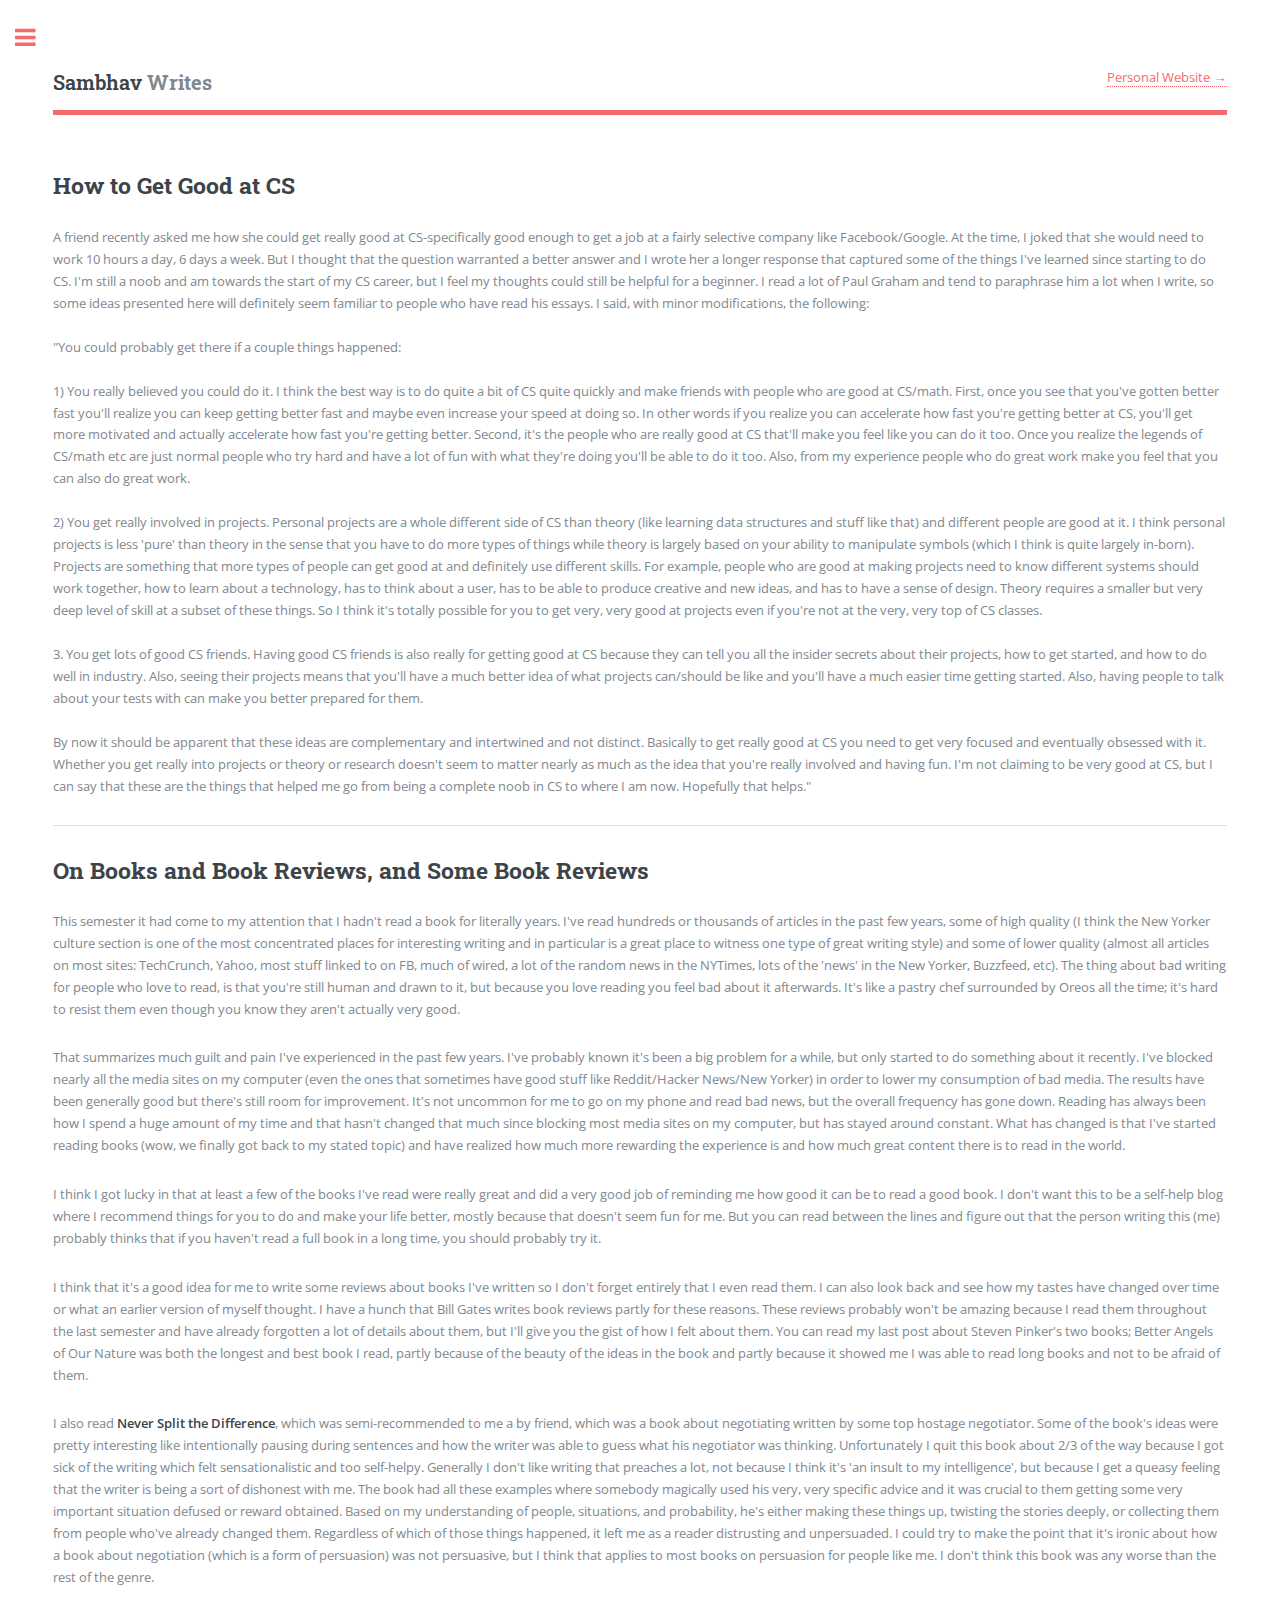
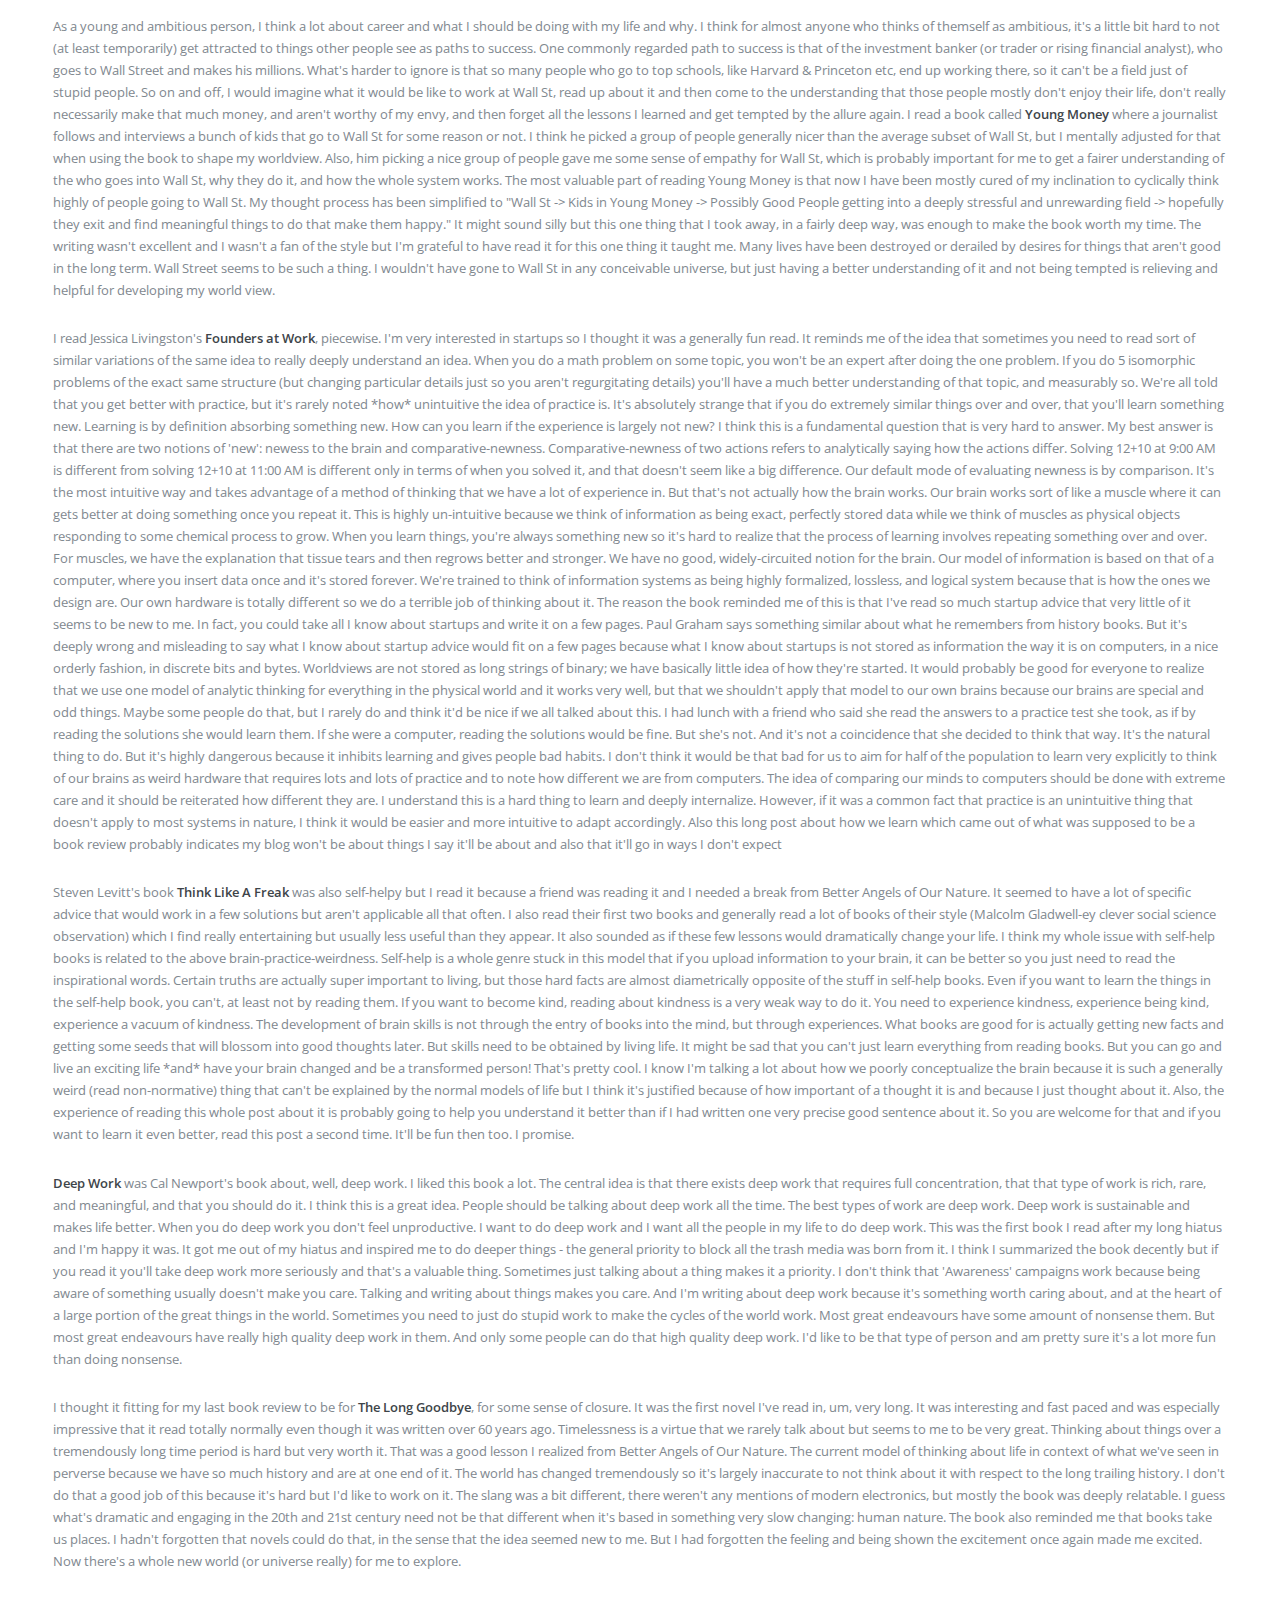
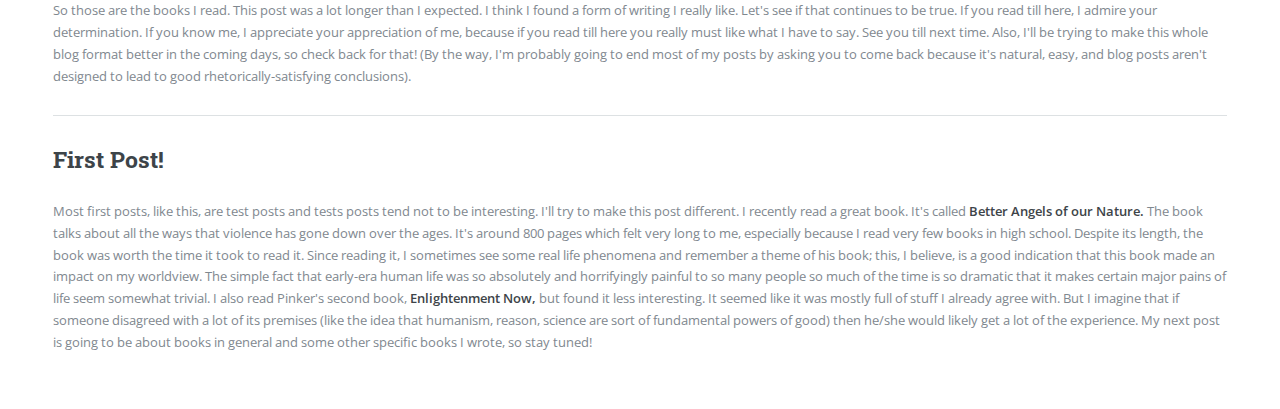
==== notes/allposts.html @ 5a4e6170 "fix" ====
<!DOCTYPE HTML>
<!--
	Editorial by HTML5 UP
	html5up.net | @ajlkn
	Free for personal and commercial use under the CCA 3.0 license (html5up.net/license)
-->
<html>
	<head>
		<title>Sambhav Writes</title>
		<meta charset="utf-8" />
		<meta name="viewport" content="width=device-width, initial-scale=1, user-scalable=no" />
		<!--[if lte IE 8]><script src="assets/js/ie/html5shiv.js"></script><![endif]-->
		<link rel="stylesheet" href="assets/css/main.css" />
		<!--[if lte IE 9]><link rel="stylesheet" href="assets/css/ie9.css" /><![endif]-->
		<!--[if lte IE 8]><link rel="stylesheet" href="assets/css/ie8.css" /><![endif]-->
		<link rel="icon" type="img/ico" href="images/sw.png">
	</head>
	<body>

		<!-- Wrapper -->
			<div id="wrapper">

				<!-- Main -->
					<div id="main">
						<div class="inner">

							<!-- Header -->
								<header id="header">
									<h3 href="" class="logo"><strong>Sambhav</strong> Writes</h3>
									<ul class="icons">
										<li><a href="../index.html">Personal Website →</a></li>
									</ul>
								</header>

							<!-- Content -->
								<section>
				<h2 id="post3">How to Get Good at CS</h2>
				<p>A friend recently asked me how she could get really good at CS-specifically good enough to get a job at a fairly selective company like Facebook/Google. At the time, I joked that she would need to work 10 hours a day, 6 days a week. But I thought that the question warranted a better answer and I wrote her a longer response that captured some of the things I've learned since starting to do CS. I'm still a noob and am towards the start of my CS career, but I feel my thoughts could still be helpful for a beginner. I read a lot of Paul Graham and tend to paraphrase him a lot when I write, so some ideas presented here will definitely seem familiar to people who have read his essays. I said, with minor modifications, the following:
				<br/><br/>
					"You could probably get there if a couple things happened:
				<br/><br/>
					1) You really believed you could do it. I think the best way is to do quite a bit of CS quite quickly and make friends with people who are good at CS/math. First, once you see that you've gotten better fast you'll realize you can keep getting better fast and maybe even increase your speed at doing so. In other words if you realize you can accelerate how fast you're getting better at CS, you'll get more motivated and actually accelerate how fast you're getting better. Second, it's the people who are really good at CS that'll make you feel like you can do it too. Once you realize the legends of CS/math etc are just normal people who try hard and have a lot of fun with what they're doing you'll be able to do it too. Also, from my experience people who do great work make you feel that you can also do great work.
					<br/><br/>
					2) You get really involved in projects. Personal projects are a whole different side of CS than theory (like learning data structures and stuff like that) and different people are good at it. I think personal projects is less 'pure' than theory in the sense that you have to do more types of things while theory is largely based on your ability to manipulate symbols (which I think is quite largely in-born). Projects are something that more types of people can get good at and definitely use different skills. For example, people who are good at making projects need to know different systems should work together, how to learn about a technology, has to think about a user, has to be able to produce creative and new ideas, and has to have a sense of design. Theory requires a smaller but very deep level of skill at a subset of these things. So I think it's totally possible for you to get very, very good at projects even if you're not at the very, very top of CS classes. 
					<br/><br/>
					3. You get lots of good CS friends. Having good CS friends is also really for getting good at CS because they can tell you all the insider secrets about their projects, how to get started, and how to do well in industry. Also, seeing their projects means that you'll have a much better idea of what projects can/should be like and you'll have a much easier time getting started. Also, having people to talk about your tests with can make you better prepared for them. 
					<br/><br/>
					By now it should be apparent that these ideas are complementary and intertwined and not distinct. Basically to get really good at CS you need to get very focused and eventually obsessed with it. Whether you get really into projects or theory or research doesn't seem to matter nearly as much as the idea that you're really involved and having fun. I'm not claiming to be very good at CS, but I can say that these are the things that helped me go from being a complete noob in CS to where I am now. Hopefully that helps."
				</p>
				<hr>
				<h2 id="post2">On Books and Book Reviews, and Some Book Reviews </h2>
						<p>This semester it had come to my attention that I hadn't read a book for literally years. I've read hundreds or thousands of articles in the past few years, some of high quality (I think the New Yorker culture section is one of the most concentrated places for interesting writing and in particular is a great place to witness one type of great writing style) and some of lower quality (almost all articles on most sites: TechCrunch, Yahoo, most stuff linked to on FB, much of wired, a lot of the random news in the NYTimes, lots of the 'news' in the New Yorker, Buzzfeed, etc). The thing about bad writing for people who love to read, is that you're still human and drawn to it, but because you love reading you feel bad about it afterwards. It's like a pastry chef surrounded by Oreos all the time; it's hard to resist them even though you know they aren't actually very good. </p>
						<p>That summarizes much guilt and pain I've experienced in the past few years. I've probably known it's been a big problem for a while, but only started to do something about it recently. I've blocked nearly all the media sites on my computer (even the ones that sometimes have good stuff like Reddit/Hacker News/New Yorker) in order to lower my consumption of bad media. The results have been generally good but there's still room for improvement. It's not uncommon for me to go on my phone and read bad news, but the overall frequency has gone down. Reading has always been how I spend a huge amount of my time and that hasn't changed that much since blocking most media sites on my computer, but has stayed around constant. What has changed is that I've started reading books (wow, we finally got back to my stated topic) and have realized how much more rewarding the experience is and how much great content there is to read in the world. </p>
						<p>I think I got lucky in that at least a few of the books I've read were really great and did a very good job of reminding me how good it can be to read a good book. I don't want this to be a self-help blog where I recommend things for you to do and make your life better, mostly because that doesn't seem fun for me. But you can read between the lines and figure out that the person writing this (me) probably thinks that if you haven't read a full book in a long time, you should probably try it. </p>
						<p>I think that it's a good idea for me to write some reviews about books I've written so I don't forget entirely that I even read them. I can also look back and see how my tastes have changed over time or what an earlier version of myself thought. I have a hunch that Bill Gates writes book reviews partly for these reasons. These reviews probably won't be amazing because I read them throughout the last semester and have already forgotten a lot of details about them, but I'll give you the gist of how I felt about them. You can read my last post about Steven Pinker's two books; Better Angels of Our Nature was both the longest and best book I read, partly because of the beauty of the ideas in the book and partly because it showed me I was able to read long books and not to be afraid of them.</p> 
						<p>I also read <b>Never Split the Difference</b>, which was semi-recommended to me a by friend, which was a book about negotiating written by some top hostage negotiator. Some of the book's ideas were pretty interesting like intentionally pausing during sentences and how the writer was able to guess what his negotiator was thinking. Unfortunately I quit this book about 2/3 of the way because I got sick of the writing which felt sensationalistic and too self-helpy. Generally I don't like writing that preaches a lot, not because I think it's 'an insult to my intelligence', but because I get a queasy feeling that the writer is being a sort of dishonest with me. The book had all these examples where somebody magically used his very, very specific advice and it was crucial to them getting some very important situation defused or reward obtained. Based on my understanding of people, situations, and probability, he's either making these things up, twisting the stories deeply, or collecting them from people who've already changed them. Regardless of which of those things happened, it left me as a reader distrusting and unpersuaded. I could try to make the point that it's ironic about how a book about negotiation (which is a form of persuasion) was not persuasive, but I think that applies to most books on persuasion for people like me. I don't think this book was any worse than the rest of the genre.</p>

						<p>As a young and ambitious person, I think a lot about career and what I should be doing with my life and why. I think for almost anyone who thinks of themself as ambitious, it's a little bit hard to not (at least temporarily) get attracted to things other people see as paths to success. One commonly regarded path to success is that of the investment banker (or trader or rising financial analyst), who goes to Wall Street and makes his millions. What's harder to ignore is that so many people who go to top schools, like Harvard & Princeton etc, end up working there, so it can't be a field just of stupid people. So on and off, I would imagine what it would be like to work at Wall St, read up about it and then come to the understanding that those people mostly don't enjoy their life, don't really necessarily make that much money, and aren't worthy of my envy, and then forget all the lessons I learned and get tempted by the allure again. I read a book called <b>Young Money</b> where a journalist follows and interviews a bunch of kids that go to Wall St for some reason or not. I think he picked a group of people generally nicer than the average subset of Wall St, but I mentally adjusted for that when using the book to shape my worldview. Also, him picking a nice group of people gave me some sense of empathy for Wall St, which is probably important for me to get a fairer understanding of the who goes into Wall St, why they do it, and how the whole system works. The most valuable part of reading Young Money is that now I have been mostly cured of my inclination to cyclically think highly of people going to Wall St. My thought process has been simplified to "Wall St -> Kids in Young Money -> Possibly Good People getting into a deeply stressful and unrewarding field -> hopefully they exit and find meaningful things to do that make them happy." It might sound silly but this one thing that I took away, in a fairly deep way, was enough to make the book worth my time. The writing wasn't excellent and I wasn't a fan of the style but I'm grateful to have read it for this one thing it taught me. Many lives have been destroyed or derailed by desires for things that aren't good in the long term. Wall Street seems to be such a thing. I wouldn't have gone to Wall St in any conceivable universe, but just having a better understanding of it and not being tempted is relieving and helpful for developing my world view.</p>

						<p>I read Jessica Livingston's <b>Founders at Work</b>, piecewise. I'm very interested in startups so I thought it was a generally fun read. It reminds me of the idea that sometimes you need to read sort of similar variations of the same idea to really deeply understand an idea. When you do a math problem on some topic, you won't be an expert after doing the one problem. If you do 5 isomorphic problems of the exact same structure (but changing particular details just so you aren't regurgitating details) you'll have a much better understanding of that topic, and measurably so. We're all told that you get better with practice, but it's rarely noted *how* unintuitive the idea of practice is. It's absolutely strange that if you do extremely similar things over and over, that you'll learn something new. Learning is by definition absorbing something new. How can you learn if the experience is largely not new? I think this is a fundamental question that is very hard to answer. My best answer is that there are two notions of 'new': newess to the brain and comparative-newness. Comparative-newness of two actions refers to analytically saying how the actions differ. Solving 12+10 at 9:00 AM is different from solving 12+10 at 11:00 AM is different only in terms of when you solved it, and that doesn't seem like a big difference. Our default mode of evaluating newness is by comparison. It's the most intuitive way and takes advantage of a method of thinking that we have a lot of experience in. But that's not actually how the brain works. Our brain works sort of like a muscle where it can gets better at doing something once you repeat it. This is highly un-intuitive because we think of information as being exact, perfectly stored data while we think of muscles as physical objects responding to some chemical process to grow. When you learn things, you're always something new so it's hard to realize that the process of learning involves repeating something over and over. For muscles, we have the explanation that tissue tears and then regrows better and stronger. We have no good, widely-circuited notion for the brain. Our model of information is based on that of a computer, where you insert data once and it's stored forever. We're trained to think of information systems as being highly formalized, lossless, and logical system because that is how the ones we design are. Our own hardware is totally different so we do a terrible job of thinking about it. The reason the book reminded me of this is that I've read so much startup advice that very little of it seems to be new to me. In fact, you could take all I know about startups and write it on a few pages. Paul Graham says something similar about what he remembers from history books. But it's deeply wrong and misleading to say what I know about startup advice would fit on a few pages because what I know about startups is not stored as information the way it is on computers, in a nice orderly fashion, in discrete bits and bytes. Worldviews are not stored as long strings of binary; we have basically little idea of how they're started. It would probably be good for everyone to realize that we use one model of analytic thinking for everything in the physical world and it works very well, but that we shouldn't apply that model to our own brains because our brains are special and odd things. Maybe some people do that, but I rarely do and think it'd be nice if we all talked about this. I had lunch with a friend who said she read the answers to a practice test she took, as if by reading the solutions she would learn them. If she were a computer, reading the solutions would be fine. But she's not. And it's not a coincidence that she decided to think that way. It's the natural thing to do. But it's highly dangerous because it inhibits learning and gives people bad habits. I don't think it would be that bad for us to aim for half of the population to learn very explicitly to think of our brains as weird hardware that requires lots and lots of practice and to note how different we are from computers. The idea of comparing our minds to computers should be done with extreme care and it should be reiterated how different they are. I understand this is a hard thing to learn and deeply internalize. However, if it was a common fact that practice is an unintuitive thing that doesn't apply to most systems in nature, I think it would be easier and more intuitive to adapt accordingly. Also this long post about how we learn which came out of what was supposed to be a book review probably indicates my blog won't be about things I say it'll be about and also that it'll go in ways I don't expect</p>

						<p>Steven Levitt's book <b>Think Like A Freak</b> was also self-helpy but I read it because a friend was reading it and I needed a break from Better Angels of Our Nature. It seemed to have a lot of specific advice that would work in a few solutions but aren't applicable all that often. I also read their first two books and generally read a lot of books of their style (Malcolm Gladwell-ey clever social science observation) which I find really entertaining but usually less useful than they appear. It also sounded as if these few lessons would dramatically change your life. I think my whole issue with self-help books is related to the above brain-practice-weirdness. Self-help is a whole genre stuck in this model that if you upload information to your brain, it can be better so you just need to read the inspirational words. Certain truths are actually super important to living, but those hard facts are almost diametrically opposite of the stuff in self-help books. Even if you want to learn the things in the self-help book, you can't, at least not by reading them. If you want to become kind, reading about kindness is a very weak way to do it. You need to experience kindness, experience being kind, experience a vacuum of kindness. The development of brain skills is not through the entry of books into the mind, but through experiences. What books are good for is actually getting new facts and getting some seeds that will blossom into good thoughts later. But skills need to be obtained by living life. It might be sad that you can't just learn everything from reading books. But you can go and live an exciting life *and* have your brain changed and be a transformed person! That's pretty cool. I know I'm talking a lot about how we poorly conceptualize the brain because it is such a generally weird (read non-normative) thing that can't be explained by the normal models of life but I think it's justified because of how important of a thought it is and because I just thought about it. Also, the experience of reading this whole post about it is probably going to help you understand it better than if I had written one very precise good sentence about it. So you are welcome for that and if you want to learn it even better, read this post a second time. It'll be fun then too. I promise.
						</p>

						<p><b>Deep Work</b> was Cal Newport's book about, well, deep work. I liked this book a lot. The central idea is that there exists deep work that requires full concentration, that that type of work is rich, rare, and meaningful, and that you should do it. I think this is a great idea. People should be talking about deep work all the time. The best types of work are deep work. Deep work is sustainable and makes life better. When you do deep work you don't feel unproductive. I want to do deep work and I want all the people in my life to do deep work. This was the first book I read after my long hiatus and I'm happy it was. It got me out of my hiatus and inspired me to do deeper things - the general priority to block all the trash media was born from it. I think I summarized the book decently but if you read it you'll take deep work more seriously and that's a valuable thing. Sometimes just talking about a thing makes it a priority. I don't think that 'Awareness' campaigns work because being aware of something usually doesn't make you care. Talking and writing about things makes you care. And I'm writing about deep work because it's something worth caring about, and at the heart of a large portion of the great things in the world. Sometimes you need to just do stupid work to make the cycles of the world work. Most great endeavours have some amount of nonsense them. But most great endeavours have really high quality deep work in them. And only some people can do that high quality deep work. I'd like to be that type of person and am pretty sure it's a lot more fun than doing nonsense. </p>
						<p>I thought it fitting for my last book review to be for <b>The Long Goodbye</b>, for some sense of closure. It was the first novel I've read in, um, very long. It was interesting and fast paced and was especially impressive that it read totally normally even though it was written over 60 years ago. Timelessness is a virtue that we rarely talk about but seems to me to be very great. Thinking about things over a tremendously long time period is hard but very worth it. That was a good lesson I realized from Better Angels of Our Nature. The current model of thinking about life in context of what we've seen in perverse because we have so much history and are at one end of it. The world has changed tremendously so it's largely inaccurate to not think about it with respect to the long trailing history. I don't do that a good job of this because it's hard but I'd like to work on it. The slang was a bit different, there weren't any mentions of modern electronics, but mostly the book was deeply relatable. I guess what's dramatic and engaging in the 20th and 21st century need not be that different when it's based in something very slow changing: human nature. The book also reminded me that books take us places. I hadn't forgotten that novels could do that, in the sense that the idea seemed new to me. But I had forgotten the feeling and being shown the excitement once again made me excited. Now there's a whole new world (or universe really) for me to explore.</p>
						<p>So those are the books I read. This post was a lot longer than I expected. I think I found a form of writing I really like. Let's see if that continues to be true. If you read till here, I admire your determination. If you know me, I appreciate your appreciation of me, because if you read till here you really must like what I have to say. See you till next time. Also, I'll be trying to make this whole blog format better in the coming days, so check back for that! (By the way, I'm probably going to end most of my posts by asking you to come back because it's natural, easy, and blog posts aren't designed to lead to good rhetorically-satisfying conclusions).</p>
							<hr>
				<h2 id="post1">First Post!</h2>
						<p>Most first posts, like this, are test posts and tests posts tend not to be interesting. I'll try to make this post different. I recently read a great book. It's called <b>Better Angels of our Nature.</b> The book talks about all the ways that violence has gone down over the ages. It's around 800 pages which felt very long to me, especially because I read very few books in high school. Despite its length, the book was worth the time it took to read it. Since reading it, I sometimes see some real life phenomena and remember a theme of his book; this, I believe, is a good indication that this book made an impact on my worldview. The simple fact that early-era human life was so absolutely and horrifyingly painful to so many people so much of the time is so dramatic that it makes certain major pains of life seem somewhat trivial. I also read Pinker's second book, <b>Enlightenment Now,</b> but found it less interesting. It seemed like it was mostly full of stuff I already agree with.  But I imagine that if someone disagreed with a lot of its premises (like the idea that humanism, reason, science are sort of fundamental powers of good) then he/she would likely get a lot of the experience. My next post is going to be about books in general and some other specific books I wrote, so stay tuned!</p>


								</section>

						</div>
					</div>

				<!-- Sidebar -->
					<div id="sidebar">
						<div class="inner">

							<!-- Menu -->
								<nav id="menu">
									<header class="major">
										<h2>Some Posts</h2>
									</header>
									<ul>
										<li><a href="#post3"><strong>How to Get Good at CS</strong></a></li>
										<li><a href="#post2"><strong>On Books and Book Reviews, and Some Book Reviews</strong></a></li>
										<li><a href="#post1"><strong>First Post</strong></a></li>
									</ul>
								</nav>

				
							<!-- Section -->
								<section>
									<header class="major">
										<h2>About</h2>
									</header>
									<p>I'm Sambhav. I study computer science at UC Berkeley. This is my blog where I write things. If you actually want to know more about me, you should read the blog posts here. Inquiries, rants, thoughts, fanmail, and confessions can be addressed to <br/> sambhav . reddy @ gmail . com</p>
								</section>

							<!-- Footer -->
								<footer id="footer">
									<p>HTML5 UP</p>
								</footer>

						</div>
					</div>

			</div>

		<!-- Scripts -->
			<script src="assets/js/jquery.min.js"></script>
			<script src="assets/js/skel.min.js"></script>
			<script src="assets/js/util.js"></script>
			<!--[if lte IE 8]><script src="assets/js/ie/respond.min.js"></script><![endif]-->
			<script src="assets/js/main.js"></script>

	</body>
</html>
---- notes/assets/css/main.css ----
@import url(font-awesome.min.css);
@import url("https://fonts.googleapis.com/css?family=Open+Sans:400,600,400italic,600italic|Roboto+Slab:400,700");

/*
	Editorial by HTML5 UP
	html5up.net | @ajlkn
	Free for personal and commercial use under the CCA 3.0 license (html5up.net/license)
*/

/* Reset */

	html, body, div, span, applet, object, iframe, h1, h2, h3, h4, h5, h6, p, blockquote, pre, a, abbr, acronym, address, big, cite, code, del, dfn, em, img, ins, kbd, q, s, samp, small, strike, strong, sub, sup, tt, var, b, u, i, center, dl, dt, dd, ol, ul, li, fieldset, form, label, legend, table, caption, tbody, tfoot, thead, tr, th, td, article, aside, canvas, details, embed, figure, figcaption, footer, header, hgroup, menu, nav, output, ruby, section, summary, time, mark, audio, video {
		margin: 0;
		padding: 0;
		border: 0;
		font-size: 100%;
		font: inherit;
		vertical-align: baseline;
	}

	article, aside, details, figcaption, figure, footer, header, hgroup, menu, nav, section {
		display: block;
	}

	body {
		line-height: 1;
	}

	ol, ul {
		list-style: none;
	}

	blockquote, q {
		quotes: none;
	}

	blockquote:before, blockquote:after, q:before, q:after {
		content: '';
		content: none;
	}

	table {
		border-collapse: collapse;
		border-spacing: 0;
	}

	body {
		-webkit-text-size-adjust: none;
	}

/* Box Model */

	*, *:before, *:after {
		-moz-box-sizing: border-box;
		-webkit-box-sizing: border-box;
		box-sizing: border-box;
	}

/* Grid */

	.row {
		border-bottom: solid 1px transparent;
		-moz-box-sizing: border-box;
		-webkit-box-sizing: border-box;
		box-sizing: border-box;
	}

	.row > * {
		float: left;
		-moz-box-sizing: border-box;
		-webkit-box-sizing: border-box;
		box-sizing: border-box;
	}

	.row:after, .row:before {
		content: '';
		display: block;
		clear: both;
		height: 0;
	}

	.row.uniform > * > :first-child {
		margin-top: 0;
	}

	.row.uniform > * > :last-child {
		margin-bottom: 0;
	}

	.row.\30 \25 > * {
		padding: 0 0 0 0em;
	}

	.row.\30 \25 {
		margin: 0 0 -1px 0em;
	}

	.row.uniform.\30 \25 > * {
		padding: 0em 0 0 0em;
	}

	.row.uniform.\30 \25 {
		margin: 0em 0 -1px 0em;
	}

	.row > * {
		padding: 0 0 0 1.5em;
	}

	.row {
		margin: 0 0 -1px -1.5em;
	}

	.row.uniform > * {
		padding: 1.5em 0 0 1.5em;
	}

	.row.uniform {
		margin: -1.5em 0 -1px -1.5em;
	}

	.row.\32 00\25 > * {
		padding: 0 0 0 3em;
	}

	.row.\32 00\25 {
		margin: 0 0 -1px -3em;
	}

	.row.uniform.\32 00\25 > * {
		padding: 3em 0 0 3em;
	}

	.row.uniform.\32 00\25 {
		margin: -3em 0 -1px -3em;
	}

	.row.\31 50\25 > * {
		padding: 0 0 0 2.25em;
	}

	.row.\31 50\25 {
		margin: 0 0 -1px -2.25em;
	}

	.row.uniform.\31 50\25 > * {
		padding: 2.25em 0 0 2.25em;
	}

	.row.uniform.\31 50\25 {
		margin: -2.25em 0 -1px -2.25em;
	}

	.row.\35 0\25 > * {
		padding: 0 0 0 0.75em;
	}

	.row.\35 0\25 {
		margin: 0 0 -1px -0.75em;
	}

	.row.uniform.\35 0\25 > * {
		padding: 0.75em 0 0 0.75em;
	}

	.row.uniform.\35 0\25 {
		margin: -0.75em 0 -1px -0.75em;
	}

	.row.\32 5\25 > * {
		padding: 0 0 0 0.375em;
	}

	.row.\32 5\25 {
		margin: 0 0 -1px -0.375em;
	}

	.row.uniform.\32 5\25 > * {
		padding: 0.375em 0 0 0.375em;
	}

	.row.uniform.\32 5\25 {
		margin: -0.375em 0 -1px -0.375em;
	}

	.\31 2u, .\31 2u\24 {
		width: 100%;
		clear: none;
		margin-left: 0;
	}

	.\31 1u, .\31 1u\24 {
		width: 91.6666666667%;
		clear: none;
		margin-left: 0;
	}

	.\31 0u, .\31 0u\24 {
		width: 83.3333333333%;
		clear: none;
		margin-left: 0;
	}

	.\39 u, .\39 u\24 {
		width: 75%;
		clear: none;
		margin-left: 0;
	}

	.\38 u, .\38 u\24 {
		width: 66.6666666667%;
		clear: none;
		margin-left: 0;
	}

	.\37 u, .\37 u\24 {
		width: 58.3333333333%;
		clear: none;
		margin-left: 0;
	}

	.\36 u, .\36 u\24 {
		width: 50%;
		clear: none;
		margin-left: 0;
	}

	.\35 u, .\35 u\24 {
		width: 41.6666666667%;
		clear: none;
		margin-left: 0;
	}

	.\34 u, .\34 u\24 {
		width: 33.3333333333%;
		clear: none;
		margin-left: 0;
	}

	.\33 u, .\33 u\24 {
		width: 25%;
		clear: none;
		margin-left: 0;
	}

	.\32 u, .\32 u\24 {
		width: 16.6666666667%;
		clear: none;
		margin-left: 0;
	}

	.\31 u, .\31 u\24 {
		width: 8.3333333333%;
		clear: none;
		margin-left: 0;
	}

	.\31 2u\24 + *,
	.\31 1u\24 + *,
	.\31 0u\24 + *,
	.\39 u\24 + *,
	.\38 u\24 + *,
	.\37 u\24 + *,
	.\36 u\24 + *,
	.\35 u\24 + *,
	.\34 u\24 + *,
	.\33 u\24 + *,
	.\32 u\24 + *,
	.\31 u\24 + * {
		clear: left;
	}

	.\-11u {
		margin-left: 91.66667%;
	}

	.\-10u {
		margin-left: 83.33333%;
	}

	.\-9u {
		margin-left: 75%;
	}

	.\-8u {
		margin-left: 66.66667%;
	}

	.\-7u {
		margin-left: 58.33333%;
	}

	.\-6u {
		margin-left: 50%;
	}

	.\-5u {
		margin-left: 41.66667%;
	}

	.\-4u {
		margin-left: 33.33333%;
	}

	.\-3u {
		margin-left: 25%;
	}

	.\-2u {
		margin-left: 16.66667%;
	}

	.\-1u {
		margin-left: 8.33333%;
	}

	@media screen and (max-width: 1680px) {

		.row > * {
			padding: 0 0 0 1.5em;
		}

		.row {
			margin: 0 0 -1px -1.5em;
		}

		.row.uniform > * {
			padding: 1.5em 0 0 1.5em;
		}

		.row.uniform {
			margin: -1.5em 0 -1px -1.5em;
		}

		.row.\32 00\25 > * {
			padding: 0 0 0 3em;
		}

		.row.\32 00\25 {
			margin: 0 0 -1px -3em;
		}

		.row.uniform.\32 00\25 > * {
			padding: 3em 0 0 3em;
		}

		.row.uniform.\32 00\25 {
			margin: -3em 0 -1px -3em;
		}

		.row.\31 50\25 > * {
			padding: 0 0 0 2.25em;
		}

		.row.\31 50\25 {
			margin: 0 0 -1px -2.25em;
		}

		.row.uniform.\31 50\25 > * {
			padding: 2.25em 0 0 2.25em;
		}

		.row.uniform.\31 50\25 {
			margin: -2.25em 0 -1px -2.25em;
		}

		.row.\35 0\25 > * {
			padding: 0 0 0 0.75em;
		}

		.row.\35 0\25 {
			margin: 0 0 -1px -0.75em;
		}

		.row.uniform.\35 0\25 > * {
			padding: 0.75em 0 0 0.75em;
		}

		.row.uniform.\35 0\25 {
			margin: -0.75em 0 -1px -0.75em;
		}

		.row.\32 5\25 > * {
			padding: 0 0 0 0.375em;
		}

		.row.\32 5\25 {
			margin: 0 0 -1px -0.375em;
		}

		.row.uniform.\32 5\25 > * {
			padding: 0.375em 0 0 0.375em;
		}

		.row.uniform.\32 5\25 {
			margin: -0.375em 0 -1px -0.375em;
		}

		.\31 2u\28xlarge\29, .\31 2u\24\28xlarge\29 {
			width: 100%;
			clear: none;
			margin-left: 0;
		}

		.\31 1u\28xlarge\29, .\31 1u\24\28xlarge\29 {
			width: 91.6666666667%;
			clear: none;
			margin-left: 0;
		}

		.\31 0u\28xlarge\29, .\31 0u\24\28xlarge\29 {
			width: 83.3333333333%;
			clear: none;
			margin-left: 0;
		}

		.\39 u\28xlarge\29, .\39 u\24\28xlarge\29 {
			width: 75%;
			clear: none;
			margin-left: 0;
		}

		.\38 u\28xlarge\29, .\38 u\24\28xlarge\29 {
			width: 66.6666666667%;
			clear: none;
			margin-left: 0;
		}

		.\37 u\28xlarge\29, .\37 u\24\28xlarge\29 {
			width: 58.3333333333%;
			clear: none;
			margin-left: 0;
		}

		.\36 u\28xlarge\29, .\36 u\24\28xlarge\29 {
			width: 50%;
			clear: none;
			margin-left: 0;
		}

		.\35 u\28xlarge\29, .\35 u\24\28xlarge\29 {
			width: 41.6666666667%;
			clear: none;
			margin-left: 0;
		}

		.\34 u\28xlarge\29, .\34 u\24\28xlarge\29 {
			width: 33.3333333333%;
			clear: none;
			margin-left: 0;
		}

		.\33 u\28xlarge\29, .\33 u\24\28xlarge\29 {
			width: 25%;
			clear: none;
			margin-left: 0;
		}

		.\32 u\28xlarge\29, .\32 u\24\28xlarge\29 {
			width: 16.6666666667%;
			clear: none;
			margin-left: 0;
		}

		.\31 u\28xlarge\29, .\31 u\24\28xlarge\29 {
			width: 8.3333333333%;
			clear: none;
			margin-left: 0;
		}

		.\31 2u\24\28xlarge\29 + *,
		.\31 1u\24\28xlarge\29 + *,
		.\31 0u\24\28xlarge\29 + *,
		.\39 u\24\28xlarge\29 + *,
		.\38 u\24\28xlarge\29 + *,
		.\37 u\24\28xlarge\29 + *,
		.\36 u\24\28xlarge\29 + *,
		.\35 u\24\28xlarge\29 + *,
		.\34 u\24\28xlarge\29 + *,
		.\33 u\24\28xlarge\29 + *,
		.\32 u\24\28xlarge\29 + *,
		.\31 u\24\28xlarge\29 + * {
			clear: left;
		}

		.\-11u\28xlarge\29 {
			margin-left: 91.66667%;
		}

		.\-10u\28xlarge\29 {
			margin-left: 83.33333%;
		}

		.\-9u\28xlarge\29 {
			margin-left: 75%;
		}

		.\-8u\28xlarge\29 {
			margin-left: 66.66667%;
		}

		.\-7u\28xlarge\29 {
			margin-left: 58.33333%;
		}

		.\-6u\28xlarge\29 {
			margin-left: 50%;
		}

		.\-5u\28xlarge\29 {
			margin-left: 41.66667%;
		}

		.\-4u\28xlarge\29 {
			margin-left: 33.33333%;
		}

		.\-3u\28xlarge\29 {
			margin-left: 25%;
		}

		.\-2u\28xlarge\29 {
			margin-left: 16.66667%;
		}

		.\-1u\28xlarge\29 {
			margin-left: 8.33333%;
		}

	}

	@media screen and (max-width: 1280px) {

		.row > * {
			padding: 0 0 0 1.5em;
		}

		.row {
			margin: 0 0 -1px -1.5em;
		}

		.row.uniform > * {
			padding: 1.5em 0 0 1.5em;
		}

		.row.uniform {
			margin: -1.5em 0 -1px -1.5em;
		}

		.row.\32 00\25 > * {
			padding: 0 0 0 3em;
		}

		.row.\32 00\25 {
			margin: 0 0 -1px -3em;
		}

		.row.uniform.\32 00\25 > * {
			padding: 3em 0 0 3em;
		}

		.row.uniform.\32 00\25 {
			margin: -3em 0 -1px -3em;
		}

		.row.\31 50\25 > * {
			padding: 0 0 0 2.25em;
		}

		.row.\31 50\25 {
			margin: 0 0 -1px -2.25em;
		}

		.row.uniform.\31 50\25 > * {
			padding: 2.25em 0 0 2.25em;
		}

		.row.uniform.\31 50\25 {
			margin: -2.25em 0 -1px -2.25em;
		}

		.row.\35 0\25 > * {
			padding: 0 0 0 0.75em;
		}

		.row.\35 0\25 {
			margin: 0 0 -1px -0.75em;
		}

		.row.uniform.\35 0\25 > * {
			padding: 0.75em 0 0 0.75em;
		}

		.row.uniform.\35 0\25 {
			margin: -0.75em 0 -1px -0.75em;
		}

		.row.\32 5\25 > * {
			padding: 0 0 0 0.375em;
		}

		.row.\32 5\25 {
			margin: 0 0 -1px -0.375em;
		}

		.row.uniform.\32 5\25 > * {
			padding: 0.375em 0 0 0.375em;
		}

		.row.uniform.\32 5\25 {
			margin: -0.375em 0 -1px -0.375em;
		}

		.\31 2u\28large\29, .\31 2u\24\28large\29 {
			width: 100%;
			clear: none;
			margin-left: 0;
		}

		.\31 1u\28large\29, .\31 1u\24\28large\29 {
			width: 91.6666666667%;
			clear: none;
			margin-left: 0;
		}

		.\31 0u\28large\29, .\31 0u\24\28large\29 {
			width: 83.3333333333%;
			clear: none;
			margin-left: 0;
		}

		.\39 u\28large\29, .\39 u\24\28large\29 {
			width: 75%;
			clear: none;
			margin-left: 0;
		}

		.\38 u\28large\29, .\38 u\24\28large\29 {
			width: 66.6666666667%;
			clear: none;
			margin-left: 0;
		}

		.\37 u\28large\29, .\37 u\24\28large\29 {
			width: 58.3333333333%;
			clear: none;
			margin-left: 0;
		}

		.\36 u\28large\29, .\36 u\24\28large\29 {
			width: 50%;
			clear: none;
			margin-left: 0;
		}

		.\35 u\28large\29, .\35 u\24\28large\29 {
			width: 41.6666666667%;
			clear: none;
			margin-left: 0;
		}

		.\34 u\28large\29, .\34 u\24\28large\29 {
			width: 33.3333333333%;
			clear: none;
			margin-left: 0;
		}

		.\33 u\28large\29, .\33 u\24\28large\29 {
			width: 25%;
			clear: none;
			margin-left: 0;
		}

		.\32 u\28large\29, .\32 u\24\28large\29 {
			width: 16.6666666667%;
			clear: none;
			margin-left: 0;
		}

		.\31 u\28large\29, .\31 u\24\28large\29 {
			width: 8.3333333333%;
			clear: none;
			margin-left: 0;
		}

		.\31 2u\24\28large\29 + *,
		.\31 1u\24\28large\29 + *,
		.\31 0u\24\28large\29 + *,
		.\39 u\24\28large\29 + *,
		.\38 u\24\28large\29 + *,
		.\37 u\24\28large\29 + *,
		.\36 u\24\28large\29 + *,
		.\35 u\24\28large\29 + *,
		.\34 u\24\28large\29 + *,
		.\33 u\24\28large\29 + *,
		.\32 u\24\28large\29 + *,
		.\31 u\24\28large\29 + * {
			clear: left;
		}

		.\-11u\28large\29 {
			margin-left: 91.66667%;
		}

		.\-10u\28large\29 {
			margin-left: 83.33333%;
		}

		.\-9u\28large\29 {
			margin-left: 75%;
		}

		.\-8u\28large\29 {
			margin-left: 66.66667%;
		}

		.\-7u\28large\29 {
			margin-left: 58.33333%;
		}

		.\-6u\28large\29 {
			margin-left: 50%;
		}

		.\-5u\28large\29 {
			margin-left: 41.66667%;
		}

		.\-4u\28large\29 {
			margin-left: 33.33333%;
		}

		.\-3u\28large\29 {
			margin-left: 25%;
		}

		.\-2u\28large\29 {
			margin-left: 16.66667%;
		}

		.\-1u\28large\29 {
			margin-left: 8.33333%;
		}

	}

	@media screen and (max-width: 980px) {

		.row > * {
			padding: 0 0 0 1.5em;
		}

		.row {
			margin: 0 0 -1px -1.5em;
		}

		.row.uniform > * {
			padding: 1.5em 0 0 1.5em;
		}

		.row.uniform {
			margin: -1.5em 0 -1px -1.5em;
		}

		.row.\32 00\25 > * {
			padding: 0 0 0 3em;
		}

		.row.\32 00\25 {
			margin: 0 0 -1px -3em;
		}

		.row.uniform.\32 00\25 > * {
			padding: 3em 0 0 3em;
		}

		.row.uniform.\32 00\25 {
			margin: -3em 0 -1px -3em;
		}

		.row.\31 50\25 > * {
			padding: 0 0 0 2.25em;
		}

		.row.\31 50\25 {
			margin: 0 0 -1px -2.25em;
		}

		.row.uniform.\31 50\25 > * {
			padding: 2.25em 0 0 2.25em;
		}

		.row.uniform.\31 50\25 {
			margin: -2.25em 0 -1px -2.25em;
		}

		.row.\35 0\25 > * {
			padding: 0 0 0 0.75em;
		}

		.row.\35 0\25 {
			margin: 0 0 -1px -0.75em;
		}

		.row.uniform.\35 0\25 > * {
			padding: 0.75em 0 0 0.75em;
		}

		.row.uniform.\35 0\25 {
			margin: -0.75em 0 -1px -0.75em;
		}

		.row.\32 5\25 > * {
			padding: 0 0 0 0.375em;
		}

		.row.\32 5\25 {
			margin: 0 0 -1px -0.375em;
		}

		.row.uniform.\32 5\25 > * {
			padding: 0.375em 0 0 0.375em;
		}

		.row.uniform.\32 5\25 {
			margin: -0.375em 0 -1px -0.375em;
		}

		.\31 2u\28medium\29, .\31 2u\24\28medium\29 {
			width: 100%;
			clear: none;
			margin-left: 0;
		}

		.\31 1u\28medium\29, .\31 1u\24\28medium\29 {
			width: 91.6666666667%;
			clear: none;
			margin-left: 0;
		}

		.\31 0u\28medium\29, .\31 0u\24\28medium\29 {
			width: 83.3333333333%;
			clear: none;
			margin-left: 0;
		}

		.\39 u\28medium\29, .\39 u\24\28medium\29 {
			width: 75%;
			clear: none;
			margin-left: 0;
		}

		.\38 u\28medium\29, .\38 u\24\28medium\29 {
			width: 66.6666666667%;
			clear: none;
			margin-left: 0;
		}

		.\37 u\28medium\29, .\37 u\24\28medium\29 {
			width: 58.3333333333%;
			clear: none;
			margin-left: 0;
		}

		.\36 u\28medium\29, .\36 u\24\28medium\29 {
			width: 50%;
			clear: none;
			margin-left: 0;
		}

		.\35 u\28medium\29, .\35 u\24\28medium\29 {
			width: 41.6666666667%;
			clear: none;
			margin-left: 0;
		}

		.\34 u\28medium\29, .\34 u\24\28medium\29 {
			width: 33.3333333333%;
			clear: none;
			margin-left: 0;
		}

		.\33 u\28medium\29, .\33 u\24\28medium\29 {
			width: 25%;
			clear: none;
			margin-left: 0;
		}

		.\32 u\28medium\29, .\32 u\24\28medium\29 {
			width: 16.6666666667%;
			clear: none;
			margin-left: 0;
		}

		.\31 u\28medium\29, .\31 u\24\28medium\29 {
			width: 8.3333333333%;
			clear: none;
			margin-left: 0;
		}

		.\31 2u\24\28medium\29 + *,
		.\31 1u\24\28medium\29 + *,
		.\31 0u\24\28medium\29 + *,
		.\39 u\24\28medium\29 + *,
		.\38 u\24\28medium\29 + *,
		.\37 u\24\28medium\29 + *,
		.\36 u\24\28medium\29 + *,
		.\35 u\24\28medium\29 + *,
		.\34 u\24\28medium\29 + *,
		.\33 u\24\28medium\29 + *,
		.\32 u\24\28medium\29 + *,
		.\31 u\24\28medium\29 + * {
			clear: left;
		}

		.\-11u\28medium\29 {
			margin-left: 91.66667%;
		}

		.\-10u\28medium\29 {
			margin-left: 83.33333%;
		}

		.\-9u\28medium\29 {
			margin-left: 75%;
		}

		.\-8u\28medium\29 {
			margin-left: 66.66667%;
		}

		.\-7u\28medium\29 {
			margin-left: 58.33333%;
		}

		.\-6u\28medium\29 {
			margin-left: 50%;
		}

		.\-5u\28medium\29 {
			margin-left: 41.66667%;
		}

		.\-4u\28medium\29 {
			margin-left: 33.33333%;
		}

		.\-3u\28medium\29 {
			margin-left: 25%;
		}

		.\-2u\28medium\29 {
			margin-left: 16.66667%;
		}

		.\-1u\28medium\29 {
			margin-left: 8.33333%;
		}

	}

	@media screen and (max-width: 736px) {

		.row > * {
			padding: 0 0 0 1.5em;
		}

		.row {
			margin: 0 0 -1px -1.5em;
		}

		.row.uniform > * {
			padding: 1.5em 0 0 1.5em;
		}

		.row.uniform {
			margin: -1.5em 0 -1px -1.5em;
		}

		.row.\32 00\25 > * {
			padding: 0 0 0 3em;
		}

		.row.\32 00\25 {
			margin: 0 0 -1px -3em;
		}

		.row.uniform.\32 00\25 > * {
			padding: 3em 0 0 3em;
		}

		.row.uniform.\32 00\25 {
			margin: -3em 0 -1px -3em;
		}

		.row.\31 50\25 > * {
			padding: 0 0 0 2.25em;
		}

		.row.\31 50\25 {
			margin: 0 0 -1px -2.25em;
		}

		.row.uniform.\31 50\25 > * {
			padding: 2.25em 0 0 2.25em;
		}

		.row.uniform.\31 50\25 {
			margin: -2.25em 0 -1px -2.25em;
		}

		.row.\35 0\25 > * {
			padding: 0 0 0 0.75em;
		}

		.row.\35 0\25 {
			margin: 0 0 -1px -0.75em;
		}

		.row.uniform.\35 0\25 > * {
			padding: 0.75em 0 0 0.75em;
		}

		.row.uniform.\35 0\25 {
			margin: -0.75em 0 -1px -0.75em;
		}

		.row.\32 5\25 > * {
			padding: 0 0 0 0.375em;
		}

		.row.\32 5\25 {
			margin: 0 0 -1px -0.375em;
		}

		.row.uniform.\32 5\25 > * {
			padding: 0.375em 0 0 0.375em;
		}

		.row.uniform.\32 5\25 {
			margin: -0.375em 0 -1px -0.375em;
		}

		.\31 2u\28small\29, .\31 2u\24\28small\29 {
			width: 100%;
			clear: none;
			margin-left: 0;
		}

		.\31 1u\28small\29, .\31 1u\24\28small\29 {
			width: 91.6666666667%;
			clear: none;
			margin-left: 0;
		}

		.\31 0u\28small\29, .\31 0u\24\28small\29 {
			width: 83.3333333333%;
			clear: none;
			margin-left: 0;
		}

		.\39 u\28small\29, .\39 u\24\28small\29 {
			width: 75%;
			clear: none;
			margin-left: 0;
		}

		.\38 u\28small\29, .\38 u\24\28small\29 {
			width: 66.6666666667%;
			clear: none;
			margin-left: 0;
		}

		.\37 u\28small\29, .\37 u\24\28small\29 {
			width: 58.3333333333%;
			clear: none;
			margin-left: 0;
		}

		.\36 u\28small\29, .\36 u\24\28small\29 {
			width: 50%;
			clear: none;
			margin-left: 0;
		}

		.\35 u\28small\29, .\35 u\24\28small\29 {
			width: 41.6666666667%;
			clear: none;
			margin-left: 0;
		}

		.\34 u\28small\29, .\34 u\24\28small\29 {
			width: 33.3333333333%;
			clear: none;
			margin-left: 0;
		}

		.\33 u\28small\29, .\33 u\24\28small\29 {
			width: 25%;
			clear: none;
			margin-left: 0;
		}

		.\32 u\28small\29, .\32 u\24\28small\29 {
			width: 16.6666666667%;
			clear: none;
			margin-left: 0;
		}

		.\31 u\28small\29, .\31 u\24\28small\29 {
			width: 8.3333333333%;
			clear: none;
			margin-left: 0;
		}

		.\31 2u\24\28small\29 + *,
		.\31 1u\24\28small\29 + *,
		.\31 0u\24\28small\29 + *,
		.\39 u\24\28small\29 + *,
		.\38 u\24\28small\29 + *,
		.\37 u\24\28small\29 + *,
		.\36 u\24\28small\29 + *,
		.\35 u\24\28small\29 + *,
		.\34 u\24\28small\29 + *,
		.\33 u\24\28small\29 + *,
		.\32 u\24\28small\29 + *,
		.\31 u\24\28small\29 + * {
			clear: left;
		}

		.\-11u\28small\29 {
			margin-left: 91.66667%;
		}

		.\-10u\28small\29 {
			margin-left: 83.33333%;
		}

		.\-9u\28small\29 {
			margin-left: 75%;
		}

		.\-8u\28small\29 {
			margin-left: 66.66667%;
		}

		.\-7u\28small\29 {
			margin-left: 58.33333%;
		}

		.\-6u\28small\29 {
			margin-left: 50%;
		}

		.\-5u\28small\29 {
			margin-left: 41.66667%;
		}

		.\-4u\28small\29 {
			margin-left: 33.33333%;
		}

		.\-3u\28small\29 {
			margin-left: 25%;
		}

		.\-2u\28small\29 {
			margin-left: 16.66667%;
		}

		.\-1u\28small\29 {
			margin-left: 8.33333%;
		}

	}

	@media screen and (max-width: 480px) {

		.row > * {
			padding: 0 0 0 1.5em;
		}

		.row {
			margin: 0 0 -1px -1.5em;
		}

		.row.uniform > * {
			padding: 1.5em 0 0 1.5em;
		}

		.row.uniform {
			margin: -1.5em 0 -1px -1.5em;
		}

		.row.\32 00\25 > * {
			padding: 0 0 0 3em;
		}

		.row.\32 00\25 {
			margin: 0 0 -1px -3em;
		}

		.row.uniform.\32 00\25 > * {
			padding: 3em 0 0 3em;
		}

		.row.uniform.\32 00\25 {
			margin: -3em 0 -1px -3em;
		}

		.row.\31 50\25 > * {
			padding: 0 0 0 2.25em;
		}

		.row.\31 50\25 {
			margin: 0 0 -1px -2.25em;
		}

		.row.uniform.\31 50\25 > * {
			padding: 2.25em 0 0 2.25em;
		}

		.row.uniform.\31 50\25 {
			margin: -2.25em 0 -1px -2.25em;
		}

		.row.\35 0\25 > * {
			padding: 0 0 0 0.75em;
		}

		.row.\35 0\25 {
			margin: 0 0 -1px -0.75em;
		}

		.row.uniform.\35 0\25 > * {
			padding: 0.75em 0 0 0.75em;
		}

		.row.uniform.\35 0\25 {
			margin: -0.75em 0 -1px -0.75em;
		}

		.row.\32 5\25 > * {
			padding: 0 0 0 0.375em;
		}

		.row.\32 5\25 {
			margin: 0 0 -1px -0.375em;
		}

		.row.uniform.\32 5\25 > * {
			padding: 0.375em 0 0 0.375em;
		}

		.row.uniform.\32 5\25 {
			margin: -0.375em 0 -1px -0.375em;
		}

		.\31 2u\28xsmall\29, .\31 2u\24\28xsmall\29 {
			width: 100%;
			clear: none;
			margin-left: 0;
		}

		.\31 1u\28xsmall\29, .\31 1u\24\28xsmall\29 {
			width: 91.6666666667%;
			clear: none;
			margin-left: 0;
		}

		.\31 0u\28xsmall\29, .\31 0u\24\28xsmall\29 {
			width: 83.3333333333%;
			clear: none;
			margin-left: 0;
		}

		.\39 u\28xsmall\29, .\39 u\24\28xsmall\29 {
			width: 75%;
			clear: none;
			margin-left: 0;
		}

		.\38 u\28xsmall\29, .\38 u\24\28xsmall\29 {
			width: 66.6666666667%;
			clear: none;
			margin-left: 0;
		}

		.\37 u\28xsmall\29, .\37 u\24\28xsmall\29 {
			width: 58.3333333333%;
			clear: none;
			margin-left: 0;
		}

		.\36 u\28xsmall\29, .\36 u\24\28xsmall\29 {
			width: 50%;
			clear: none;
			margin-left: 0;
		}

		.\35 u\28xsmall\29, .\35 u\24\28xsmall\29 {
			width: 41.6666666667%;
			clear: none;
			margin-left: 0;
		}

		.\34 u\28xsmall\29, .\34 u\24\28xsmall\29 {
			width: 33.3333333333%;
			clear: none;
			margin-left: 0;
		}

		.\33 u\28xsmall\29, .\33 u\24\28xsmall\29 {
			width: 25%;
			clear: none;
			margin-left: 0;
		}

		.\32 u\28xsmall\29, .\32 u\24\28xsmall\29 {
			width: 16.6666666667%;
			clear: none;
			margin-left: 0;
		}

		.\31 u\28xsmall\29, .\31 u\24\28xsmall\29 {
			width: 8.3333333333%;
			clear: none;
			margin-left: 0;
		}

		.\31 2u\24\28xsmall\29 + *,
		.\31 1u\24\28xsmall\29 + *,
		.\31 0u\24\28xsmall\29 + *,
		.\39 u\24\28xsmall\29 + *,
		.\38 u\24\28xsmall\29 + *,
		.\37 u\24\28xsmall\29 + *,
		.\36 u\24\28xsmall\29 + *,
		.\35 u\24\28xsmall\29 + *,
		.\34 u\24\28xsmall\29 + *,
		.\33 u\24\28xsmall\29 + *,
		.\32 u\24\28xsmall\29 + *,
		.\31 u\24\28xsmall\29 + * {
			clear: left;
		}

		.\-11u\28xsmall\29 {
			margin-left: 91.66667%;
		}

		.\-10u\28xsmall\29 {
			margin-left: 83.33333%;
		}

		.\-9u\28xsmall\29 {
			margin-left: 75%;
		}

		.\-8u\28xsmall\29 {
			margin-left: 66.66667%;
		}

		.\-7u\28xsmall\29 {
			margin-left: 58.33333%;
		}

		.\-6u\28xsmall\29 {
			margin-left: 50%;
		}

		.\-5u\28xsmall\29 {
			margin-left: 41.66667%;
		}

		.\-4u\28xsmall\29 {
			margin-left: 33.33333%;
		}

		.\-3u\28xsmall\29 {
			margin-left: 25%;
		}

		.\-2u\28xsmall\29 {
			margin-left: 16.66667%;
		}

		.\-1u\28xsmall\29 {
			margin-left: 8.33333%;
		}

	}

	@media screen and (max-width: 360px) {

		.row > * {
			padding: 0 0 0 1.5em;
		}

		.row {
			margin: 0 0 -1px -1.5em;
		}

		.row.uniform > * {
			padding: 1.5em 0 0 1.5em;
		}

		.row.uniform {
			margin: -1.5em 0 -1px -1.5em;
		}

		.row.\32 00\25 > * {
			padding: 0 0 0 3em;
		}

		.row.\32 00\25 {
			margin: 0 0 -1px -3em;
		}

		.row.uniform.\32 00\25 > * {
			padding: 3em 0 0 3em;
		}

		.row.uniform.\32 00\25 {
			margin: -3em 0 -1px -3em;
		}

		.row.\31 50\25 > * {
			padding: 0 0 0 2.25em;
		}

		.row.\31 50\25 {
			margin: 0 0 -1px -2.25em;
		}

		.row.uniform.\31 50\25 > * {
			padding: 2.25em 0 0 2.25em;
		}

		.row.uniform.\31 50\25 {
			margin: -2.25em 0 -1px -2.25em;
		}

		.row.\35 0\25 > * {
			padding: 0 0 0 0.75em;
		}

		.row.\35 0\25 {
			margin: 0 0 -1px -0.75em;
		}

		.row.uniform.\35 0\25 > * {
			padding: 0.75em 0 0 0.75em;
		}

		.row.uniform.\35 0\25 {
			margin: -0.75em 0 -1px -0.75em;
		}

		.row.\32 5\25 > * {
			padding: 0 0 0 0.375em;
		}

		.row.\32 5\25 {
			margin: 0 0 -1px -0.375em;
		}

		.row.uniform.\32 5\25 > * {
			padding: 0.375em 0 0 0.375em;
		}

		.row.uniform.\32 5\25 {
			margin: -0.375em 0 -1px -0.375em;
		}

		.\31 2u\28xxsmall\29, .\31 2u\24\28xxsmall\29 {
			width: 100%;
			clear: none;
			margin-left: 0;
		}

		.\31 1u\28xxsmall\29, .\31 1u\24\28xxsmall\29 {
			width: 91.6666666667%;
			clear: none;
			margin-left: 0;
		}

		.\31 0u\28xxsmall\29, .\31 0u\24\28xxsmall\29 {
			width: 83.3333333333%;
			clear: none;
			margin-left: 0;
		}

		.\39 u\28xxsmall\29, .\39 u\24\28xxsmall\29 {
			width: 75%;
			clear: none;
			margin-left: 0;
		}

		.\38 u\28xxsmall\29, .\38 u\24\28xxsmall\29 {
			width: 66.6666666667%;
			clear: none;
			margin-left: 0;
		}

		.\37 u\28xxsmall\29, .\37 u\24\28xxsmall\29 {
			width: 58.3333333333%;
			clear: none;
			margin-left: 0;
		}

		.\36 u\28xxsmall\29, .\36 u\24\28xxsmall\29 {
			width: 50%;
			clear: none;
			margin-left: 0;
		}

		.\35 u\28xxsmall\29, .\35 u\24\28xxsmall\29 {
			width: 41.6666666667%;
			clear: none;
			margin-left: 0;
		}

		.\34 u\28xxsmall\29, .\34 u\24\28xxsmall\29 {
			width: 33.3333333333%;
			clear: none;
			margin-left: 0;
		}

		.\33 u\28xxsmall\29, .\33 u\24\28xxsmall\29 {
			width: 25%;
			clear: none;
			margin-left: 0;
		}

		.\32 u\28xxsmall\29, .\32 u\24\28xxsmall\29 {
			width: 16.6666666667%;
			clear: none;
			margin-left: 0;
		}

		.\31 u\28xxsmall\29, .\31 u\24\28xxsmall\29 {
			width: 8.3333333333%;
			clear: none;
			margin-left: 0;
		}

		.\31 2u\24\28xxsmall\29 + *,
		.\31 1u\24\28xxsmall\29 + *,
		.\31 0u\24\28xxsmall\29 + *,
		.\39 u\24\28xxsmall\29 + *,
		.\38 u\24\28xxsmall\29 + *,
		.\37 u\24\28xxsmall\29 + *,
		.\36 u\24\28xxsmall\29 + *,
		.\35 u\24\28xxsmall\29 + *,
		.\34 u\24\28xxsmall\29 + *,
		.\33 u\24\28xxsmall\29 + *,
		.\32 u\24\28xxsmall\29 + *,
		.\31 u\24\28xxsmall\29 + * {
			clear: left;
		}

		.\-11u\28xxsmall\29 {
			margin-left: 91.66667%;
		}

		.\-10u\28xxsmall\29 {
			margin-left: 83.33333%;
		}

		.\-9u\28xxsmall\29 {
			margin-left: 75%;
		}

		.\-8u\28xxsmall\29 {
			margin-left: 66.66667%;
		}

		.\-7u\28xxsmall\29 {
			margin-left: 58.33333%;
		}

		.\-6u\28xxsmall\29 {
			margin-left: 50%;
		}

		.\-5u\28xxsmall\29 {
			margin-left: 41.66667%;
		}

		.\-4u\28xxsmall\29 {
			margin-left: 33.33333%;
		}

		.\-3u\28xxsmall\29 {
			margin-left: 25%;
		}

		.\-2u\28xxsmall\29 {
			margin-left: 16.66667%;
		}

		.\-1u\28xxsmall\29 {
			margin-left: 8.33333%;
		}

	}

	@media screen and (min-width: 1681px) {

		.row > * {
			padding: 0 0 0 1.5em;
		}

		.row {
			margin: 0 0 -1px -1.5em;
		}

		.row.uniform > * {
			padding: 1.5em 0 0 1.5em;
		}

		.row.uniform {
			margin: -1.5em 0 -1px -1.5em;
		}

		.row.\32 00\25 > * {
			padding: 0 0 0 3em;
		}

		.row.\32 00\25 {
			margin: 0 0 -1px -3em;
		}

		.row.uniform.\32 00\25 > * {
			padding: 3em 0 0 3em;
		}

		.row.uniform.\32 00\25 {
			margin: -3em 0 -1px -3em;
		}

		.row.\31 50\25 > * {
			padding: 0 0 0 2.25em;
		}

		.row.\31 50\25 {
			margin: 0 0 -1px -2.25em;
		}

		.row.uniform.\31 50\25 > * {
			padding: 2.25em 0 0 2.25em;
		}

		.row.uniform.\31 50\25 {
			margin: -2.25em 0 -1px -2.25em;
		}

		.row.\35 0\25 > * {
			padding: 0 0 0 0.75em;
		}

		.row.\35 0\25 {
			margin: 0 0 -1px -0.75em;
		}

		.row.uniform.\35 0\25 > * {
			padding: 0.75em 0 0 0.75em;
		}

		.row.uniform.\35 0\25 {
			margin: -0.75em 0 -1px -0.75em;
		}

		.row.\32 5\25 > * {
			padding: 0 0 0 0.375em;
		}

		.row.\32 5\25 {
			margin: 0 0 -1px -0.375em;
		}

		.row.uniform.\32 5\25 > * {
			padding: 0.375em 0 0 0.375em;
		}

		.row.uniform.\32 5\25 {
			margin: -0.375em 0 -1px -0.375em;
		}

		.\31 2u\28xlarge-to-max\29, .\31 2u\24\28xlarge-to-max\29 {
			width: 100%;
			clear: none;
			margin-left: 0;
		}

		.\31 1u\28xlarge-to-max\29, .\31 1u\24\28xlarge-to-max\29 {
			width: 91.6666666667%;
			clear: none;
			margin-left: 0;
		}

		.\31 0u\28xlarge-to-max\29, .\31 0u\24\28xlarge-to-max\29 {
			width: 83.3333333333%;
			clear: none;
			margin-left: 0;
		}

		.\39 u\28xlarge-to-max\29, .\39 u\24\28xlarge-to-max\29 {
			width: 75%;
			clear: none;
			margin-left: 0;
		}

		.\38 u\28xlarge-to-max\29, .\38 u\24\28xlarge-to-max\29 {
			width: 66.6666666667%;
			clear: none;
			margin-left: 0;
		}

		.\37 u\28xlarge-to-max\29, .\37 u\24\28xlarge-to-max\29 {
			width: 58.3333333333%;
			clear: none;
			margin-left: 0;
		}

		.\36 u\28xlarge-to-max\29, .\36 u\24\28xlarge-to-max\29 {
			width: 50%;
			clear: none;
			margin-left: 0;
		}

		.\35 u\28xlarge-to-max\29, .\35 u\24\28xlarge-to-max\29 {
			width: 41.6666666667%;
			clear: none;
			margin-left: 0;
		}

		.\34 u\28xlarge-to-max\29, .\34 u\24\28xlarge-to-max\29 {
			width: 33.3333333333%;
			clear: none;
			margin-left: 0;
		}

		.\33 u\28xlarge-to-max\29, .\33 u\24\28xlarge-to-max\29 {
			width: 25%;
			clear: none;
			margin-left: 0;
		}

		.\32 u\28xlarge-to-max\29, .\32 u\24\28xlarge-to-max\29 {
			width: 16.6666666667%;
			clear: none;
			margin-left: 0;
		}

		.\31 u\28xlarge-to-max\29, .\31 u\24\28xlarge-to-max\29 {
			width: 8.3333333333%;
			clear: none;
			margin-left: 0;
		}

		.\31 2u\24\28xlarge-to-max\29 + *,
		.\31 1u\24\28xlarge-to-max\29 + *,
		.\31 0u\24\28xlarge-to-max\29 + *,
		.\39 u\24\28xlarge-to-max\29 + *,
		.\38 u\24\28xlarge-to-max\29 + *,
		.\37 u\24\28xlarge-to-max\29 + *,
		.\36 u\24\28xlarge-to-max\29 + *,
		.\35 u\24\28xlarge-to-max\29 + *,
		.\34 u\24\28xlarge-to-max\29 + *,
		.\33 u\24\28xlarge-to-max\29 + *,
		.\32 u\24\28xlarge-to-max\29 + *,
		.\31 u\24\28xlarge-to-max\29 + * {
			clear: left;
		}

		.\-11u\28xlarge-to-max\29 {
			margin-left: 91.66667%;
		}

		.\-10u\28xlarge-to-max\29 {
			margin-left: 83.33333%;
		}

		.\-9u\28xlarge-to-max\29 {
			margin-left: 75%;
		}

		.\-8u\28xlarge-to-max\29 {
			margin-left: 66.66667%;
		}

		.\-7u\28xlarge-to-max\29 {
			margin-left: 58.33333%;
		}

		.\-6u\28xlarge-to-max\29 {
			margin-left: 50%;
		}

		.\-5u\28xlarge-to-max\29 {
			margin-left: 41.66667%;
		}

		.\-4u\28xlarge-to-max\29 {
			margin-left: 33.33333%;
		}

		.\-3u\28xlarge-to-max\29 {
			margin-left: 25%;
		}

		.\-2u\28xlarge-to-max\29 {
			margin-left: 16.66667%;
		}

		.\-1u\28xlarge-to-max\29 {
			margin-left: 8.33333%;
		}

	}

	@media screen and (min-width: 481px) and (max-width: 1680px) {

		.row > * {
			padding: 0 0 0 1.5em;
		}

		.row {
			margin: 0 0 -1px -1.5em;
		}

		.row.uniform > * {
			padding: 1.5em 0 0 1.5em;
		}

		.row.uniform {
			margin: -1.5em 0 -1px -1.5em;
		}

		.row.\32 00\25 > * {
			padding: 0 0 0 3em;
		}

		.row.\32 00\25 {
			margin: 0 0 -1px -3em;
		}

		.row.uniform.\32 00\25 > * {
			padding: 3em 0 0 3em;
		}

		.row.uniform.\32 00\25 {
			margin: -3em 0 -1px -3em;
		}

		.row.\31 50\25 > * {
			padding: 0 0 0 2.25em;
		}

		.row.\31 50\25 {
			margin: 0 0 -1px -2.25em;
		}

		.row.uniform.\31 50\25 > * {
			padding: 2.25em 0 0 2.25em;
		}

		.row.uniform.\31 50\25 {
			margin: -2.25em 0 -1px -2.25em;
		}

		.row.\35 0\25 > * {
			padding: 0 0 0 0.75em;
		}

		.row.\35 0\25 {
			margin: 0 0 -1px -0.75em;
		}

		.row.uniform.\35 0\25 > * {
			padding: 0.75em 0 0 0.75em;
		}

		.row.uniform.\35 0\25 {
			margin: -0.75em 0 -1px -0.75em;
		}

		.row.\32 5\25 > * {
			padding: 0 0 0 0.375em;
		}

		.row.\32 5\25 {
			margin: 0 0 -1px -0.375em;
		}

		.row.uniform.\32 5\25 > * {
			padding: 0.375em 0 0 0.375em;
		}

		.row.uniform.\32 5\25 {
			margin: -0.375em 0 -1px -0.375em;
		}

		.\31 2u\28small-to-xlarge\29, .\31 2u\24\28small-to-xlarge\29 {
			width: 100%;
			clear: none;
			margin-left: 0;
		}

		.\31 1u\28small-to-xlarge\29, .\31 1u\24\28small-to-xlarge\29 {
			width: 91.6666666667%;
			clear: none;
			margin-left: 0;
		}

		.\31 0u\28small-to-xlarge\29, .\31 0u\24\28small-to-xlarge\29 {
			width: 83.3333333333%;
			clear: none;
			margin-left: 0;
		}

		.\39 u\28small-to-xlarge\29, .\39 u\24\28small-to-xlarge\29 {
			width: 75%;
			clear: none;
			margin-left: 0;
		}

		.\38 u\28small-to-xlarge\29, .\38 u\24\28small-to-xlarge\29 {
			width: 66.6666666667%;
			clear: none;
			margin-left: 0;
		}

		.\37 u\28small-to-xlarge\29, .\37 u\24\28small-to-xlarge\29 {
			width: 58.3333333333%;
			clear: none;
			margin-left: 0;
		}

		.\36 u\28small-to-xlarge\29, .\36 u\24\28small-to-xlarge\29 {
			width: 50%;
			clear: none;
			margin-left: 0;
		}

		.\35 u\28small-to-xlarge\29, .\35 u\24\28small-to-xlarge\29 {
			width: 41.6666666667%;
			clear: none;
			margin-left: 0;
		}

		.\34 u\28small-to-xlarge\29, .\34 u\24\28small-to-xlarge\29 {
			width: 33.3333333333%;
			clear: none;
			margin-left: 0;
		}

		.\33 u\28small-to-xlarge\29, .\33 u\24\28small-to-xlarge\29 {
			width: 25%;
			clear: none;
			margin-left: 0;
		}

		.\32 u\28small-to-xlarge\29, .\32 u\24\28small-to-xlarge\29 {
			width: 16.6666666667%;
			clear: none;
			margin-left: 0;
		}

		.\31 u\28small-to-xlarge\29, .\31 u\24\28small-to-xlarge\29 {
			width: 8.3333333333%;
			clear: none;
			margin-left: 0;
		}

		.\31 2u\24\28small-to-xlarge\29 + *,
		.\31 1u\24\28small-to-xlarge\29 + *,
		.\31 0u\24\28small-to-xlarge\29 + *,
		.\39 u\24\28small-to-xlarge\29 + *,
		.\38 u\24\28small-to-xlarge\29 + *,
		.\37 u\24\28small-to-xlarge\29 + *,
		.\36 u\24\28small-to-xlarge\29 + *,
		.\35 u\24\28small-to-xlarge\29 + *,
		.\34 u\24\28small-to-xlarge\29 + *,
		.\33 u\24\28small-to-xlarge\29 + *,
		.\32 u\24\28small-to-xlarge\29 + *,
		.\31 u\24\28small-to-xlarge\29 + * {
			clear: left;
		}

		.\-11u\28small-to-xlarge\29 {
			margin-left: 91.66667%;
		}

		.\-10u\28small-to-xlarge\29 {
			margin-left: 83.33333%;
		}

		.\-9u\28small-to-xlarge\29 {
			margin-left: 75%;
		}

		.\-8u\28small-to-xlarge\29 {
			margin-left: 66.66667%;
		}

		.\-7u\28small-to-xlarge\29 {
			margin-left: 58.33333%;
		}

		.\-6u\28small-to-xlarge\29 {
			margin-left: 50%;
		}

		.\-5u\28small-to-xlarge\29 {
			margin-left: 41.66667%;
		}

		.\-4u\28small-to-xlarge\29 {
			margin-left: 33.33333%;
		}

		.\-3u\28small-to-xlarge\29 {
			margin-left: 25%;
		}

		.\-2u\28small-to-xlarge\29 {
			margin-left: 16.66667%;
		}

		.\-1u\28small-to-xlarge\29 {
			margin-left: 8.33333%;
		}

	}

/* Basic */

	@-ms-viewport {
		width: device-width;
	}

	body {
		-ms-overflow-style: scrollbar;
	}

	@media screen and (max-width: 480px) {

		html, body {
			min-width: 320px;
		}

	}

	body {
		background: #ffffff;
	}

		body.is-loading *, body.is-loading *:before, body.is-loading *:after, body.is-resizing *, body.is-resizing *:before, body.is-resizing *:after {
			-moz-animation: none !important;
			-webkit-animation: none !important;
			-ms-animation: none !important;
			animation: none !important;
			-moz-transition: none !important;
			-webkit-transition: none !important;
			-ms-transition: none !important;
			transition: none !important;
		}

/* Type */

	body, input, select, textarea {
		color: #7f888f;
		font-family: "Open Sans", sans-serif;
		font-size: 13pt;
		font-weight: 400;
		line-height: 1.65;
	}

		@media screen and (max-width: 1680px) {

			body, input, select, textarea {
				font-size: 11pt;
			}

		}

		@media screen and (max-width: 1280px) {

			body, input, select, textarea {
				font-size: 10pt;
			}

		}

		@media screen and (max-width: 360px) {

			body, input, select, textarea {
				font-size: 9pt;
			}

		}

	a {
		-moz-transition: color 0.2s ease-in-out, border-bottom-color 0.2s ease-in-out;
		-webkit-transition: color 0.2s ease-in-out, border-bottom-color 0.2s ease-in-out;
		-ms-transition: color 0.2s ease-in-out, border-bottom-color 0.2s ease-in-out;
		transition: color 0.2s ease-in-out, border-bottom-color 0.2s ease-in-out;
		border-bottom: dotted 1px;
		color: #f56a6a;
		text-decoration: none;
	}

		a:hover {
			border-bottom-color: #f56a6a;
			color: #f56a6a !important;
		}

			a:hover strong {
				color: inherit;
			}

	strong, b {
		color: #3d4449;
		font-weight: 600;
	}

	em, i {
		font-style: italic;
	}

	p {
		margin: 0 0 2em 0;
	}

	h1, h2, h3, h4, h5, h6 {
		color: #3d4449;
		font-family: "Roboto Slab", serif;
		font-weight: 700;
		line-height: 1.5;
		margin: 0 0 1em 0;
	}

		h1 a, h2 a, h3 a, h4 a, h5 a, h6 a {
			color: inherit;
			text-decoration: none;
		}

	h1 {
		font-size: 4em;
		margin: 0 0 0.5em 0;
		line-height: 1.3;
	}

	h2 {
		font-size: 1.75em;
	}

	h3 {
		font-size: 1.25em;
	}

	h4 {
		font-size: 1.1em;
	}

	h5 {
		font-size: 0.9em;
	}

	h6 {
		font-size: 0.7em;
	}

	@media screen and (max-width: 1680px) {

		h1 {
			font-size: 3.5em;
		}

	}

	@media screen and (max-width: 980px) {

		h1 {
			font-size: 3.25em;
		}

	}

	@media screen and (max-width: 736px) {

		h1 {
			font-size: 2em;
			line-height: 1.4;
		}

		h2 {
			font-size: 1.5em;
		}

	}

	sub {
		font-size: 0.8em;
		position: relative;
		top: 0.5em;
	}

	sup {
		font-size: 0.8em;
		position: relative;
		top: -0.5em;
	}

	blockquote {
		border-left: solid 3px rgba(210, 215, 217, 0.75);
		font-style: italic;
		margin: 0 0 2em 0;
		padding: 0.5em 0 0.5em 2em;
	}

	code {
		background: rgba(230, 235, 237, 0.25);
		border-radius: 0.375em;
		border: solid 1px rgba(210, 215, 217, 0.75);
		font-family: "Courier New", monospace;
		font-size: 0.9em;
		margin: 0 0.25em;
		padding: 0.25em 0.65em;
	}

	pre {
		-webkit-overflow-scrolling: touch;
		font-family: "Courier New", monospace;
		font-size: 0.9em;
		margin: 0 0 2em 0;
	}

		pre code {
			display: block;
			line-height: 1.75;
			padding: 1em 1.5em;
			overflow-x: auto;
		}

	hr {
		border: 0;
		border-bottom: solid 1px rgba(210, 215, 217, 0.75);
		margin: 2em 0;
	}

		hr.major {
			margin: 3em 0;
		}

	.align-left {
		text-align: left;
	}

	.align-center {
		text-align: center;
	}

	.align-right {
		text-align: right;
	}

/* Section/Article */

	section.special, article.special {
		text-align: center;
	}

	header p {
		font-family: "Roboto Slab", serif;
		font-size: 1em;
		font-weight: 400;
		letter-spacing: 0.075em;
		margin-top: -0.5em;
		text-transform: uppercase;
	}

	header.major > :last-child {
		border-bottom: solid 3px #f56a6a;
		display: inline-block;
		margin: 0 0 2em 0;
		padding: 0 0.75em 0.5em 0;
	}

	header.main > :last-child {
		margin: 0 0 1em 0;
	}

/* Form */

	form {
		margin: 0 0 2em 0;
	}

	label {
		color: #3d4449;
		display: block;
		font-size: 0.9em;
		font-weight: 600;
		margin: 0 0 1em 0;
	}

	input[type="text"],
	input[type="password"],
	input[type="email"],
	input[type="tel"],
	input[type="search"],
	input[type="url"],
	select,
	textarea {
		-moz-appearance: none;
		-webkit-appearance: none;
		-ms-appearance: none;
		appearance: none;
		background: #ffffff;
		border-radius: 0.375em;
		border: none;
		border: solid 1px rgba(210, 215, 217, 0.75);
		color: inherit;
		display: block;
		outline: 0;
		padding: 0 1em;
		text-decoration: none;
		width: 100%;
	}

		input[type="text"]:invalid,
		input[type="password"]:invalid,
		input[type="email"]:invalid,
		input[type="tel"]:invalid,
		input[type="search"]:invalid,
		input[type="url"]:invalid,
		select:invalid,
		textarea:invalid {
			box-shadow: none;
		}

		input[type="text"]:focus,
		input[type="password"]:focus,
		input[type="email"]:focus,
		input[type="tel"]:focus,
		input[type="search"]:focus,
		input[type="url"]:focus,
		select:focus,
		textarea:focus {
			border-color: #f56a6a;
			box-shadow: 0 0 0 1px #f56a6a;
		}

	.select-wrapper {
		text-decoration: none;
		display: block;
		position: relative;
	}

		.select-wrapper:before {
			-moz-osx-font-smoothing: grayscale;
			-webkit-font-smoothing: antialiased;
			font-family: FontAwesome;
			font-style: normal;
			font-weight: normal;
			text-transform: none !important;
		}

		.select-wrapper:before {
			color: rgba(210, 215, 217, 0.75);
			content: '\f078';
			display: block;
			height: 2.75em;
			line-height: 2.75em;
			pointer-events: none;
			position: absolute;
			right: 0;
			text-align: center;
			top: 0;
			width: 2.75em;
		}

		.select-wrapper select::-ms-expand {
			display: none;
		}

	input[type="text"],
	input[type="password"],
	input[type="email"],
	input[type="tel"],
	input[type="search"],
	input[type="url"],
	select {
		height: 2.75em;
	}

	textarea {
		padding: 0.75em 1em;
	}

	input[type="checkbox"],
	input[type="radio"] {
		-moz-appearance: none;
		-webkit-appearance: none;
		-ms-appearance: none;
		appearance: none;
		display: block;
		float: left;
		margin-right: -2em;
		opacity: 0;
		width: 1em;
		z-index: -1;
	}

		input[type="checkbox"] + label,
		input[type="radio"] + label {
			text-decoration: none;
			color: #7f888f;
			cursor: pointer;
			display: inline-block;
			font-size: 1em;
			font-weight: 400;
			padding-left: 2.4em;
			padding-right: 0.75em;
			position: relative;
		}

			input[type="checkbox"] + label:before,
			input[type="radio"] + label:before {
				-moz-osx-font-smoothing: grayscale;
				-webkit-font-smoothing: antialiased;
				font-family: FontAwesome;
				font-style: normal;
				font-weight: normal;
				text-transform: none !important;
			}

			input[type="checkbox"] + label:before,
			input[type="radio"] + label:before {
				background: #ffffff;
				border-radius: 0.375em;
				border: solid 1px rgba(210, 215, 217, 0.75);
				content: '';
				display: inline-block;
				height: 1.65em;
				left: 0;
				line-height: 1.58125em;
				position: absolute;
				text-align: center;
				top: 0;
				width: 1.65em;
			}

		input[type="checkbox"]:checked + label:before,
		input[type="radio"]:checked + label:before {
			background: #3d4449;
			border-color: #3d4449;
			color: #ffffff;
			content: '\f00c';
		}

		input[type="checkbox"]:focus + label:before,
		input[type="radio"]:focus + label:before {
			border-color: #f56a6a;
			box-shadow: 0 0 0 1px #f56a6a;
		}

	input[type="checkbox"] + label:before {
		border-radius: 0.375em;
	}

	input[type="radio"] + label:before {
		border-radius: 100%;
	}

	::-webkit-input-placeholder {
		color: #9fa3a6 !important;
		opacity: 1.0;
	}

	:-moz-placeholder {
		color: #9fa3a6 !important;
		opacity: 1.0;
	}

	::-moz-placeholder {
		color: #9fa3a6 !important;
		opacity: 1.0;
	}

	:-ms-input-placeholder {
		color: #9fa3a6 !important;
		opacity: 1.0;
	}

	.formerize-placeholder {
		color: #9fa3a6 !important;
		opacity: 1.0;
	}

/* Box */

	.box {
		border-radius: 0.375em;
		border: solid 1px rgba(210, 215, 217, 0.75);
		margin-bottom: 2em;
		padding: 1.5em;
	}

		.box > :last-child,
		.box > :last-child > :last-child,
		.box > :last-child > :last-child > :last-child {
			margin-bottom: 0;
		}

		.box.alt {
			border: 0;
			border-radius: 0;
			padding: 0;
		}

/* Icon */

	.icon {
		text-decoration: none;
		border-bottom: none;
		position: relative;
	}

		.icon:before {
			-moz-osx-font-smoothing: grayscale;
			-webkit-font-smoothing: antialiased;
			font-family: FontAwesome;
			font-style: normal;
			font-weight: normal;
			text-transform: none !important;
		}

		.icon > .label {
			display: none;
		}

/* Image */

	.image {
		border-radius: 0.375em;
		border: 0;
		display: inline-block;
		position: relative;
	}

		.image img {
			border-radius: 0.375em;
			display: block;
		}

		.image.left, .image.right {
			max-width: 40%;
		}

			.image.left img, .image.right img {
				width: 100%;
			}

		.image.left {
			float: left;
			padding: 0 1.5em 1em 0;
			top: 0.25em;
		}

		.image.right {
			float: right;
			padding: 0 0 1em 1.5em;
			top: 0.25em;
		}

		.image.fit {
			display: block;
			margin: 0 0 2em 0;
			width: 100%;
		}

			.image.fit img {
				width: 100%;
			}

		.image.main {
			display: block;
			margin: 0 0 3em 0;
			width: 100%;
		}

			.image.main img {
				width: 100%;
			}

	a.image {
		overflow: hidden;
	}

		a.image img {
			-moz-transition: -moz-transform 0.2s ease;
			-webkit-transition: -webkit-transform 0.2s ease;
			-ms-transition: -ms-transform 0.2s ease;
			transition: transform 0.2s ease;
		}

		a.image:hover img {
			-moz-transform: scale(1.075);
			-webkit-transform: scale(1.075);
			-ms-transform: scale(1.075);
			transform: scale(1.075);
		}

/* List */

	ol {
		list-style: decimal;
		margin: 0 0 2em 0;
		padding-left: 1.25em;
	}

		ol li {
			padding-left: 0.25em;
		}

	ul {
		list-style: disc;
		margin: 0 0 2em 0;
		padding-left: 1em;
	}

		ul li {
			padding-left: 0.5em;
		}

		ul.alt {
			list-style: none;
			padding-left: 0;
		}

			ul.alt li {
				border-top: solid 1px rgba(210, 215, 217, 0.75);
				padding: 0.5em 0;
			}

				ul.alt li:first-child {
					border-top: 0;
					padding-top: 0;
				}

		ul.icons {
			cursor: default;
			list-style: none;
			padding-left: 0;
		}

			ul.icons li {
				display: inline-block;
				padding: 0 1em 0 0;
			}

				ul.icons li:last-child {
					padding-right: 0;
				}

				ul.icons li .icon {
					color: inherit;
				}

					ul.icons li .icon:before {
						font-size: 1.25em;
					}

		ul.contact {
			list-style: none;
			padding: 0;
		}

			ul.contact li {
				text-decoration: none;
				border-top: solid 1px rgba(210, 215, 217, 0.75);
				margin: 1.5em 0 0 0;
				padding: 1.5em 0 0 3em;
				position: relative;
			}

				ul.contact li:before {
					-moz-osx-font-smoothing: grayscale;
					-webkit-font-smoothing: antialiased;
					font-family: FontAwesome;
					font-style: normal;
					font-weight: normal;
					text-transform: none !important;
				}

				ul.contact li:before {
					color: #f56a6a;
					display: inline-block;
					font-size: 1.5em;
					height: 1.125em;
					left: 0;
					line-height: 1.125em;
					position: absolute;
					text-align: center;
					top: 1em;
					width: 1.5em;
				}

				ul.contact li:first-child {
					border-top: 0;
					margin-top: 0;
					padding-top: 0;
				}

					ul.contact li:first-child:before {
						top: 0;
					}

				ul.contact li a {
					color: inherit;
				}

		ul.actions {
			cursor: default;
			list-style: none;
			padding-left: 0;
		}

			ul.actions li {
				display: inline-block;
				padding: 0 1em 0 0;
				vertical-align: middle;
			}

				ul.actions li:last-child {
					padding-right: 0;
				}

			ul.actions.small li {
				padding: 0 0.5em 0 0;
			}

			ul.actions.vertical li {
				display: block;
				padding: 1em 0 0 0;
			}

				ul.actions.vertical li:first-child {
					padding-top: 0;
				}

				ul.actions.vertical li > * {
					margin-bottom: 0;
				}

			ul.actions.vertical.small li {
				padding: 0.5em 0 0 0;
			}

				ul.actions.vertical.small li:first-child {
					padding-top: 0;
				}

			ul.actions.fit {
				display: table;
				margin-left: -1em;
				padding: 0;
				table-layout: fixed;
				width: calc(100% + 1em);
			}

				ul.actions.fit li {
					display: table-cell;
					padding: 0 0 0 1em;
				}

					ul.actions.fit li > * {
						margin-bottom: 0;
					}

				ul.actions.fit.small {
					margin-left: -0.5em;
					width: calc(100% + 0.5em);
				}

					ul.actions.fit.small li {
						padding: 0 0 0 0.5em;
					}

		ul.pagination {
			cursor: default;
			list-style: none;
			padding-left: 0;
		}

			ul.pagination li {
				display: inline-block;
				padding-left: 0;
				vertical-align: middle;
			}

				ul.pagination li > .page {
					-moz-transition: background-color 0.2s ease-in-out, color 0.2s ease-in-out;
					-webkit-transition: background-color 0.2s ease-in-out, color 0.2s ease-in-out;
					-ms-transition: background-color 0.2s ease-in-out, color 0.2s ease-in-out;
					transition: background-color 0.2s ease-in-out, color 0.2s ease-in-out;
					border-bottom: 0;
					border-radius: 0.375em;
					display: inline-block;
					font-size: 0.8em;
					font-weight: 600;
					height: 2em;
					line-height: 2em;
					margin: 0 0.125em;
					min-width: 2em;
					padding: 0 0.5em;
					text-align: center;
				}

					ul.pagination li > .page.active {
						background-color: #f56a6a;
						color: #ffffff !important;
					}

						ul.pagination li > .page.active:hover {
							background-color: #f67878;
						}

						ul.pagination li > .page.active:active {
							background-color: #f45c5c;
						}

				ul.pagination li:first-child {
					padding-right: 0.75em;
				}

				ul.pagination li:last-child {
					padding-left: 0.75em;
				}

			@media screen and (max-width: 480px) {

				ul.pagination li:nth-child(n+2):nth-last-child(n+2) {
					display: none;
				}

				ul.pagination li:first-child {
					padding-right: 0;
				}

			}

	dl {
		margin: 0 0 2em 0;
	}

		dl dt {
			display: block;
			font-weight: 600;
			margin: 0 0 1em 0;
		}

		dl dd {
			margin-left: 2em;
		}

/* Table */

	.table-wrapper {
		-webkit-overflow-scrolling: touch;
		overflow-x: auto;
	}

	table {
		margin: 0 0 2em 0;
		width: 100%;
	}

		table tbody tr {
			border: solid 1px rgba(210, 215, 217, 0.75);
			border-left: 0;
			border-right: 0;
		}

			table tbody tr:nth-child(2n + 1) {
				background-color: rgba(230, 235, 237, 0.25);
			}

		table td {
			padding: 0.75em 0.75em;
		}

		table th {
			color: #3d4449;
			font-size: 0.9em;
			font-weight: 600;
			padding: 0 0.75em 0.75em 0.75em;
			text-align: left;
		}

		table thead {
			border-bottom: solid 2px rgba(210, 215, 217, 0.75);
		}

		table tfoot {
			border-top: solid 2px rgba(210, 215, 217, 0.75);
		}

		table.alt {
			border-collapse: separate;
		}

			table.alt tbody tr td {
				border: solid 1px rgba(210, 215, 217, 0.75);
				border-left-width: 0;
				border-top-width: 0;
			}

				table.alt tbody tr td:first-child {
					border-left-width: 1px;
				}

			table.alt tbody tr:first-child td {
				border-top-width: 1px;
			}

			table.alt thead {
				border-bottom: 0;
			}

			table.alt tfoot {
				border-top: 0;
			}

/* Button */

	input[type="submit"],
	input[type="reset"],
	input[type="button"],
	button,
	.button {
		-moz-appearance: none;
		-webkit-appearance: none;
		-ms-appearance: none;
		appearance: none;
		-moz-transition: background-color 0.2s ease-in-out, color 0.2s ease-in-out;
		-webkit-transition: background-color 0.2s ease-in-out, color 0.2s ease-in-out;
		-ms-transition: background-color 0.2s ease-in-out, color 0.2s ease-in-out;
		transition: background-color 0.2s ease-in-out, color 0.2s ease-in-out;
		background-color: transparent;
		border-radius: 0.375em;
		border: 0;
		box-shadow: inset 0 0 0 2px #f56a6a;
		color: #f56a6a !important;
		cursor: pointer;
		display: inline-block;
		font-family: "Roboto Slab", serif;
		font-size: 0.8em;
		font-weight: 700;
		height: 3.5em;
		letter-spacing: 0.075em;
		line-height: 3.5em;
		padding: 0 2.25em;
		text-align: center;
		text-decoration: none;
		text-transform: uppercase;
		white-space: nowrap;
	}

		input[type="submit"]:hover,
		input[type="reset"]:hover,
		input[type="button"]:hover,
		button:hover,
		.button:hover {
			background-color: rgba(245, 106, 106, 0.05);
		}

		input[type="submit"]:active,
		input[type="reset"]:active,
		input[type="button"]:active,
		button:active,
		.button:active {
			background-color: rgba(245, 106, 106, 0.15);
		}

		input[type="submit"].icon:before,
		input[type="reset"].icon:before,
		input[type="button"].icon:before,
		button.icon:before,
		.button.icon:before {
			margin-right: 0.5em;
		}

		input[type="submit"].fit,
		input[type="reset"].fit,
		input[type="button"].fit,
		button.fit,
		.button.fit {
			display: block;
			margin: 0 0 1em 0;
			width: 100%;
		}

		input[type="submit"].small,
		input[type="reset"].small,
		input[type="button"].small,
		button.small,
		.button.small {
			font-size: 0.6em;
		}

		input[type="submit"].big,
		input[type="reset"].big,
		input[type="button"].big,
		button.big,
		.button.big {
			font-size: 1em;
			height: 3.65em;
			line-height: 3.65em;
		}

		input[type="submit"].special,
		input[type="reset"].special,
		input[type="button"].special,
		button.special,
		.button.special {
			background-color: #f56a6a;
			box-shadow: none;
			color: #ffffff !important;
		}

			input[type="submit"].special:hover,
			input[type="reset"].special:hover,
			input[type="button"].special:hover,
			button.special:hover,
			.button.special:hover {
				background-color: #f67878;
			}

			input[type="submit"].special:active,
			input[type="reset"].special:active,
			input[type="button"].special:active,
			button.special:active,
			.button.special:active {
				background-color: #f45c5c;
			}

		input[type="submit"].disabled, input[type="submit"]:disabled,
		input[type="reset"].disabled,
		input[type="reset"]:disabled,
		input[type="button"].disabled,
		input[type="button"]:disabled,
		button.disabled,
		button:disabled,
		.button.disabled,
		.button:disabled {
			-moz-pointer-events: none;
			-webkit-pointer-events: none;
			-ms-pointer-events: none;
			pointer-events: none;
			opacity: 0.25;
		}

/* Mini Posts */

	.mini-posts article {
		border-top: solid 1px rgba(210, 215, 217, 0.75);
		margin-top: 2em;
		padding-top: 2em;
	}

		.mini-posts article .image {
			display: block;
			margin: 0 0 1.5em 0;
		}

			.mini-posts article .image img {
				display: block;
				width: 100%;
			}

		.mini-posts article:first-child {
			border-top: 0;
			margin-top: 0;
			padding-top: 0;
		}

/* Features */

	.features {
		display: -moz-flex;
		display: -webkit-flex;
		display: -ms-flex;
		display: flex;
		-moz-flex-wrap: wrap;
		-webkit-flex-wrap: wrap;
		-ms-flex-wrap: wrap;
		flex-wrap: wrap;
		margin: 0 0 2em -3em;
		width: calc(100% + 3em);
	}

		.features article {
			-moz-align-items: center;
			-webkit-align-items: center;
			-ms-align-items: center;
			align-items: center;
			display: -moz-flex;
			display: -webkit-flex;
			display: -ms-flex;
			display: flex;
			margin: 0 0 3em 3em;
			position: relative;
			width: calc(50% - 3em);
		}

			.features article:nth-child(2n - 1) {
				margin-right: 1.5em;
			}

			.features article:nth-child(2n) {
				margin-left: 1.5em;
			}

			.features article:nth-last-child(1), .features article:nth-last-child(2) {
				margin-bottom: 0;
			}

			.features article .icon {
				-moz-flex-grow: 0;
				-webkit-flex-grow: 0;
				-ms-flex-grow: 0;
				flex-grow: 0;
				-moz-flex-shrink: 0;
				-webkit-flex-shrink: 0;
				-ms-flex-shrink: 0;
				flex-shrink: 0;
				display: block;
				height: 10em;
				line-height: 10em;
				margin: 0 2em 0 0;
				text-align: center;
				width: 10em;
			}

				.features article .icon:before {
					color: #f56a6a;
					font-size: 2.75rem;
					position: relative;
					top: 0.05em;
				}

				.features article .icon:after {
					-moz-transform: rotate(45deg);
					-webkit-transform: rotate(45deg);
					-ms-transform: rotate(45deg);
					transform: rotate(45deg);
					border-radius: 0.25rem;
					border: solid 2px rgba(210, 215, 217, 0.75);
					content: '';
					display: block;
					height: 7em;
					left: 50%;
					margin: -3.5em 0 0 -3.5em;
					position: absolute;
					top: 50%;
					width: 7em;
				}

			.features article .content {
				-moz-flex-grow: 1;
				-webkit-flex-grow: 1;
				-ms-flex-grow: 1;
				flex-grow: 1;
				-moz-flex-shrink: 1;
				-webkit-flex-shrink: 1;
				-ms-flex-shrink: 1;
				flex-shrink: 1;
				width: 100%;
			}

				.features article .content > :last-child {
					margin-bottom: 0;
				}

		@media screen and (max-width: 980px) {

			.features {
				margin: 0 0 2em 0;
				width: 100%;
			}

				.features article {
					margin: 0 0 3em 0;
					width: 100%;
				}

					.features article:nth-child(2n - 1) {
						margin-right: 0;
					}

					.features article:nth-child(2n) {
						margin-left: 0;
					}

					.features article:nth-last-child(1), .features article:nth-last-child(2) {
						margin-bottom: 3em;
					}

					.features article:last-child {
						margin-bottom: 0;
					}

					.features article .icon {
						height: 8em;
						line-height: 8em;
						width: 8em;
					}

						.features article .icon:before {
							font-size: 2.25rem;
						}

						.features article .icon:after {
							height: 6em;
							margin: -3em 0 0 -3em;
							width: 6em;
						}

		}

		@media screen and (max-width: 480px) {

			.features article {
				-moz-flex-direction: column;
				-webkit-flex-direction: column;
				-ms-flex-direction: column;
				flex-direction: column;
				-moz-align-items: -moz-flex-start;
				-webkit-align-items: -webkit-flex-start;
				-ms-align-items: -ms-flex-start;
				align-items: flex-start;
			}

				.features article .icon {
					height: 6em;
					line-height: 6em;
					margin: 0 0 1.5em 0;
					width: 6em;
				}

					.features article .icon:before {
						font-size: 1.5rem;
					}

					.features article .icon:after {
						height: 4em;
						margin: -2em 0 0 -2em;
						width: 4em;
					}

		}

		@media screen and (max-width: 480px) {

			.features article .icon:before {
				font-size: 1.25rem;
			}

		}

/* Posts */

	.posts {
		display: -moz-flex;
		display: -webkit-flex;
		display: -ms-flex;
		display: flex;
		-moz-flex-wrap: wrap;
		-webkit-flex-wrap: wrap;
		-ms-flex-wrap: wrap;
		flex-wrap: wrap;
		margin: 0 0 2em -6em;
		width: calc(100% + 6em);
	}

		.posts article {
			-moz-flex-grow: 0;
			-webkit-flex-grow: 0;
			-ms-flex-grow: 0;
			flex-grow: 0;
			-moz-flex-shrink: 1;
			-webkit-flex-shrink: 1;
			-ms-flex-shrink: 1;
			flex-shrink: 1;
			margin: 0 0 6em 6em;
			position: relative;
			width: calc(33.33333% - 6em);
		}

			.posts article:before {
				background: rgba(210, 215, 217, 0.75);
				content: '';
				display: block;
				height: calc(100% + 6em);
				left: -3em;
				position: absolute;
				top: 0;
				width: 1px;
			}

			.posts article:after {
				background: rgba(210, 215, 217, 0.75);
				bottom: -3em;
				content: '';
				display: block;
				height: 1px;
				position: absolute;
				right: 0;
				width: calc(100% + 6em);
			}

			.posts article > :last-child {
				margin-bottom: 0;
			}

			.posts article .image {
				display: block;
				margin: 0 0 2em 0;
			}

				.posts article .image img {
					display: block;
					width: 100%;
				}

		@media screen and (min-width: 1681px) {

			.posts article:nth-child(3n + 1):before {
				display: none;
			}

			.posts article:nth-child(3n + 1):after {
				width: 100%;
			}

			.posts article:nth-last-child(1), .posts article:nth-last-child(2), .posts article:nth-last-child(3) {
				margin-bottom: 0;
			}

				.posts article:nth-last-child(1):before, .posts article:nth-last-child(2):before, .posts article:nth-last-child(3):before {
					height: 100%;
				}

				.posts article:nth-last-child(1):after, .posts article:nth-last-child(2):after, .posts article:nth-last-child(3):after {
					display: none;
				}

		}

		@media screen and (max-width: 1680px) {

			.posts article {
				width: calc(50% - 6em);
			}

				.posts article:nth-last-child(3) {
					margin-bottom: 6em;
				}

		}

		@media screen and (min-width: 481px) and (max-width: 1680px) {

			.posts article:nth-child(2n + 1):before {
				display: none;
			}

			.posts article:nth-child(2n + 1):after {
				width: 100%;
			}

			.posts article:nth-last-child(1), .posts article:nth-last-child(2) {
				margin-bottom: 0;
			}

				.posts article:nth-last-child(1):before, .posts article:nth-last-child(2):before {
					height: 100%;
				}

				.posts article:nth-last-child(1):after, .posts article:nth-last-child(2):after {
					display: none;
				}

		}

		@media screen and (max-width: 736px) {

			.posts {
				margin: 0 0 2em -4.5em;
				width: calc(100% + 4.5em);
			}

				.posts article {
					margin: 0 0 4.5em 4.5em;
					width: calc(50% - 4.5em);
				}

					.posts article:before {
						height: calc(100% + 4.5em);
						left: -2.25em;
					}

					.posts article:after {
						bottom: -2.25em;
						width: calc(100% + 4.5em);
					}

					.posts article:nth-last-child(3) {
						margin-bottom: 4.5em;
					}

		}

		@media screen and (max-width: 480px) {

			.posts {
				margin: 0 0 2em 0;
				width: 100%;
			}

				.posts article {
					margin: 0 0 4.5em 0;
					width: 100%;
				}

					.posts article:before {
						display: none;
					}

					.posts article:after {
						width: 100%;
					}

					.posts article:last-child {
						margin-bottom: 0;
					}

						.posts article:last-child:after {
							display: none;
						}

		}

/* Wrapper */

	#wrapper {
		display: -moz-flex;
		display: -webkit-flex;
		display: -ms-flex;
		display: flex;
		-moz-flex-direction: row-reverse;
		-webkit-flex-direction: row-reverse;
		-ms-flex-direction: row-reverse;
		flex-direction: row-reverse;
		min-height: 100vh;
	}

/* Main */

	#main {
		-moz-flex-grow: 1;
		-webkit-flex-grow: 1;
		-ms-flex-grow: 1;
		flex-grow: 1;
		-moz-flex-shrink: 1;
		-webkit-flex-shrink: 1;
		-ms-flex-shrink: 1;
		flex-shrink: 1;
		width: 100%;
	}

		#main > .inner {
			padding: 0 6em 0.1em 6em ;
			margin: 0 auto;
			max-width: 110em;
		}

			#main > .inner > section {
				padding: 6em 0 4em 0 ;
				border-top: solid 2px rgba(210, 215, 217, 0.75);
			}

				#main > .inner > section:first-of-type {
					border-top: 0 !important;
				}

		@media screen and (max-width: 1680px) {

			#main > .inner {
				padding: 0 5em 0.1em 5em ;
			}

				#main > .inner > section {
					padding: 5em 0 3em 0 ;
				}

		}

		@media screen and (max-width: 1280px) {

			#main > .inner {
				padding: 0 4em 0.1em 4em ;
			}

				#main > .inner > section {
					padding: 4em 0 2em 0 ;
				}

		}

		@media screen and (max-width: 736px) {

			#main > .inner {
				padding: 0 2em 0.1em 2em ;
			}

				#main > .inner > section {
					padding: 3em 0 1em 0 ;
				}

		}

/* Sidebar */

	#search form {
		text-decoration: none;
		position: relative;
	}

		#search form:before {
			-moz-osx-font-smoothing: grayscale;
			-webkit-font-smoothing: antialiased;
			font-family: FontAwesome;
			font-style: normal;
			font-weight: normal;
			text-transform: none !important;
		}

		#search form:before {
			-moz-transform: scaleX(-1);
			-webkit-transform: scaleX(-1);
			-ms-transform: scaleX(-1);
			transform: scaleX(-1);
			color: #7f888f;
			content: '\f002';
			cursor: default;
			display: block;
			font-size: 1.5em;
			height: 2em;
			line-height: 2em;
			opacity: 0.325;
			position: absolute;
			right: 0;
			text-align: center;
			top: 0;
			width: 2em;
		}

		#search form input[type="text"] {
			padding-right: 2.75em;
		}

	#sidebar {
		-moz-flex-grow: 0;
		-webkit-flex-grow: 0;
		-ms-flex-grow: 0;
		flex-grow: 0;
		-moz-flex-shrink: 0;
		-webkit-flex-shrink: 0;
		-ms-flex-shrink: 0;
		flex-shrink: 0;
		-moz-transition: margin-left 0.5s ease, box-shadow 0.5s ease;
		-webkit-transition: margin-left 0.5s ease, box-shadow 0.5s ease;
		-ms-transition: margin-left 0.5s ease, box-shadow 0.5s ease;
		transition: margin-left 0.5s ease, box-shadow 0.5s ease;
		background-color: #f5f6f7;
		font-size: 0.9em;
		position: relative;
		width: 26em;
	}

		#sidebar h2 {
			font-size: 1.38889em;
		}

		#sidebar > .inner {
			padding: 2.22222em 2.22222em 2.44444em 2.22222em ;
			position: relative;
			width: 26em;
		}

			#sidebar > .inner > * {
				border-bottom: solid 2px rgba(210, 215, 217, 0.75);
				margin: 0 0 3.5em 0;
				padding: 0 0 3.5em 0;
			}

				#sidebar > .inner > * > :last-child {
					margin-bottom: 0;
				}

				#sidebar > .inner > *:last-child {
					border-bottom: 0;
					margin-bottom: 0;
					padding-bottom: 0;
				}

			#sidebar > .inner > .alt {
				background-color: #eff1f2;
				border-bottom: 0;
				margin: -2.22222em 0 4.44444em -2.22222em;
				padding: 2.22222em;
				width: calc(100% + 4.44444em);
			}

		#sidebar .toggle {
			text-decoration: none;
			-moz-transition: left 0.5s ease;
			-webkit-transition: left 0.5s ease;
			-ms-transition: left 0.5s ease;
			transition: left 0.5s ease;
			-webkit-tap-highlight-color: rgba(255, 255, 255, 0);
			border: 0;
			display: block;
			height: 7.5em;
			left: 26em;
			line-height: 7.5em;
			outline: 0;
			overflow: hidden;
			position: absolute;
			text-align: center;
			text-indent: 7.5em;
			top: 0;
			width: 6em;
			z-index: 10000;
		}

			#sidebar .toggle:before {
				-moz-osx-font-smoothing: grayscale;
				-webkit-font-smoothing: antialiased;
				font-family: FontAwesome;
				font-style: normal;
				font-weight: normal;
				text-transform: none !important;
			}

			#sidebar .toggle:before {
				content: '\f0c9';
				font-size: 2rem;
				height: inherit;
				left: 0;
				line-height: inherit;
				position: absolute;
				text-indent: 0;
				top: 0;
				width: inherit;
			}

		#sidebar.inactive {
			margin-left: -26em;
		}

		@media screen and (max-width: 1680px) {

			#sidebar {
				width: 24em;
			}

				#sidebar > .inner {
					padding: 1.66667em 1.66667em 1.33333em 1.66667em ;
					width: 24em;
				}

					#sidebar > .inner > .alt {
						margin: -1.66667em 0 3.33333em -1.66667em;
						padding: 1.66667em;
						width: calc(100% + 3.33333em);
					}

				#sidebar .toggle {
					height: 6.25em;
					left: 24em;
					line-height: 6.25em;
					text-indent: 5em;
					width: 5em;
				}

					#sidebar .toggle:before {
						font-size: 1.5rem;
					}

				#sidebar.inactive {
					margin-left: -24em;
				}

		}

		@media screen and (max-width: 1280px) {

			#sidebar {
				box-shadow: 0 0 5em 0 rgba(0, 0, 0, 0.175);
				height: 100%;
				left: 0;
				position: fixed;
				top: 0;
				z-index: 10000;
			}

				#sidebar.inactive {
					box-shadow: none;
				}

				#sidebar > .inner {
					-webkit-overflow-scrolling: touch;
					height: 100%;
					left: 0;
					overflow-x: hidden;
					overflow-y: auto;
					position: absolute;
					top: 0;
				}

					#sidebar > .inner:after {
						content: '';
						display: block;
						height: 4em;
						width: 100%;
					}

				#sidebar .toggle {
					text-indent: 6em;
					width: 6em;
				}

					#sidebar .toggle:before {
						font-size: 1.5rem;
						margin-left: -0.4375em;
					}

				body.is-loading #sidebar {
					display: none;
				}

		}

		@media screen and (max-width: 736px) {

			#sidebar .toggle {
				text-indent: 7.25em;
				width: 7.25em;
			}

				#sidebar .toggle:before {
					color: #7f888f;
					margin-left: -0.0625em;
					margin-top: -0.25em;
					font-size: 1.1rem;
					z-index: 1;
				}

				#sidebar .toggle:after {
					background: rgba(222, 225, 226, 0.75);
					border-radius: 0.375em;
					content: '';
					height: 3.5em;
					left: 1em;
					position: absolute;
					top: 1em;
					width: 5em;
				}

		}

/* Header */

	#header {
		display: -moz-flex;
		display: -webkit-flex;
		display: -ms-flex;
		display: flex;
		border-bottom: solid 5px #f56a6a;
		padding: 6em 0 1em 0;
		position: relative;
	}

		#header > * {
			-moz-flex: 1;
			-webkit-flex: 1;
			-ms-flex: 1;
			flex: 1;
			margin-bottom: 0;
		}

		#header .logo {
			border-bottom: 0;
			color: inherit;
			font-family: "Roboto Slab", serif;
			font-size: 1.5em;
		}

		#header .icons {
			text-align: right;
		}

		@media screen and (max-width: 1680px) {

			#header {
				padding-top: 5em;
			}

		}

		@media screen and (max-width: 736px) {

			#header {
				padding-top: 6.5em;
			}

				#header .logo {
					font-size: 1.25em;
					margin: 0;
				}

				#header .icons {
					height: 5em;
					line-height: 5em;
					position: absolute;
					right: -0.5em;
					top: 0;
				}

		}

/* Banner */

	#banner {
		padding: 6em 0 4em 0 ;
		display: -moz-flex;
		display: -webkit-flex;
		display: -ms-flex;
		display: flex;
	}

		#banner h1 {
			margin-top: -0.125em;
		}

		#banner .content {
			-moz-flex-grow: 1;
			-webkit-flex-grow: 1;
			-ms-flex-grow: 1;
			flex-grow: 1;
			-moz-flex-shrink: 1;
			-webkit-flex-shrink: 1;
			-ms-flex-shrink: 1;
			flex-shrink: 1;
			width: 50%;
		}

		#banner .image {
			-moz-flex-grow: 0;
			-webkit-flex-grow: 0;
			-ms-flex-grow: 0;
			flex-grow: 0;
			-moz-flex-shrink: 0;
			-webkit-flex-shrink: 0;
			-ms-flex-shrink: 0;
			flex-shrink: 0;
			display: block;
			margin: 0 0 2em 4em;
			width: 50%;
		}

			#banner .image img {
				height: 100%;
				-moz-object-fit: cover;
				-webkit-object-fit: cover;
				-ms-object-fit: cover;
				object-fit: cover;
				-moz-object-position: center;
				-webkit-object-position: center;
				-ms-object-position: center;
				object-position: center;
				width: 100%;
			}

		@media screen and (orientation: portrait) {

			#banner {
				-moz-flex-direction: column-reverse;
				-webkit-flex-direction: column-reverse;
				-ms-flex-direction: column-reverse;
				flex-direction: column-reverse;
			}

				#banner h1 br {
					display: none;
				}

				#banner .content {
					-moz-flex-grow: 0;
					-webkit-flex-grow: 0;
					-ms-flex-grow: 0;
					flex-grow: 0;
					-moz-flex-shrink: 0;
					-webkit-flex-shrink: 0;
					-ms-flex-shrink: 0;
					flex-shrink: 0;
					width: 100%;
				}

				#banner .image {
					-moz-flex-grow: 0;
					-webkit-flex-grow: 0;
					-ms-flex-grow: 0;
					flex-grow: 0;
					-moz-flex-shrink: 0;
					-webkit-flex-shrink: 0;
					-ms-flex-shrink: 0;
					flex-shrink: 0;
					margin: 0 0 4em 0;
					height: 25em;
					max-height: 50vh;
					min-height: 18em;
					width: 100%;
				}

		}

		@media screen and (orientation: portrait) and (max-width: 480px) {

			#banner .image {
				max-height: 35vh;
			}

		}

/* Footer */

	#footer .copyright {
		color: #9fa3a6;
		font-size: 0.9em;
	}

		#footer .copyright a {
			color: inherit;
		}

/* Menu */

	#menu ul {
		-moz-user-select: none;
		-webkit-user-select: none;
		-ms-user-select: none;
		user-select: none;
		color: #3d4449;
		font-family: "Roboto Slab", serif;
		font-family: 400;
		letter-spacing: 0.075em;
		list-style: none;
		margin-bottom: 0;
		padding: 0;
		text-transform: uppercase;
	}

		#menu ul a, #menu ul span {
			border-bottom: 0;
			color: inherit;
			cursor: pointer;
			display: block;
			font-size: 0.9em;
			padding: 0.625em 0;
		}

			#menu ul a:hover, #menu ul span:hover {
				color: #f56a6a;
			}

			#menu ul a.opener, #menu ul span.opener {
				-moz-transition: color 0.2s ease-in-out;
				-webkit-transition: color 0.2s ease-in-out;
				-ms-transition: color 0.2s ease-in-out;
				transition: color 0.2s ease-in-out;
				text-decoration: none;
				-webkit-tap-highlight-color: rgba(255, 255, 255, 0);
				position: relative;
			}

				#menu ul a.opener:before, #menu ul span.opener:before {
					-moz-osx-font-smoothing: grayscale;
					-webkit-font-smoothing: antialiased;
					font-family: FontAwesome;
					font-style: normal;
					font-weight: normal;
					text-transform: none !important;
				}

				#menu ul a.opener:before, #menu ul span.opener:before {
					-moz-transition: color 0.2s ease-in-out, -moz-transform 0.2s ease-in-out;
					-webkit-transition: color 0.2s ease-in-out, -webkit-transform 0.2s ease-in-out;
					-ms-transition: color 0.2s ease-in-out, -ms-transform 0.2s ease-in-out;
					transition: color 0.2s ease-in-out, transform 0.2s ease-in-out;
					color: #9fa3a6;
					content: '\f078';
					position: absolute;
					right: 0;
				}

				#menu ul a.opener:hover:before, #menu ul span.opener:hover:before {
					color: #f56a6a;
				}

				#menu ul a.opener.active + ul, #menu ul span.opener.active + ul {
					display: block;
				}

				#menu ul a.opener.active:before, #menu ul span.opener.active:before {
					-moz-transform: rotate(-180deg);
					-webkit-transform: rotate(-180deg);
					-ms-transform: rotate(-180deg);
					transform: rotate(-180deg);
				}

	#menu > ul > li {
		border-top: solid 1px rgba(210, 215, 217, 0.75);
		margin: 0.5em 0 0 0;
		padding: 0.5em 0 0 0;
	}

		#menu > ul > li > ul {
			color: #9fa3a6;
			display: none;
			margin: 0.5em 0 1.5em 0;
			padding-left: 1em;
		}

			#menu > ul > li > ul a, #menu > ul > li > ul span {
				font-size: 0.8em;
			}

			#menu > ul > li > ul > li {
				margin: 0.125em 0 0 0;
				padding: 0.125em 0 0 0;
			}

		#menu > ul > li:first-child {
			border-top: 0;
			margin-top: 0;
			padding-top: 0;
		}
---- notes/assets/css/ie9.css ----
/*
	Editorial by HTML5 UP
	html5up.net | @ajlkn
	Free for personal and commercial use under the CCA 3.0 license (html5up.net/license)
*/

/* Features */

	.features:after {
		clear: both;
		content: '';
		display: block;
	}

	.features article {
		float: left;
	}

		.features article:after {
			clear: both;
			content: '';
			display: block;
		}

		.features article .icon {
			float: left;
		}

/* Posts */

	.posts:after {
		clear: both;
		content: '';
		display: block;
	}

	.posts article {
		float: left;
	}

/* Main */

	#main {
		padding-left: 24em;
	}

/* Sidebar */

	#sidebar {
		position: absolute;
		top: 0;
		left: 0;
		min-height: 100%;
		width: 24em;
	}

/* Banner */

	#banner:after {
		clear: both;
		content: '';
		display: block;
	}

	#banner .content {
		float: left;
		padding-right: 4em;
	}

	#banner .image {
		float: left;
		margin-left: 0;
	}
---- notes/assets/css/ie8.css ----
/*
	Editorial by HTML5 UP
	html5up.net | @ajlkn
	Free for personal and commercial use under the CCA 3.0 license (html5up.net/license)
*/

/* Button */

	input[type="submit"],
	input[type="reset"],
	input[type="button"],
	button,
	.button {
		border: solid 2px #f56a6a;
	}

/* Posts */

	.posts article {
		width: 40%;
	}
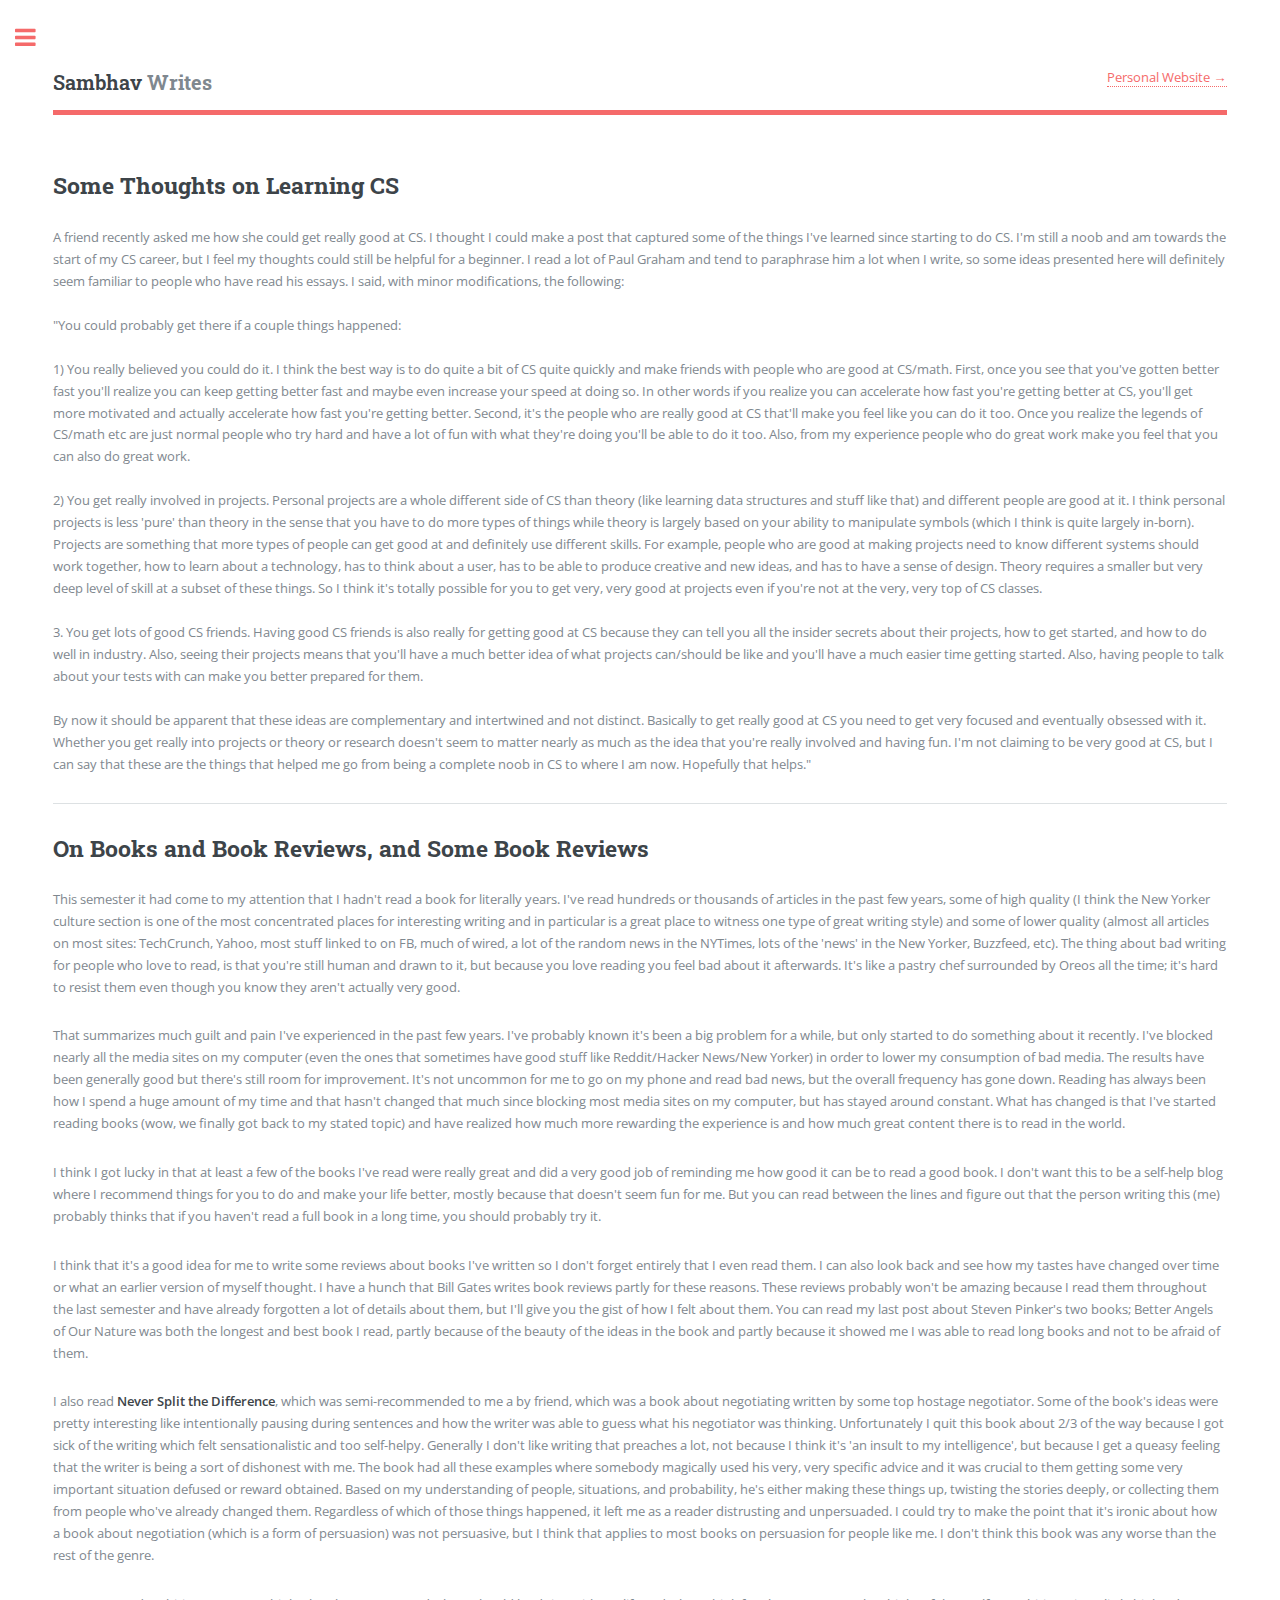
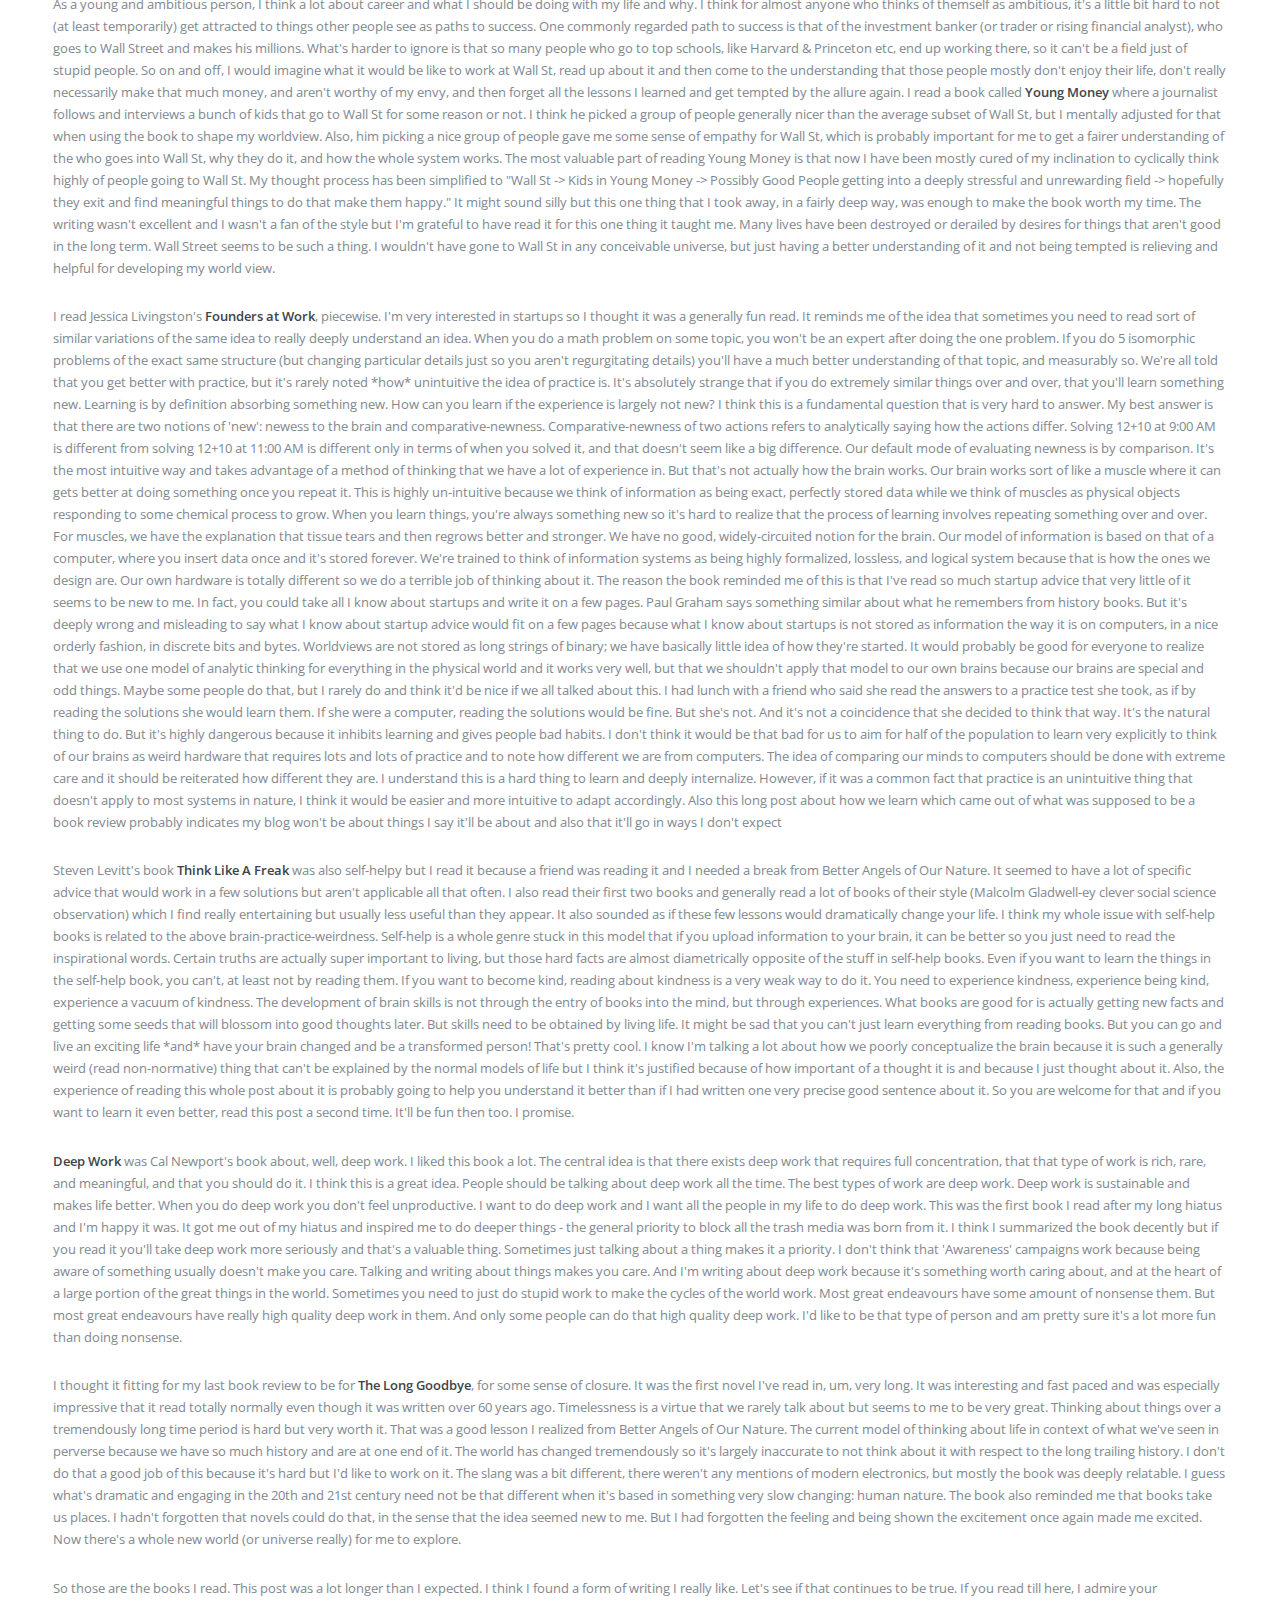
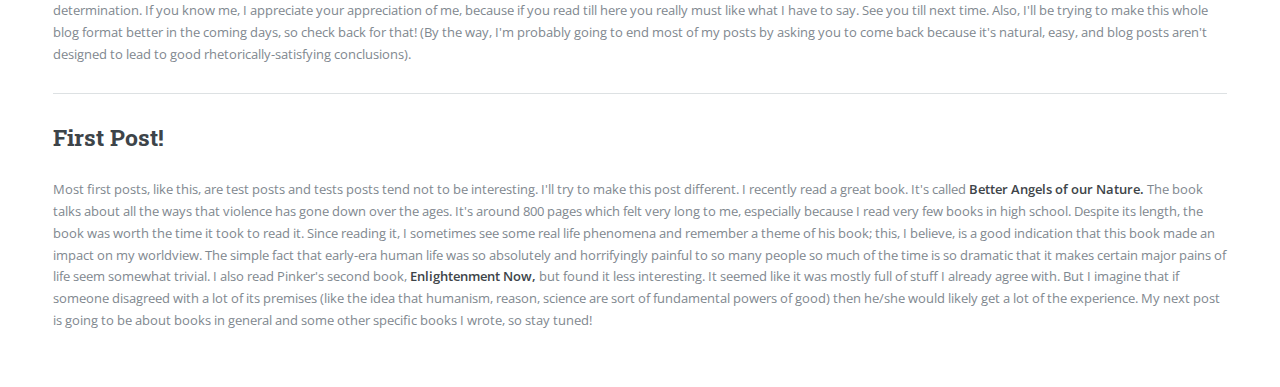
==== commit 5ef21165: "title fix" ====
--- a/notes/allposts.html
+++ b/notes/allposts.html
@@ -34,8 +34,8 @@
 
 							<!-- Content -->
 								<section>
-				<h2 id="post3">How to Get Good at CS</h2>
-				<p>A friend recently asked me how she could get really good at CS-specifically good enough to get a job at a fairly selective company like Facebook/Google. At the time, I joked that she would need to work 10 hours a day, 6 days a week. But I thought that the question warranted a better answer and I wrote her a longer response that captured some of the things I've learned since starting to do CS. I'm still a noob and am towards the start of my CS career, but I feel my thoughts could still be helpful for a beginner. I read a lot of Paul Graham and tend to paraphrase him a lot when I write, so some ideas presented here will definitely seem familiar to people who have read his essays. I said, with minor modifications, the following:
+				<h2 id="post3">Some Thoughts on Learning CS</h2>
+				<p>A friend recently asked me how she could get really good at CS. I thought I could make a post that captured some of the things I've learned since starting to do CS. I'm still a noob and am towards the start of my CS career, but I feel my thoughts could still be helpful for a beginner. I read a lot of Paul Graham and tend to paraphrase him a lot when I write, so some ideas presented here will definitely seem familiar to people who have read his essays. I said, with minor modifications, the following:
 				<br/><br/>
 					"You could probably get there if a couple things happened:
 				<br/><br/>
@@ -85,7 +85,7 @@
 										<h2>Some Posts</h2>
 									</header>
 									<ul>
-										<li><a href="#post3"><strong>How to Get Good at CS</strong></a></li>
+										<li><a href="#post3"><strong>Some Thoughts on Learning CS</strong></a></li>
 										<li><a href="#post2"><strong>On Books and Book Reviews, and Some Book Reviews</strong></a></li>
 										<li><a href="#post1"><strong>First Post</strong></a></li>
 									</ul>
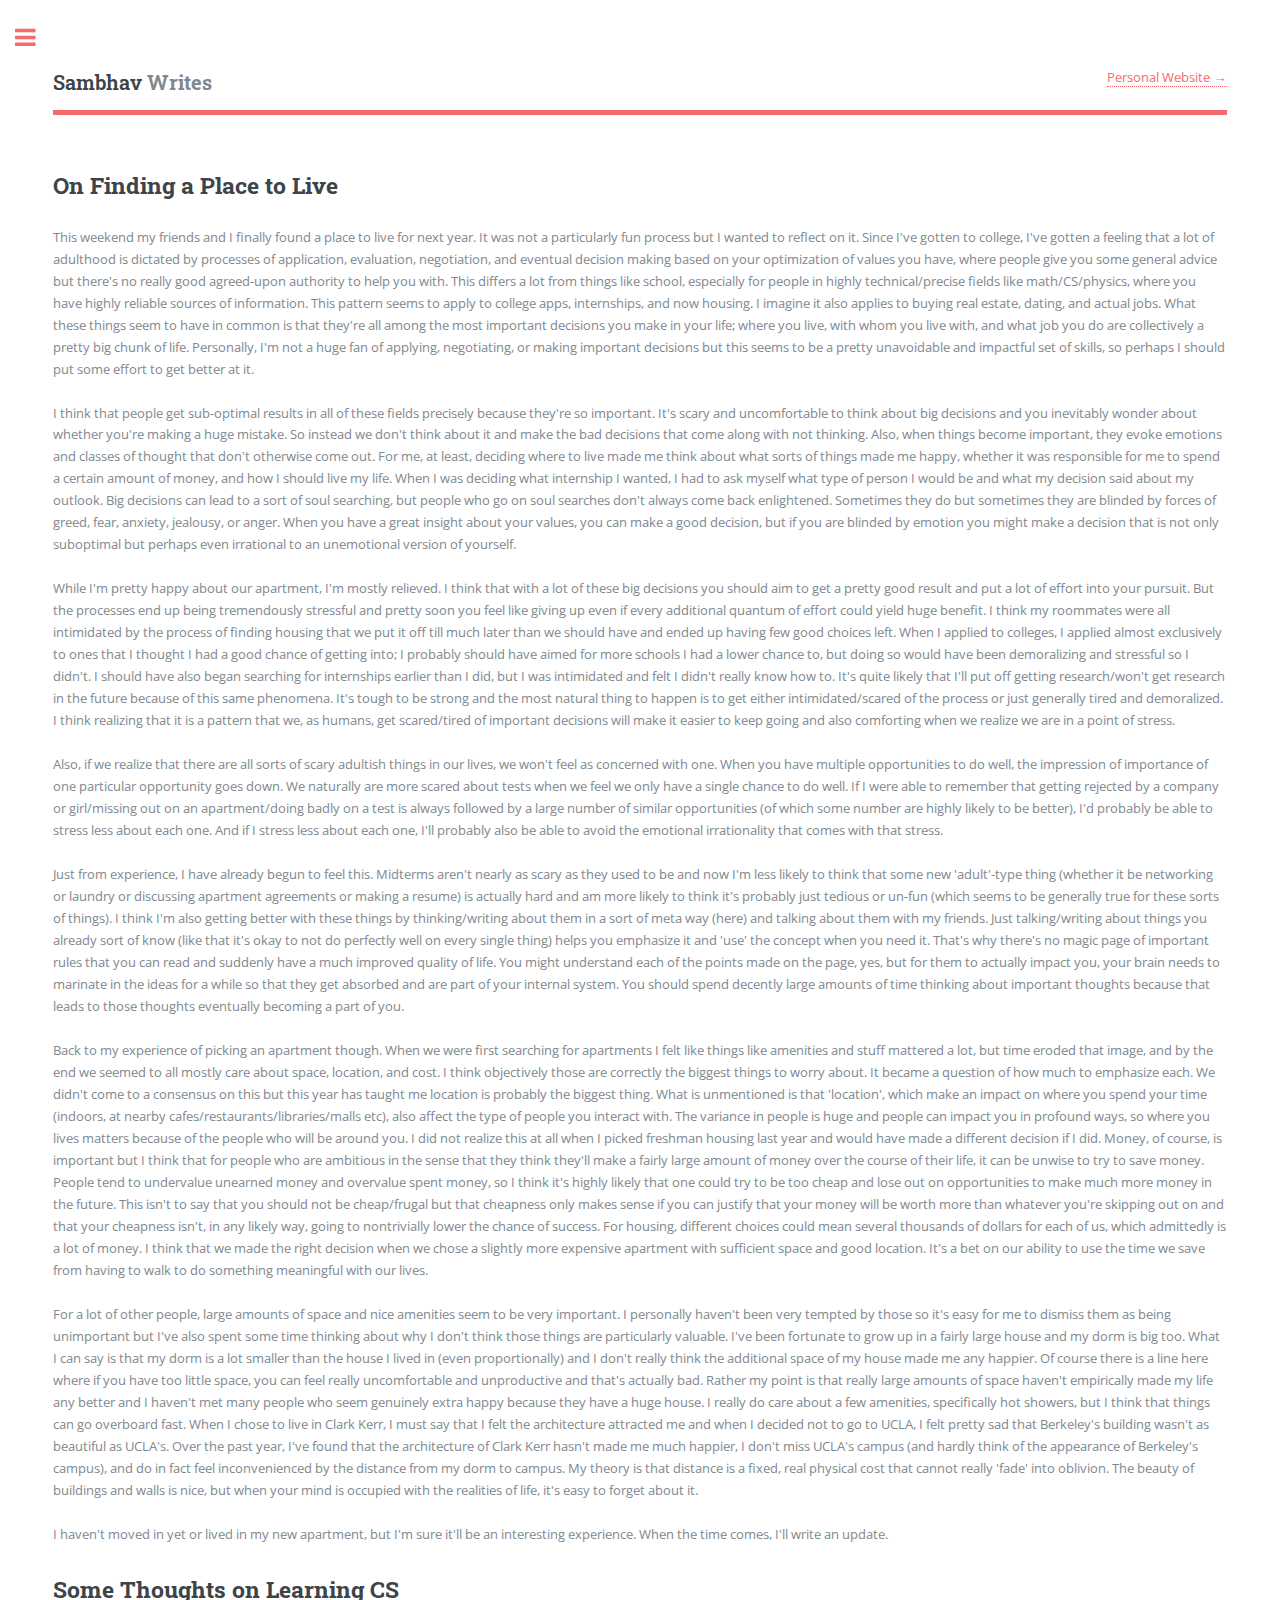
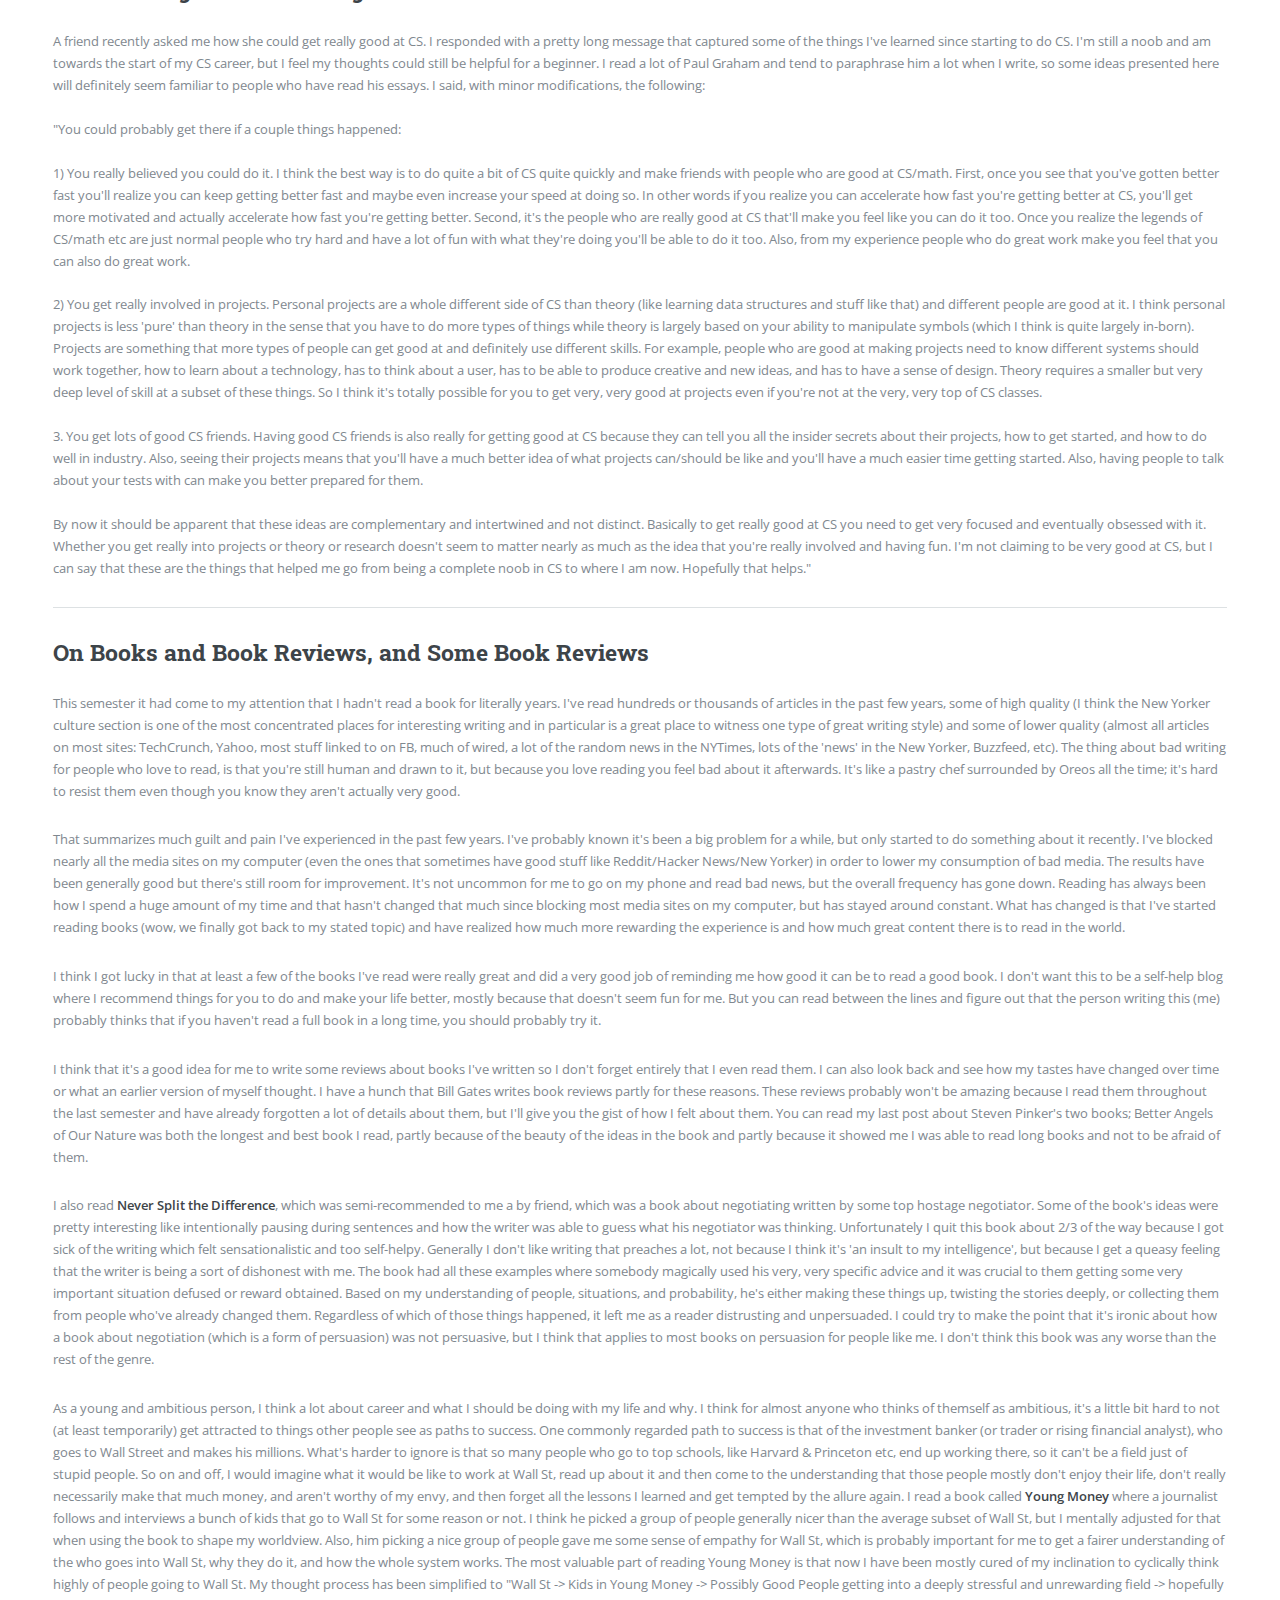
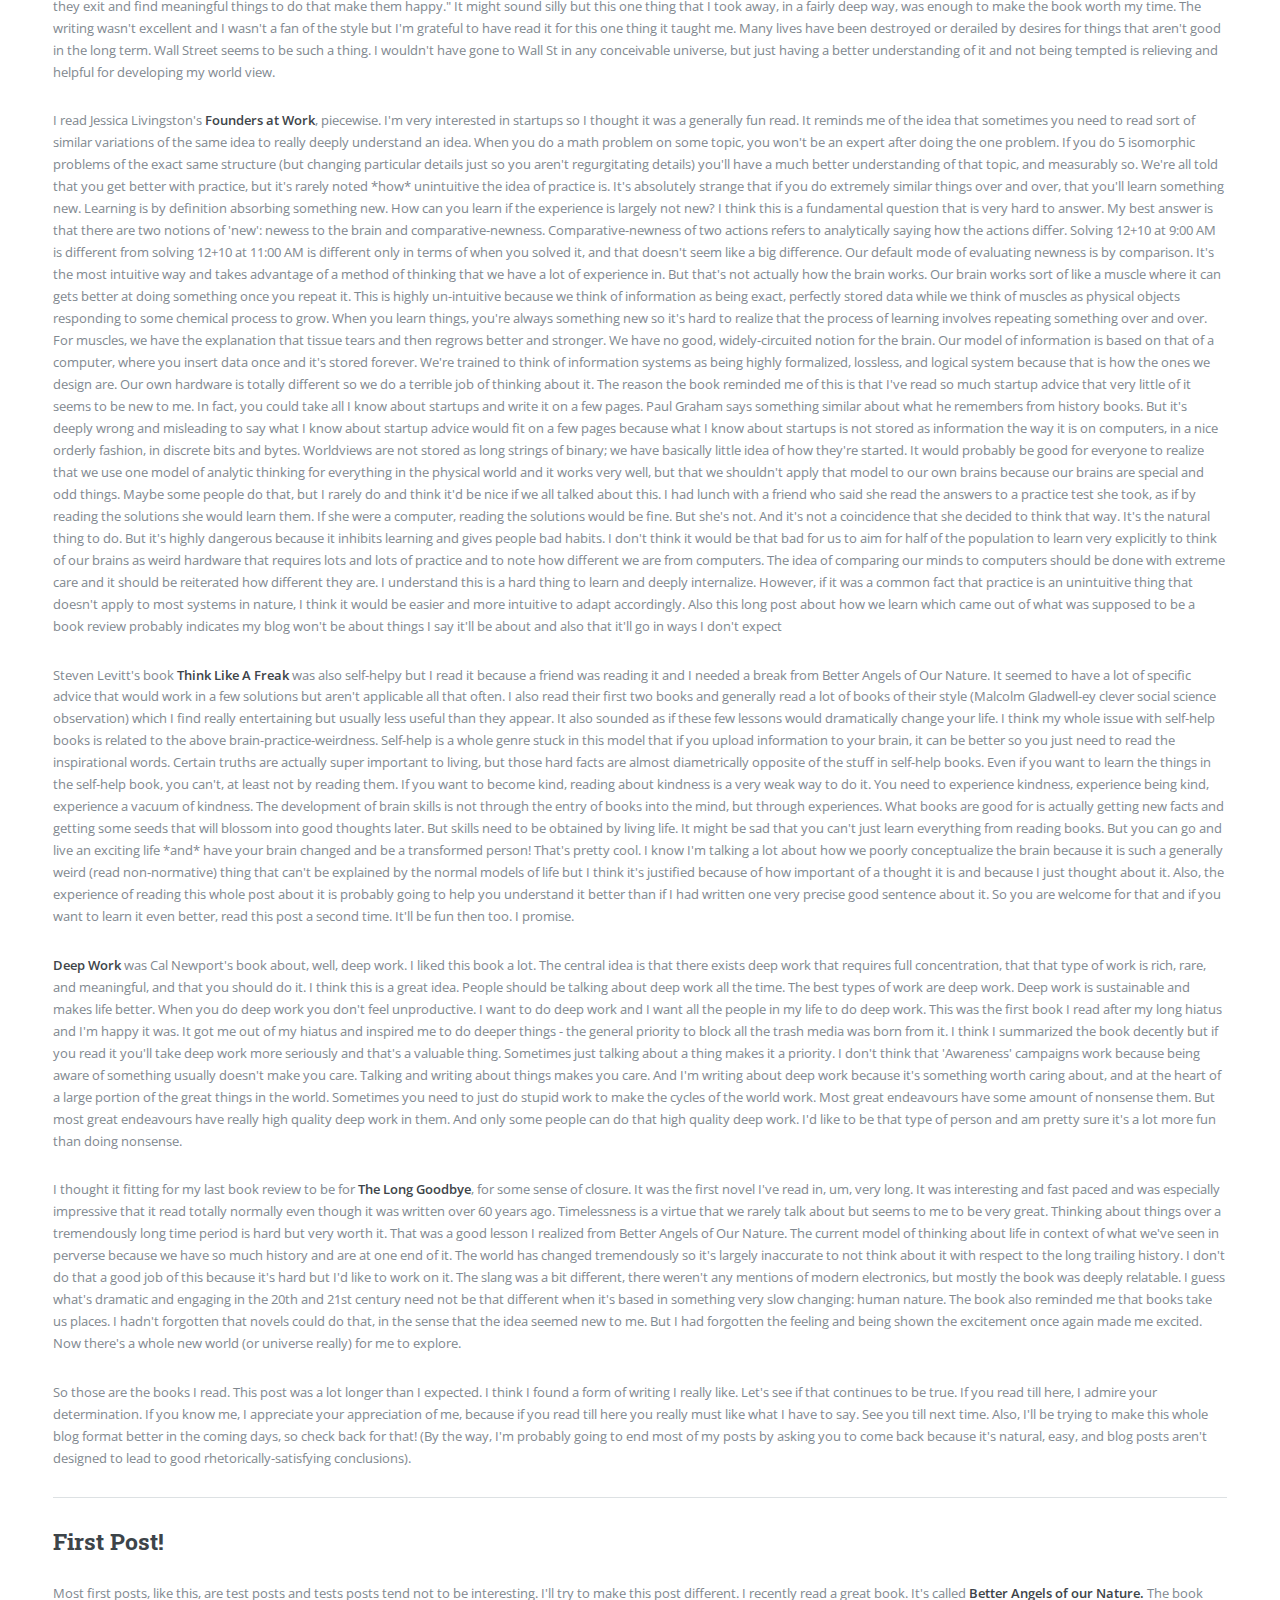
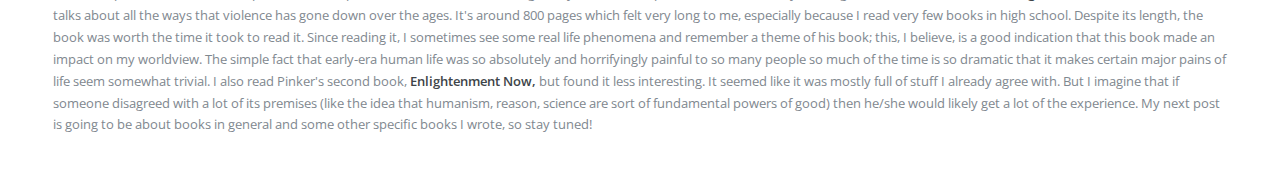
==== commit 0d8d7f61: "post4" ====
--- a/notes/allposts.html
+++ b/notes/allposts.html
@@ -34,8 +34,24 @@
 
 							<!-- Content -->
 								<section>
+				<h2 id="post4">On Finding a Place to Live</h2>
+				<p>This weekend my friends and I finally found a place to live for next year. It was not a particularly fun process but I wanted to reflect on it. Since I've gotten to college, I've gotten a feeling that a lot of adulthood is dictated by processes of application, evaluation, negotiation, and eventual decision making based on your optimization of values you have, where people give you some general advice but there's no really good agreed-upon authority to help you with. This differs a lot from things like school, especially for people in highly technical/precise fields like math/CS/physics, where you have highly reliable sources of information. This pattern seems to apply to college apps, internships, and now housing. I imagine it also applies to buying real estate, dating, and actual jobs. What these things seem to have in common is that they're all among the most important decisions you make in your life; where you live, with whom you live with, and what job you do are collectively a pretty big chunk of life. Personally, I'm not a huge fan of applying, negotiating, or making important decisions but this seems to be a pretty unavoidable and impactful set of skills, so perhaps I should put some effort to get better at it. 
+<br/><br/>
+				I think that people get sub-optimal results in all of these fields precisely because they're so important. It's scary and uncomfortable to think about big decisions and you inevitably wonder about whether you're making a huge mistake. So instead we don't think about it and make the bad decisions that come along with not thinking. Also, when things become important, they evoke emotions and classes of thought that don't otherwise come out. For me, at least, deciding where to live made me think about what sorts of things made me happy, whether it was responsible for me to spend a certain amount of money, and how I should live my life. When I was deciding what internship I wanted, I had to ask myself what type of person I would be and what my decision said about my outlook. Big decisions can lead to a sort of soul searching, but people who go on soul searches don't always come back enlightened. Sometimes they do but sometimes they are blinded by forces of greed, fear, anxiety, jealousy, or anger. When you have a great insight about your values, you can make a good decision, but if you are blinded by emotion you might make a decision that is not only suboptimal but perhaps even irrational to an unemotional version of yourself. 
+<br/><br/>
+				While I'm pretty happy about our apartment, I'm mostly relieved. I think that with a lot of these big decisions you should aim to get a pretty good result and put a lot of effort into your pursuit. But the processes end up being tremendously stressful and pretty soon you feel like giving up even if every additional quantum of effort could yield huge benefit. I think my roommates were all intimidated by the process of finding housing that we put it off till much later than we should have and ended up having few good choices left. When I applied to colleges, I applied almost exclusively to ones that I thought I had a good chance of getting into; I probably should have aimed for more schools I had a lower chance to, but doing so would have been demoralizing and stressful so I didn't. I should have also began searching for internships earlier than I did, but I was intimidated and felt I didn't really know how to. It's quite likely that I'll put off getting research/won't get research in the future because of this same phenomena. It's tough to be strong and the most natural thing to happen is to get either intimidated/scared of the process or just generally tired and demoralized. I think realizing that it is a pattern that we, as humans, get scared/tired of important decisions will make it easier to keep going and also comforting when we realize we are in a point of stress.
+<br/><br/>
+				Also, if we realize that there are all sorts of scary adultish things in our lives, we won't feel as concerned with one. When you have multiple opportunities to do well, the impression of importance of one particular opportunity goes down. We naturally are more scared about tests when we feel we only have a single chance to do well. If I were able to remember that getting rejected by a company or girl/missing out on an apartment/doing badly on a test is always followed by a large number of similar opportunities (of which some number are highly likely to be better), I'd probably be able to stress less about each one. And if I stress less about each one, I'll probably also be able to avoid the emotional irrationality that comes with that stress. 
+<br/><br/>
+				Just from experience, I have already begun to feel this. Midterms aren't nearly as scary as they used to be and now I'm less likely to think that some new 'adult'-type thing (whether it be networking or laundry or discussing apartment agreements or making a resume) is actually hard and am more likely to think it's probably just tedious or un-fun (which seems to be generally true for these sorts of things). I think I'm also getting better with these things by thinking/writing about them in a sort of meta way (here) and talking about them with my friends. Just talking/writing about things you already sort of know (like that it's okay to not do perfectly well on every single thing) helps you emphasize it and 'use' the concept when you need it. That's why there's no magic page of important rules that you can read and suddenly have a much improved quality of life. You might understand each of the points made on the page, yes, but for them to actually impact you, your brain needs to marinate in the ideas for a while so that they get absorbed and are part of your internal system. You should spend decently large amounts of time thinking about important thoughts because that leads to those thoughts eventually becoming a part of you.
+<br/><br/>
+				Back to my experience of picking an apartment though. When we were first searching for apartments I felt like things like amenities and stuff mattered a lot, but time eroded that image, and by the end we seemed to all mostly care about space, location, and cost. I think objectively those are correctly the biggest things to worry about. It became a question of how much to emphasize each. We didn't come to a consensus on this but this year has taught me location is probably the biggest thing. What is unmentioned is that 'location', which make an impact on where you spend your time (indoors, at nearby cafes/restaurants/libraries/malls etc), also affect the type of people you interact with. The variance in people is huge and people can impact you in profound ways, so where you lives matters because of the people who will be around you. I did not realize this at all when I picked freshman housing last year and would have made a different decision if I did. Money, of course, is important but I think that for people who are ambitious in the sense that they think they'll make a fairly large amount of money over the course of their life, it can be unwise to try to save money. People tend to undervalue unearned money and overvalue spent money, so I think it's highly likely that one could try to be too cheap and lose out on opportunities to make much more money in the future. This isn't to say that you should not be cheap/frugal but that cheapness only makes sense if you can justify that your money will be worth more than whatever you're skipping out on and that your cheapness isn't, in any likely way, going to nontrivially lower the chance of success. For housing, different choices could mean several thousands of dollars for each of us, which admittedly is a lot of money. I think that we made the right decision when we chose a slightly more expensive apartment with sufficient space and good location. It's a bet on our ability to use the time we save from having to walk to do something meaningful with our lives. 
+<br/><br/>
+				For a lot of other people, large amounts of space and nice amenities seem to be very important. I personally haven't been very tempted by those so it's easy for me to dismiss them as being unimportant but I've also spent some time thinking about why I don't think those things are particularly valuable. I've been fortunate to grow up in a fairly large house and my dorm is big too. What I can say is that my dorm is a lot smaller than the house I lived in (even proportionally) and I don't really think the additional space of my house made me any happier. Of course there is a line here where if you have too little space, you can feel really uncomfortable and unproductive and that's actually bad. Rather my point is that really large amounts of space haven't empirically made my life any better and I haven't met many people who seem genuinely extra happy because they have a huge house. I really do care about a few amenities, specifically hot showers, but I think that things can go overboard fast. When I chose to live in Clark Kerr, I must say that I felt the architecture attracted me and when I decided not to go to UCLA, I felt pretty sad that Berkeley's building wasn't as beautiful as UCLA's. Over the past year, I've found that the architecture of Clark Kerr hasn't made me much happier, I don't miss UCLA's campus (and hardly think of the appearance of Berkeley's campus), and do in fact feel inconvenienced by the distance from my dorm to campus. My theory is that distance is a fixed, real physical cost that cannot really 'fade' into oblivion. The beauty of buildings and walls is nice, but when your mind is occupied with the realities of life, it's easy to forget about it. 
+<br/><br/>
+			I haven't moved in yet or lived in my new apartment, but I'm sure it'll be an interesting experience. When the time comes, I'll write an update.</p>
 				<h2 id="post3">Some Thoughts on Learning CS</h2>
-				<p>A friend recently asked me how she could get really good at CS. I thought I could make a post that captured some of the things I've learned since starting to do CS. I'm still a noob and am towards the start of my CS career, but I feel my thoughts could still be helpful for a beginner. I read a lot of Paul Graham and tend to paraphrase him a lot when I write, so some ideas presented here will definitely seem familiar to people who have read his essays. I said, with minor modifications, the following:
+				<p>A friend recently asked me how she could get really good at CS. I responded with a pretty long message that captured some of the things I've learned since starting to do CS. I'm still a noob and am towards the start of my CS career, but I feel my thoughts could still be helpful for a beginner. I read a lot of Paul Graham and tend to paraphrase him a lot when I write, so some ideas presented here will definitely seem familiar to people who have read his essays. I said, with minor modifications, the following:
 				<br/><br/>
 					"You could probably get there if a couple things happened:
 				<br/><br/>
@@ -84,7 +100,7 @@
 									<header class="major">
 										<h2>Some Posts</h2>
 									</header>
-									<ul>
+									<ul><li><a href="#post4"><strong>On Finding a Place to Live</strong></a></li>
 										<li><a href="#post3"><strong>Some Thoughts on Learning CS</strong></a></li>
 										<li><a href="#post2"><strong>On Books and Book Reviews, and Some Book Reviews</strong></a></li>
 										<li><a href="#post1"><strong>First Post</strong></a></li>
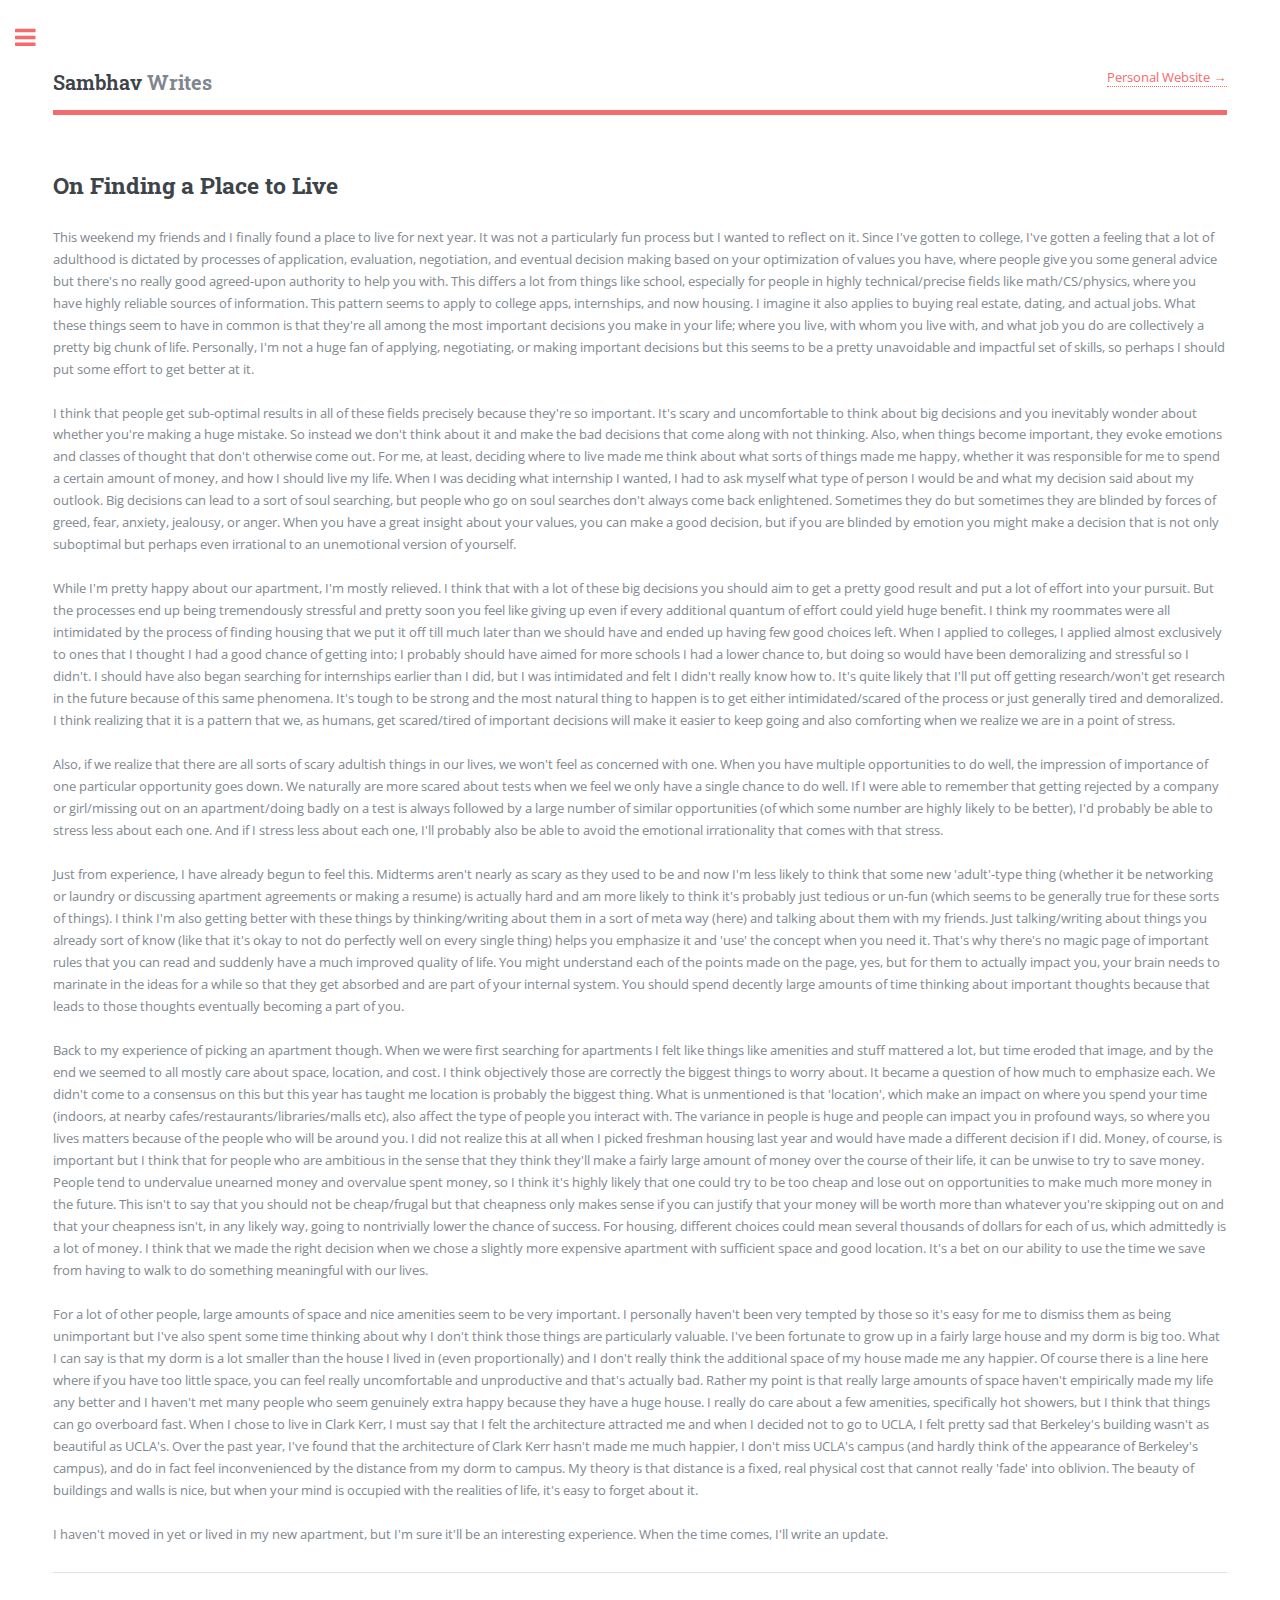
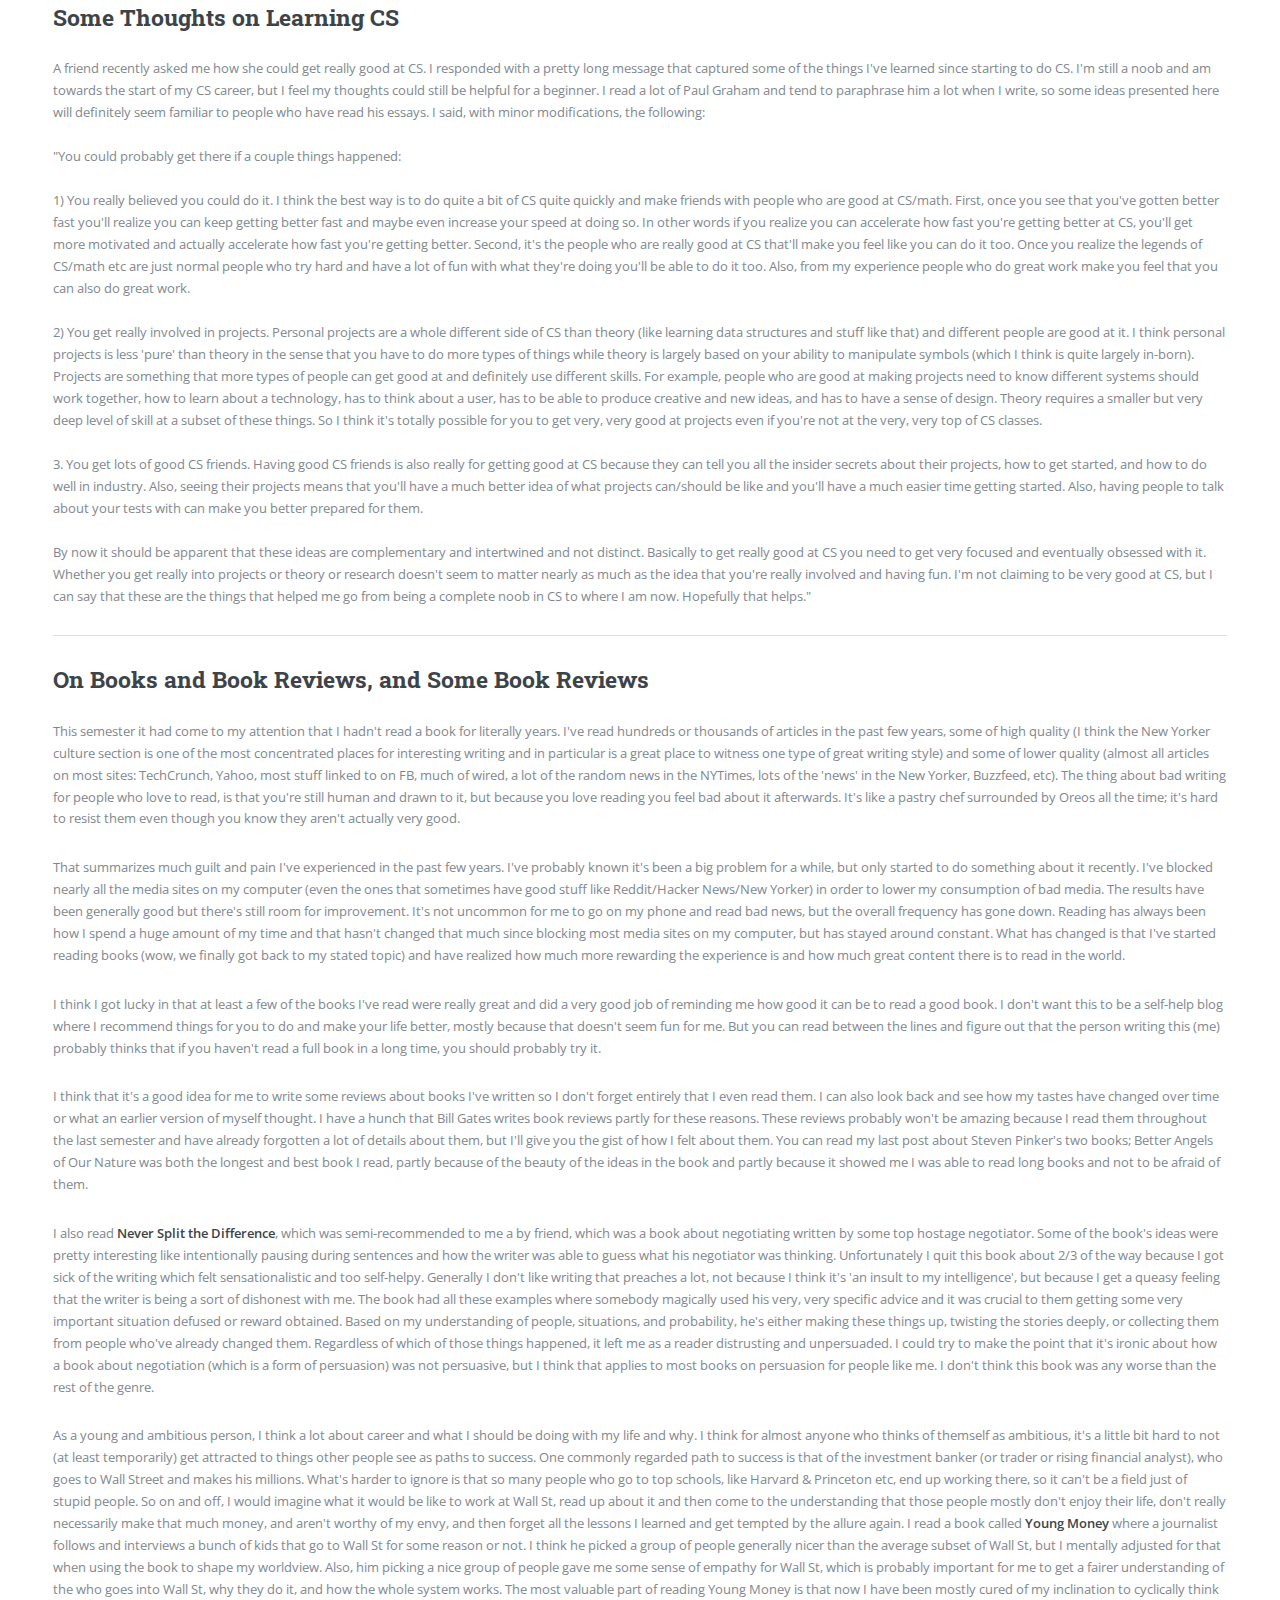
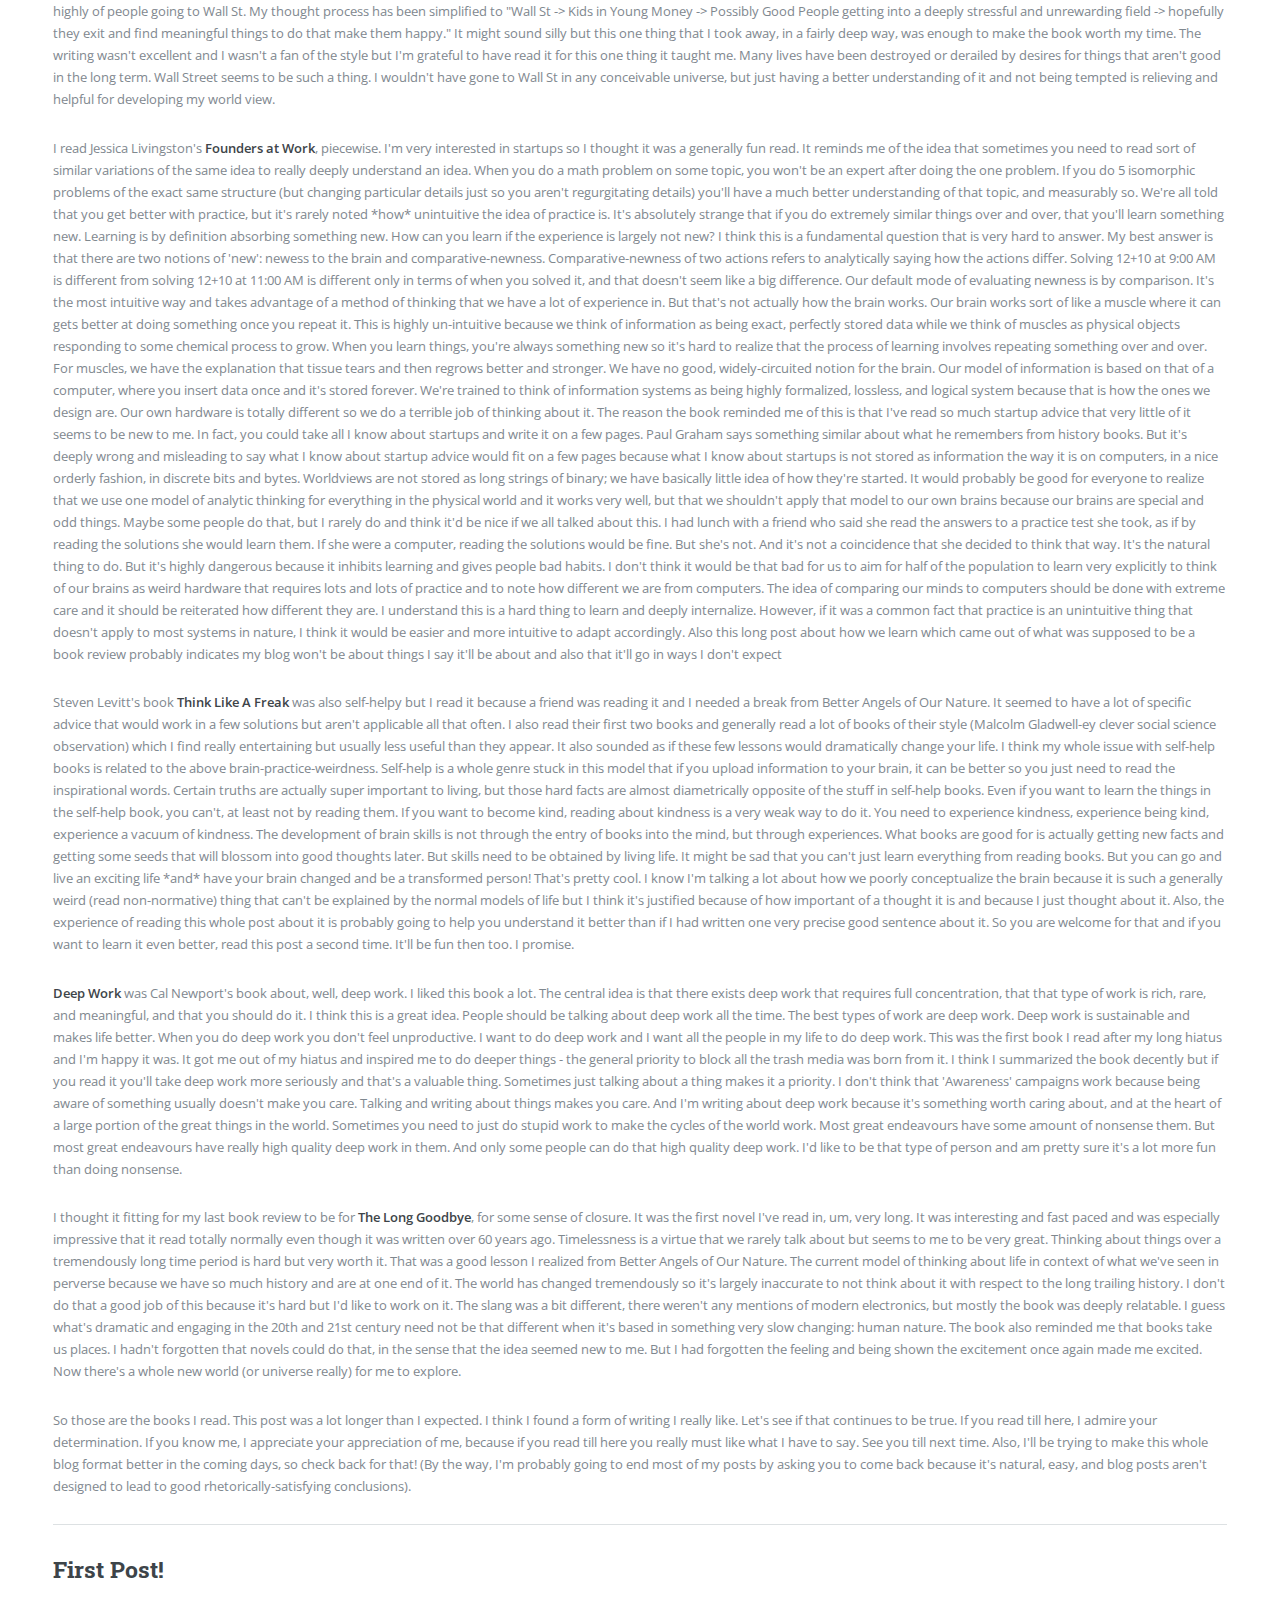
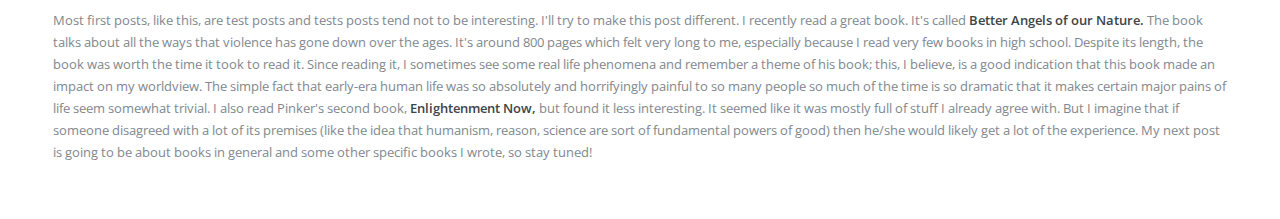
==== commit 0ed2e595: "hr" ====
--- a/notes/allposts.html
+++ b/notes/allposts.html
@@ -50,6 +50,8 @@
 				For a lot of other people, large amounts of space and nice amenities seem to be very important. I personally haven't been very tempted by those so it's easy for me to dismiss them as being unimportant but I've also spent some time thinking about why I don't think those things are particularly valuable. I've been fortunate to grow up in a fairly large house and my dorm is big too. What I can say is that my dorm is a lot smaller than the house I lived in (even proportionally) and I don't really think the additional space of my house made me any happier. Of course there is a line here where if you have too little space, you can feel really uncomfortable and unproductive and that's actually bad. Rather my point is that really large amounts of space haven't empirically made my life any better and I haven't met many people who seem genuinely extra happy because they have a huge house. I really do care about a few amenities, specifically hot showers, but I think that things can go overboard fast. When I chose to live in Clark Kerr, I must say that I felt the architecture attracted me and when I decided not to go to UCLA, I felt pretty sad that Berkeley's building wasn't as beautiful as UCLA's. Over the past year, I've found that the architecture of Clark Kerr hasn't made me much happier, I don't miss UCLA's campus (and hardly think of the appearance of Berkeley's campus), and do in fact feel inconvenienced by the distance from my dorm to campus. My theory is that distance is a fixed, real physical cost that cannot really 'fade' into oblivion. The beauty of buildings and walls is nice, but when your mind is occupied with the realities of life, it's easy to forget about it. 
 <br/><br/>
 			I haven't moved in yet or lived in my new apartment, but I'm sure it'll be an interesting experience. When the time comes, I'll write an update.</p>
+										<hr>
+
 				<h2 id="post3">Some Thoughts on Learning CS</h2>
 				<p>A friend recently asked me how she could get really good at CS. I responded with a pretty long message that captured some of the things I've learned since starting to do CS. I'm still a noob and am towards the start of my CS career, but I feel my thoughts could still be helpful for a beginner. I read a lot of Paul Graham and tend to paraphrase him a lot when I write, so some ideas presented here will definitely seem familiar to people who have read his essays. I said, with minor modifications, the following:
 				<br/><br/>
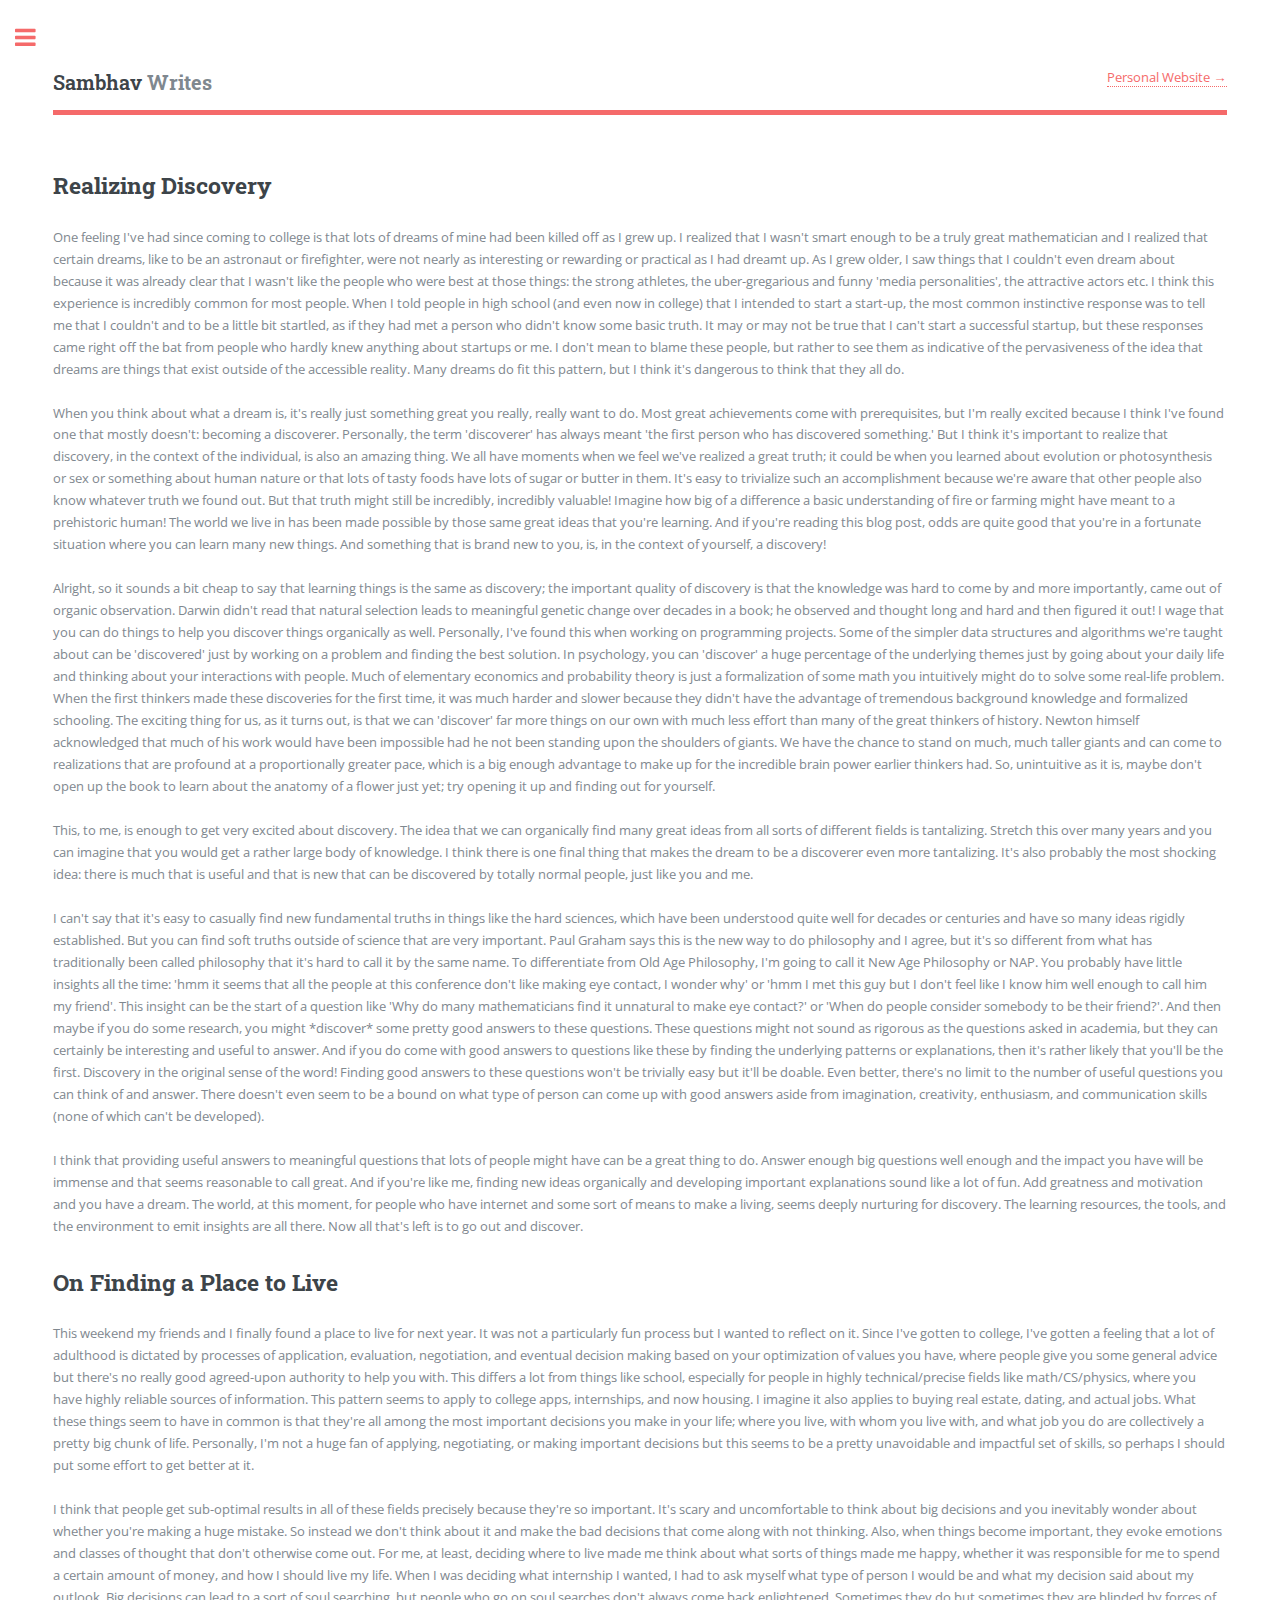
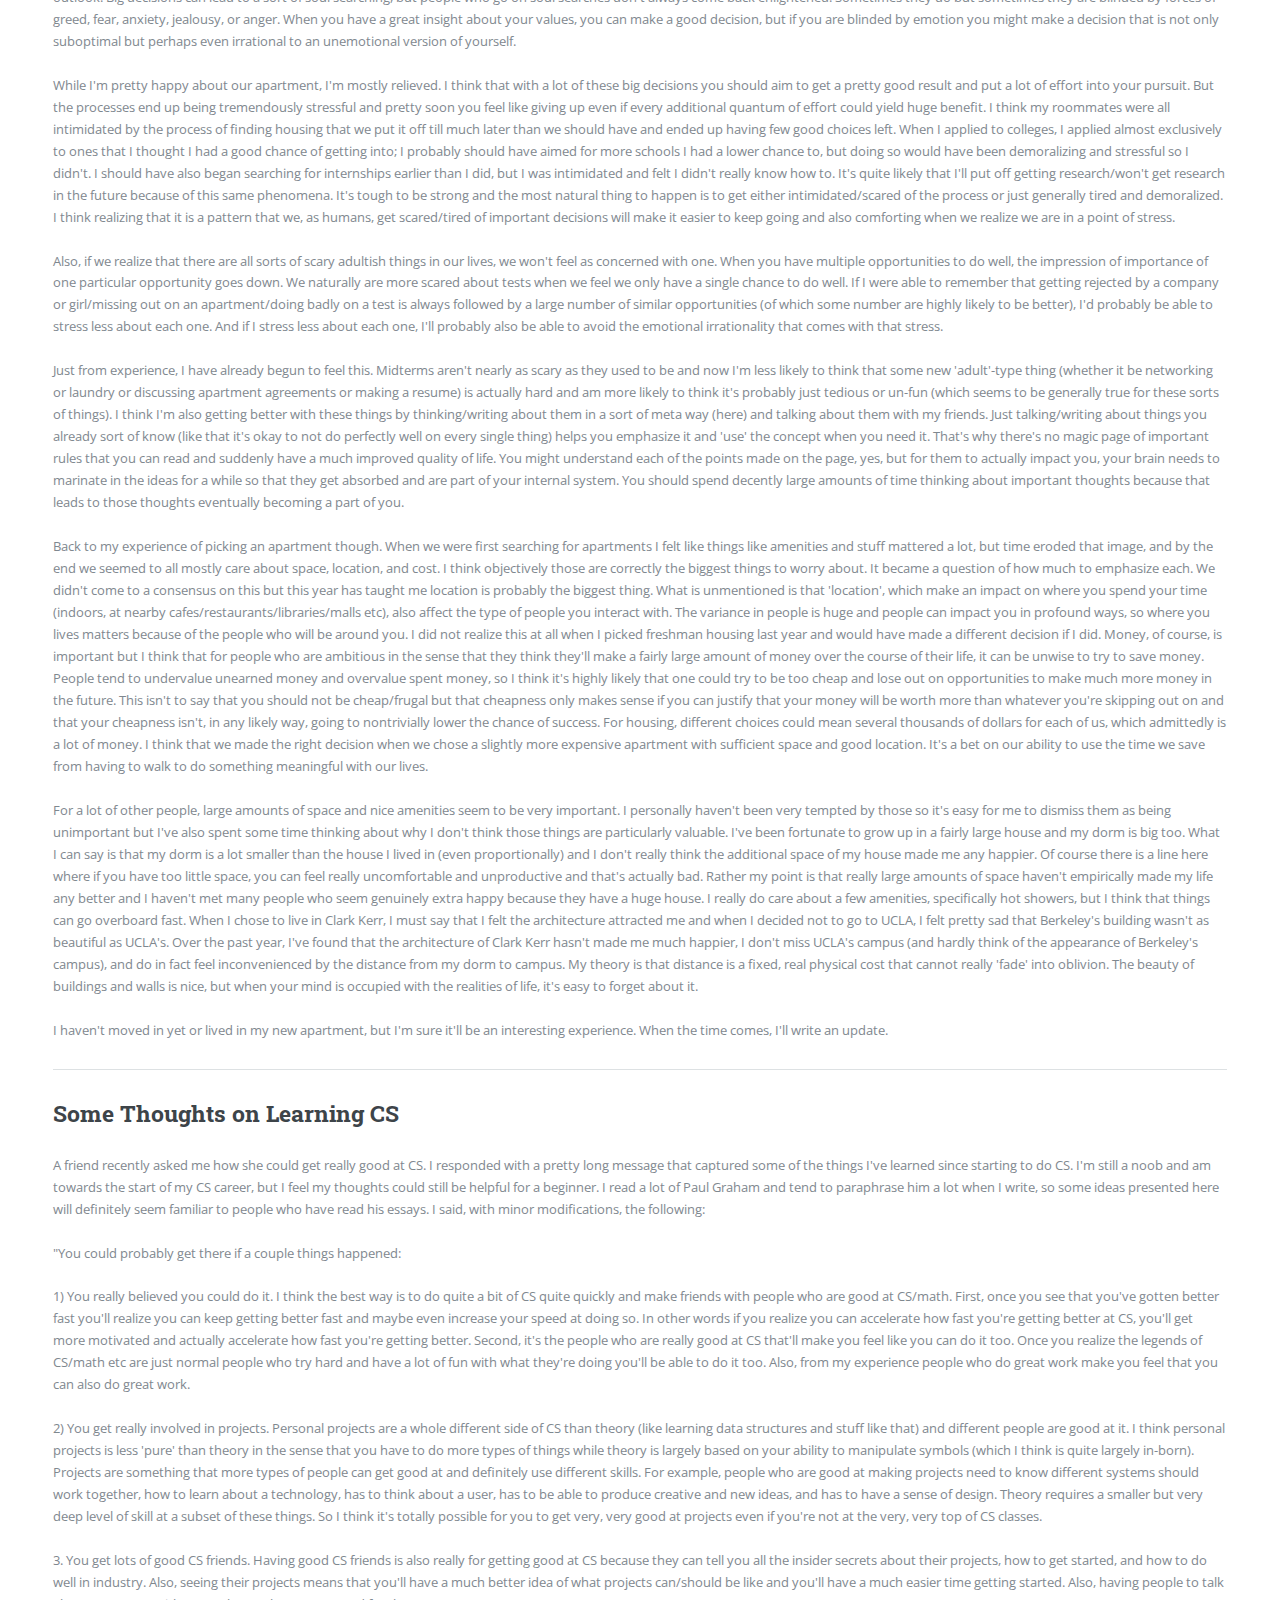
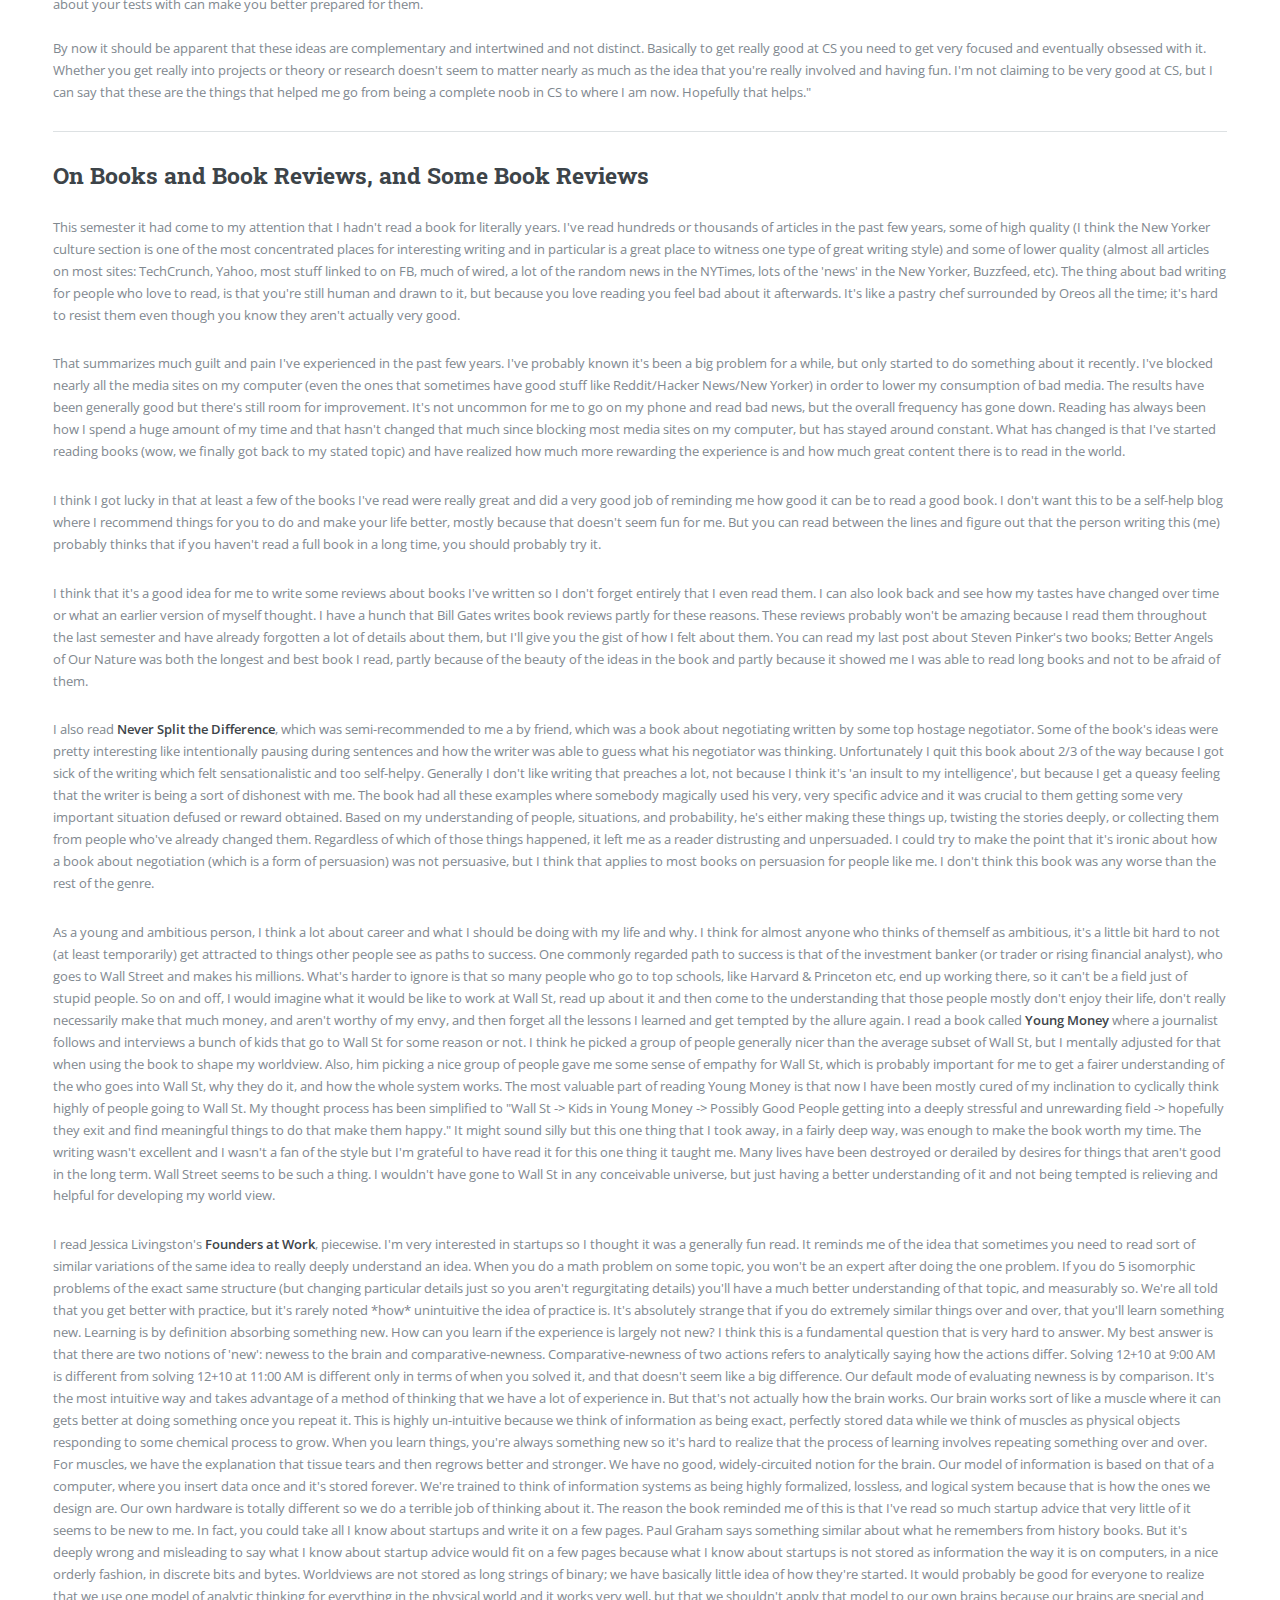
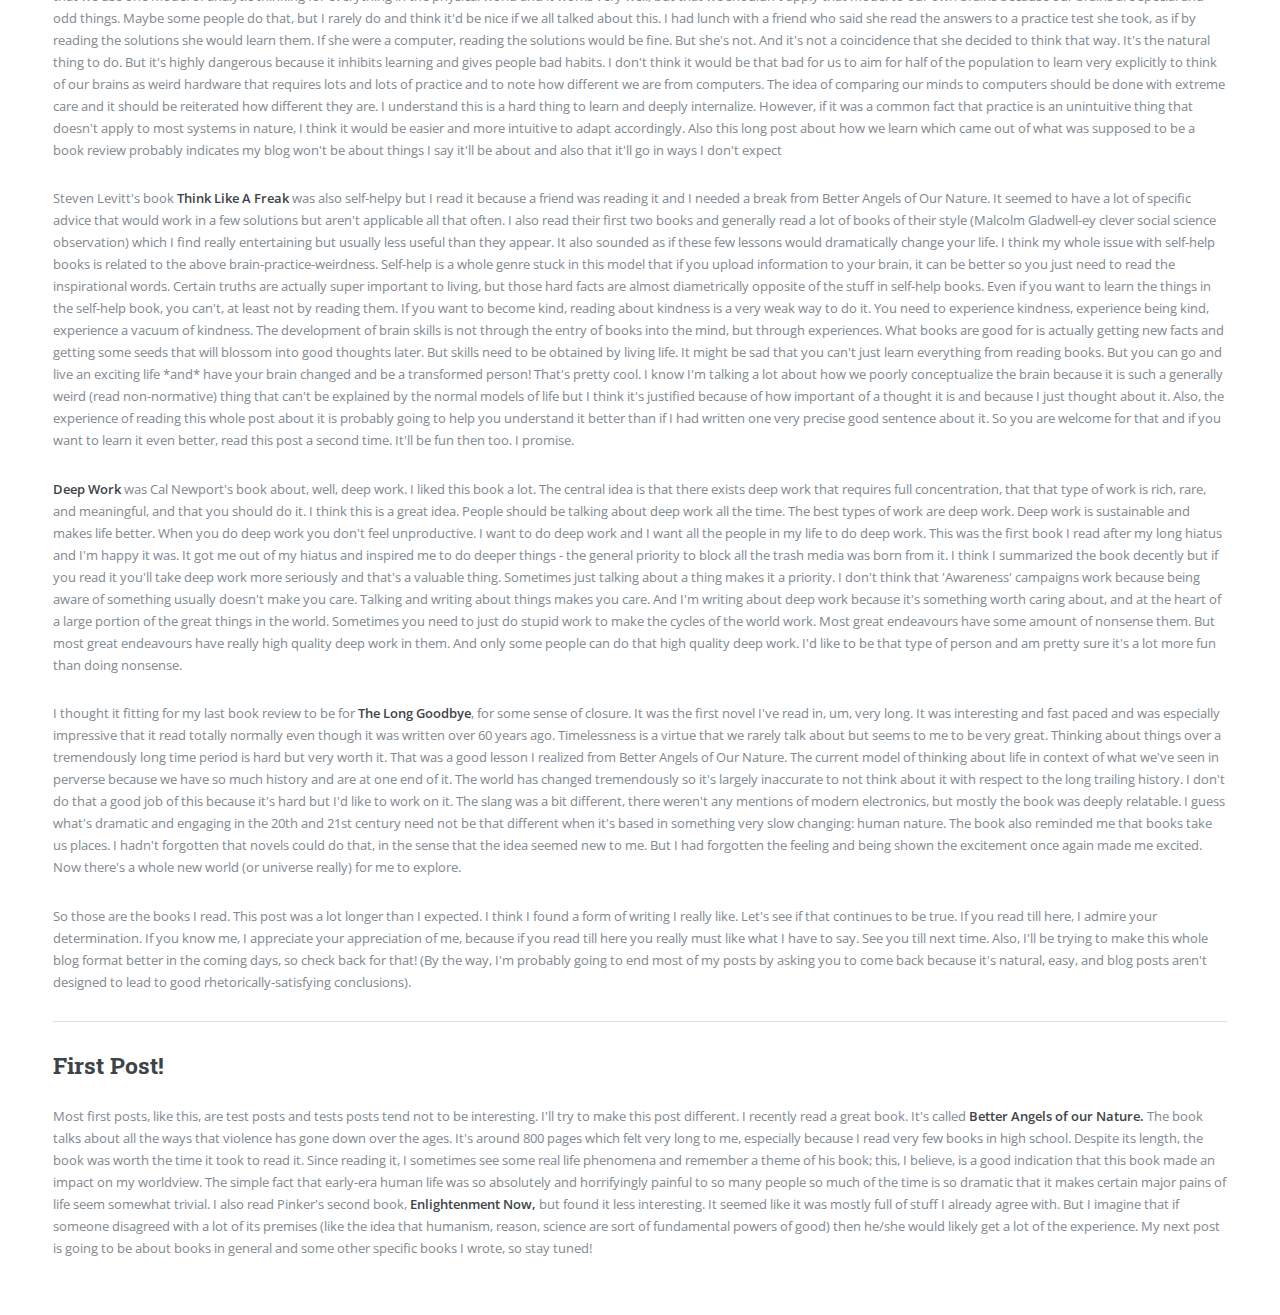
==== commit 89e88a67: "small" ====
--- a/notes/allposts.html
+++ b/notes/allposts.html
@@ -34,6 +34,25 @@
 
 							<!-- Content -->
 								<section>
+				<h2 id="post5">Realizing Discovery</h2>
+				<p>One feeling I've had since coming to college is that lots of dreams of mine had been killed off as I grew up. I realized that I wasn't smart enough to be a truly great mathematician and I realized that certain dreams, like to be an astronaut or firefighter, were not nearly as interesting or rewarding or practical as I had dreamt up. As I grew older, I saw things that I couldn't even dream about because it was already clear that I wasn't like the people who were best at those things: the strong athletes, the uber-gregarious and funny 'media personalities', the attractive actors etc. I think this experience is incredibly common for most people. When I told people in high school (and even now in college) that I intended to start a start-up, the most common instinctive response was to tell me that I couldn't and to be a little bit startled, as if they had met a person who didn't know some basic truth. It may or may not be true that I can't start a successful startup, but these responses came right off the bat from people who hardly knew anything about startups or me. I don't mean to blame these people, but rather to see them as indicative of the pervasiveness of the idea that dreams are things that exist outside of the accessible reality. Many dreams do fit this pattern, but I think it's dangerous to think that they all do. 
+<br/><br/>
+
+				When you think about what a dream is, it's really just something great you really, really want to do. Most great achievements come with prerequisites, but I'm really excited because I think I've found one that mostly doesn't: becoming a discoverer. Personally, the term 'discoverer' has always meant 'the first person who has discovered something.' But I think it's important to realize that discovery, in the context of the individual, is also an amazing thing. We all have moments when we feel we've realized a great truth; it could be when you learned about evolution or photosynthesis or sex or something about human nature or that lots of tasty foods have lots of sugar or butter in them. It's easy to trivialize such an accomplishment because we're aware that other people also know whatever truth we found out. But that truth might still be incredibly, incredibly valuable! Imagine how big of a difference a basic understanding of fire or farming might have meant to a prehistoric human! The world we live in has been made possible by those same great ideas that you're learning. And if you're reading this blog post, odds are quite good that you're in a fortunate situation where you can learn many new things. And something that is brand new to you, is, in the context of yourself, a discovery!
+<br/><br/>
+
+				Alright, so it sounds a bit cheap to say that learning things is the same as discovery; the important quality of discovery is that the knowledge was hard to come by and more importantly, came out of organic observation. Darwin didn't read that natural selection leads to meaningful genetic change over decades in a book; he observed and thought long and hard and then figured it out! I wage that you can do things to help you discover things organically as well. Personally, I've found this when working on programming projects. Some of the simpler data structures and algorithms we're taught about can be 'discovered' just by working on a problem and finding the best solution. In psychology, you can 'discover' a huge percentage of the underlying themes just by going about your daily life and thinking about your interactions with people. Much of elementary economics and probability theory is just a formalization of some math you intuitively might do to solve some real-life problem. When the first thinkers made these discoveries for the first time, it was much harder and slower because they didn't have the advantage of tremendous background knowledge and formalized schooling. The exciting thing for us, as it turns out, is that we can 'discover' far more things on our own with much less effort than many of the great thinkers of history. Newton himself acknowledged that much of his work would have been impossible had he not been standing upon the shoulders of giants. We have the chance to stand on much, much taller giants and can come to realizations that are profound at a proportionally greater pace, which is a big enough advantage to make up for the incredible brain power earlier thinkers had. So, unintuitive as it is, maybe don't open up the book to learn about the anatomy of a flower just yet; try opening it up and finding out for yourself.
+<br/><br/>
+
+				This, to me, is enough to get very excited about discovery. The idea that we can organically find many great ideas from all sorts of different fields is tantalizing. Stretch this over many years and you can imagine that you would get a rather large body of knowledge. I think there is one final thing that makes the dream to be a discoverer even more tantalizing. It's also probably the most shocking idea: there is much that is useful and that is new that can be discovered by totally normal people, just like you and me.
+<br/><br/>
+
+				I can't say that it's easy to casually find new fundamental truths in things like the hard sciences, which have been understood quite well for decades or centuries and have so many ideas rigidly established. But you can find soft truths outside of science that are very important. Paul Graham says this is the new way to do philosophy and I agree, but it's so different from what has traditionally been called philosophy that it's hard to call it by the same name. To differentiate from Old Age Philosophy, I'm going to call it New Age Philosophy or NAP. You probably have little insights all the time: 'hmm it seems that all the people at this conference don't like making eye contact, I wonder why' or 'hmm I met this guy but I don't feel like I know him well enough to call him my friend'. This insight can be the start of a question like 'Why do many mathematicians find it unnatural to make eye contact?' or 'When do people consider somebody to be their friend?'. And then maybe if you do some research, you might *discover* some pretty good answers to these questions. These questions might not sound as rigorous as the questions asked in academia, but they can certainly be interesting and useful to answer. And if you do come with good answers to questions like these by finding the underlying patterns or explanations, then it's rather likely that you'll be the first. Discovery in the original sense of the word! Finding good answers to these questions won't be trivially easy but it'll be doable. Even better, there's no limit to the number of useful questions you can think of and answer. There doesn't even seem to be a bound on what type of person can come up with good answers aside from imagination, creativity, enthusiasm, and communication skills (none of which can't be developed).
+<br/><br/>
+
+				I think that providing useful answers to meaningful questions that lots of people might have can be a great thing to do. Answer enough big questions well enough and the impact you have will be immense and that seems reasonable to call great. And if you're like me, finding new ideas organically and developing important explanations sound like a lot of fun. Add greatness and motivation and you have a dream. The world, at this moment, for people who have internet and some sort of means to make a living, seems deeply nurturing for discovery. The learning resources, the tools, and the environment to emit insights are all there. Now all that's left is to go out and discover.</p>
+
+
 				<h2 id="post4">On Finding a Place to Live</h2>
 				<p>This weekend my friends and I finally found a place to live for next year. It was not a particularly fun process but I wanted to reflect on it. Since I've gotten to college, I've gotten a feeling that a lot of adulthood is dictated by processes of application, evaluation, negotiation, and eventual decision making based on your optimization of values you have, where people give you some general advice but there's no really good agreed-upon authority to help you with. This differs a lot from things like school, especially for people in highly technical/precise fields like math/CS/physics, where you have highly reliable sources of information. This pattern seems to apply to college apps, internships, and now housing. I imagine it also applies to buying real estate, dating, and actual jobs. What these things seem to have in common is that they're all among the most important decisions you make in your life; where you live, with whom you live with, and what job you do are collectively a pretty big chunk of life. Personally, I'm not a huge fan of applying, negotiating, or making important decisions but this seems to be a pretty unavoidable and impactful set of skills, so perhaps I should put some effort to get better at it. 
 <br/><br/>
@@ -102,7 +121,10 @@
 									<header class="major">
 										<h2>Some Posts</h2>
 									</header>
-									<ul><li><a href="#post4"><strong>On Finding a Place to Live</strong></a></li>
+									
+									<ul>
+										<li><a href="#post5"><strong>Realizing Discovery</strong></a></li>
+										<li><a href="#post4"><strong>On Finding a Place to Live</strong></a></li>
 										<li><a href="#post3"><strong>Some Thoughts on Learning CS</strong></a></li>
 										<li><a href="#post2"><strong>On Books and Book Reviews, and Some Book Reviews</strong></a></li>
 										<li><a href="#post1"><strong>First Post</strong></a></li>
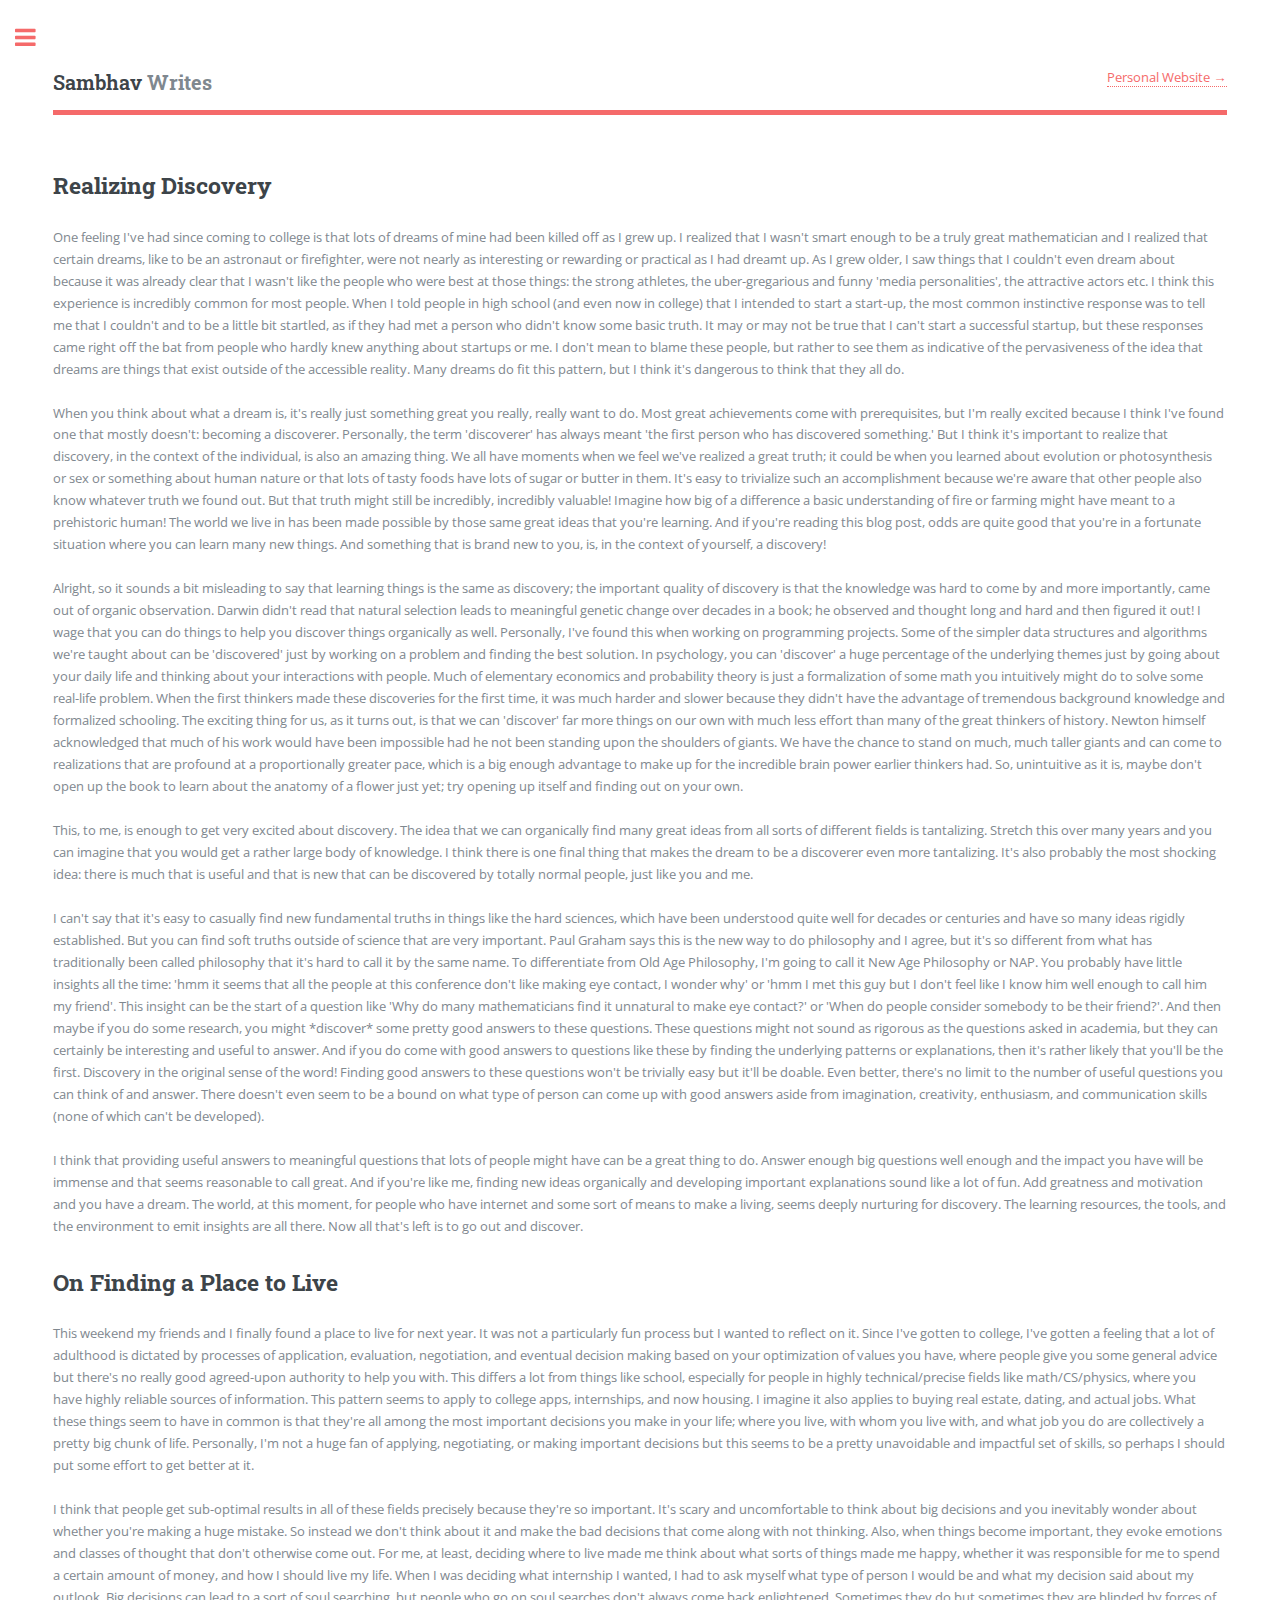
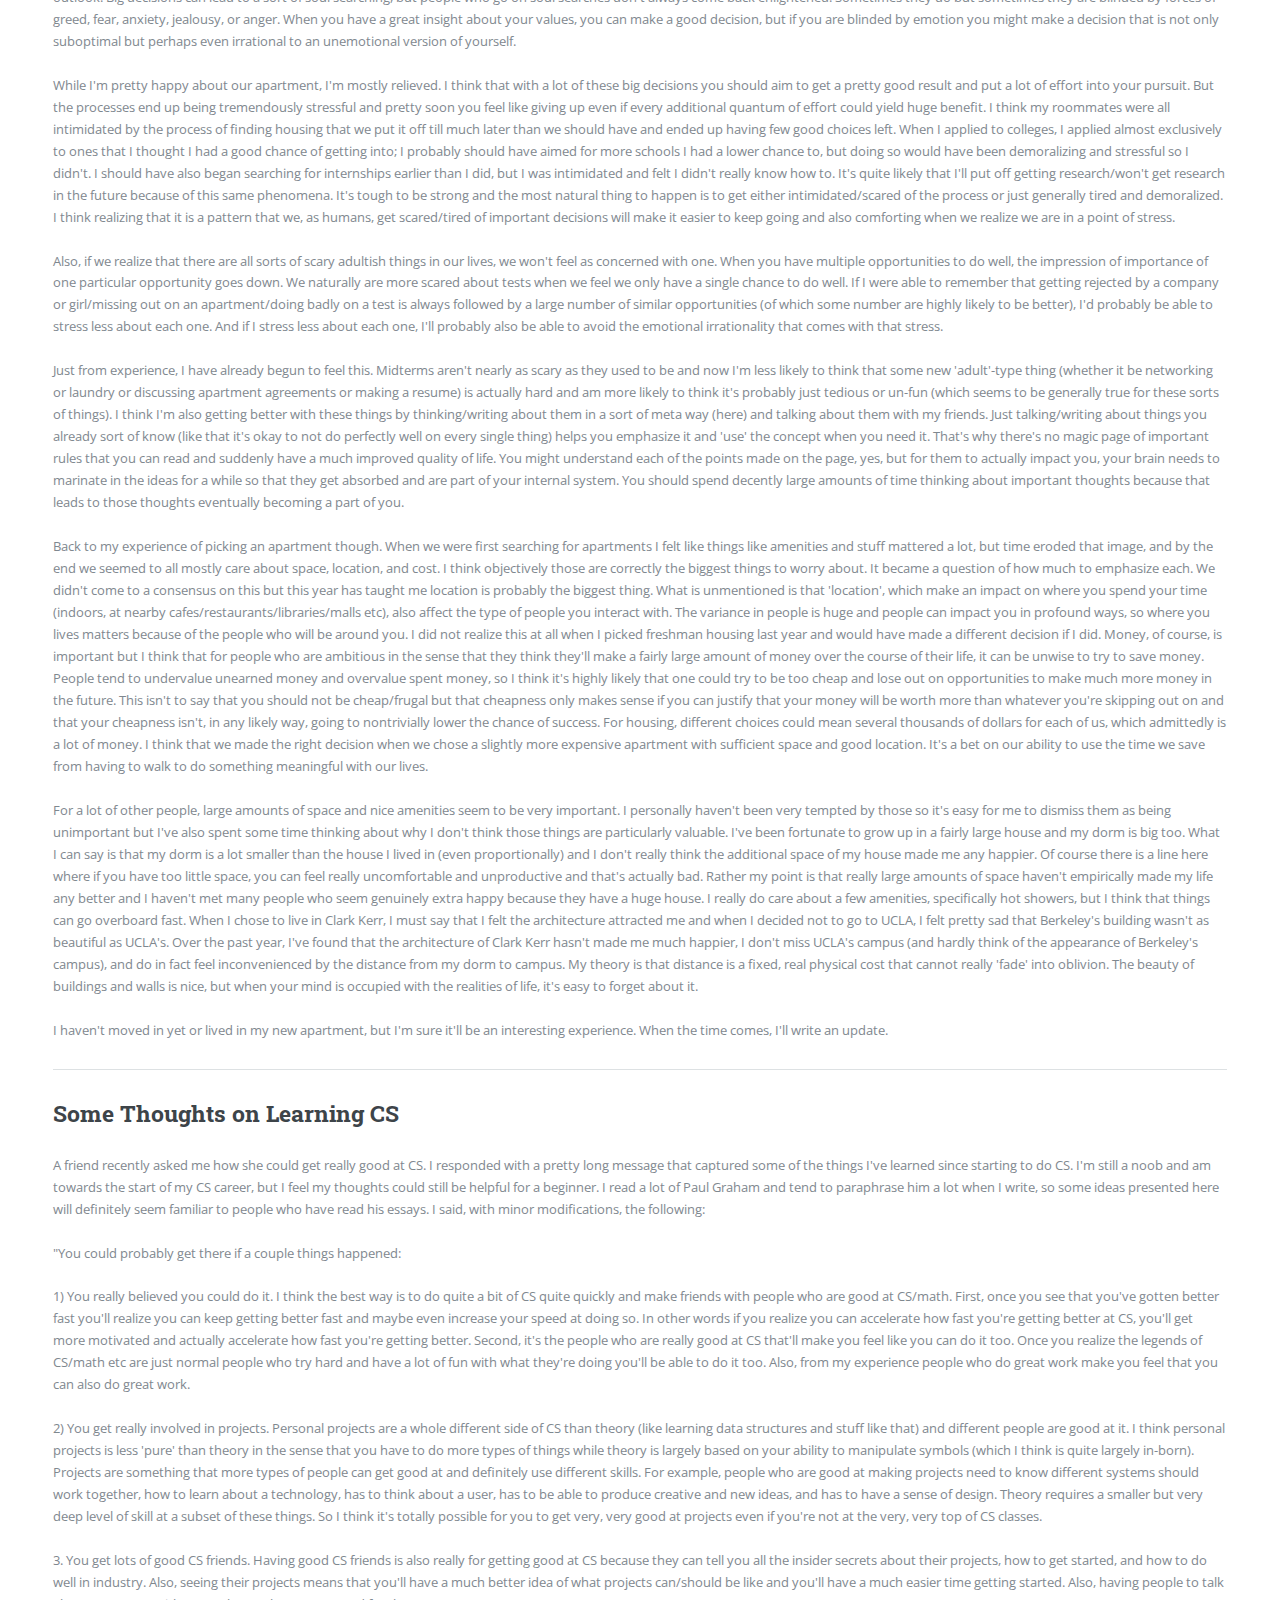
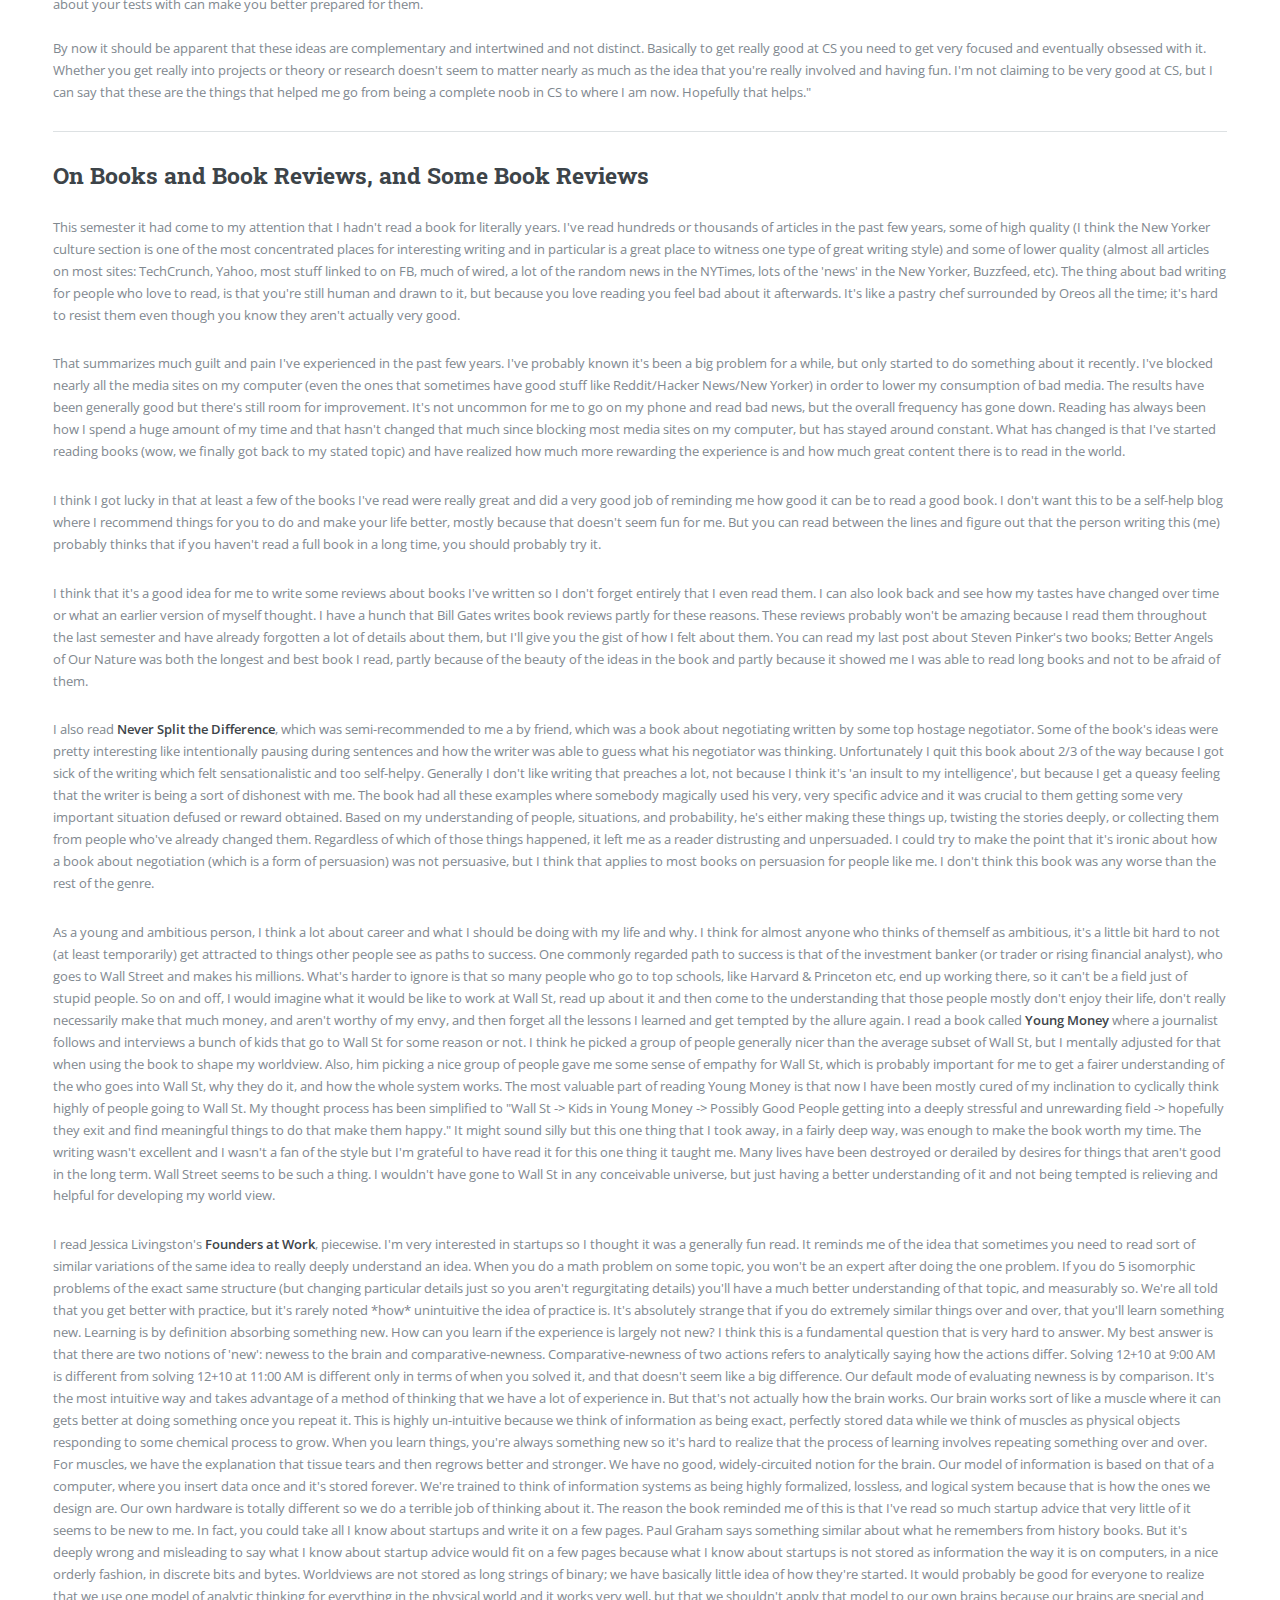
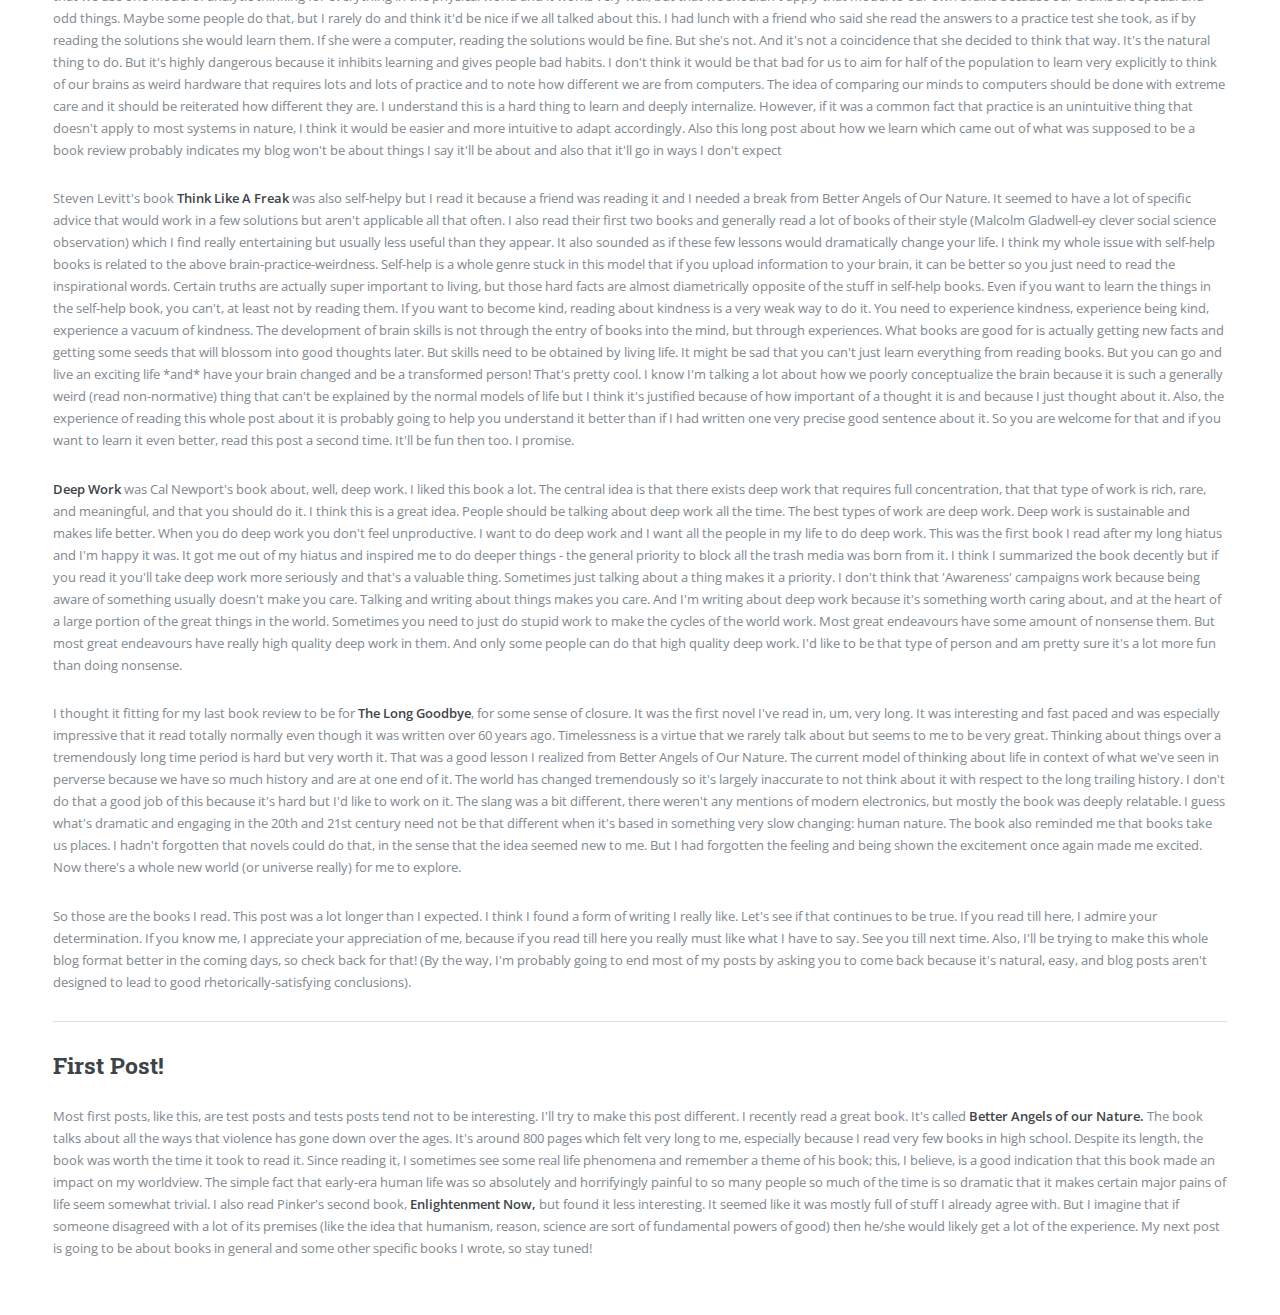
==== commit 5ec736bc: "small" ====
--- a/notes/allposts.html
+++ b/notes/allposts.html
@@ -41,7 +41,7 @@
 				When you think about what a dream is, it's really just something great you really, really want to do. Most great achievements come with prerequisites, but I'm really excited because I think I've found one that mostly doesn't: becoming a discoverer. Personally, the term 'discoverer' has always meant 'the first person who has discovered something.' But I think it's important to realize that discovery, in the context of the individual, is also an amazing thing. We all have moments when we feel we've realized a great truth; it could be when you learned about evolution or photosynthesis or sex or something about human nature or that lots of tasty foods have lots of sugar or butter in them. It's easy to trivialize such an accomplishment because we're aware that other people also know whatever truth we found out. But that truth might still be incredibly, incredibly valuable! Imagine how big of a difference a basic understanding of fire or farming might have meant to a prehistoric human! The world we live in has been made possible by those same great ideas that you're learning. And if you're reading this blog post, odds are quite good that you're in a fortunate situation where you can learn many new things. And something that is brand new to you, is, in the context of yourself, a discovery!
 <br/><br/>
 
-				Alright, so it sounds a bit cheap to say that learning things is the same as discovery; the important quality of discovery is that the knowledge was hard to come by and more importantly, came out of organic observation. Darwin didn't read that natural selection leads to meaningful genetic change over decades in a book; he observed and thought long and hard and then figured it out! I wage that you can do things to help you discover things organically as well. Personally, I've found this when working on programming projects. Some of the simpler data structures and algorithms we're taught about can be 'discovered' just by working on a problem and finding the best solution. In psychology, you can 'discover' a huge percentage of the underlying themes just by going about your daily life and thinking about your interactions with people. Much of elementary economics and probability theory is just a formalization of some math you intuitively might do to solve some real-life problem. When the first thinkers made these discoveries for the first time, it was much harder and slower because they didn't have the advantage of tremendous background knowledge and formalized schooling. The exciting thing for us, as it turns out, is that we can 'discover' far more things on our own with much less effort than many of the great thinkers of history. Newton himself acknowledged that much of his work would have been impossible had he not been standing upon the shoulders of giants. We have the chance to stand on much, much taller giants and can come to realizations that are profound at a proportionally greater pace, which is a big enough advantage to make up for the incredible brain power earlier thinkers had. So, unintuitive as it is, maybe don't open up the book to learn about the anatomy of a flower just yet; try opening it up and finding out for yourself.
+				Alright, so it sounds a bit misleading to say that learning things is the same as discovery; the important quality of discovery is that the knowledge was hard to come by and more importantly, came out of organic observation. Darwin didn't read that natural selection leads to meaningful genetic change over decades in a book; he observed and thought long and hard and then figured it out! I wage that you can do things to help you discover things organically as well. Personally, I've found this when working on programming projects. Some of the simpler data structures and algorithms we're taught about can be 'discovered' just by working on a problem and finding the best solution. In psychology, you can 'discover' a huge percentage of the underlying themes just by going about your daily life and thinking about your interactions with people. Much of elementary economics and probability theory is just a formalization of some math you intuitively might do to solve some real-life problem. When the first thinkers made these discoveries for the first time, it was much harder and slower because they didn't have the advantage of tremendous background knowledge and formalized schooling. The exciting thing for us, as it turns out, is that we can 'discover' far more things on our own with much less effort than many of the great thinkers of history. Newton himself acknowledged that much of his work would have been impossible had he not been standing upon the shoulders of giants. We have the chance to stand on much, much taller giants and can come to realizations that are profound at a proportionally greater pace, which is a big enough advantage to make up for the incredible brain power earlier thinkers had. So, unintuitive as it is, maybe don't open up the book to learn about the anatomy of a flower just yet; try opening up itself and finding out on your own.
 <br/><br/>
 
 				This, to me, is enough to get very excited about discovery. The idea that we can organically find many great ideas from all sorts of different fields is tantalizing. Stretch this over many years and you can imagine that you would get a rather large body of knowledge. I think there is one final thing that makes the dream to be a discoverer even more tantalizing. It's also probably the most shocking idea: there is much that is useful and that is new that can be discovered by totally normal people, just like you and me.
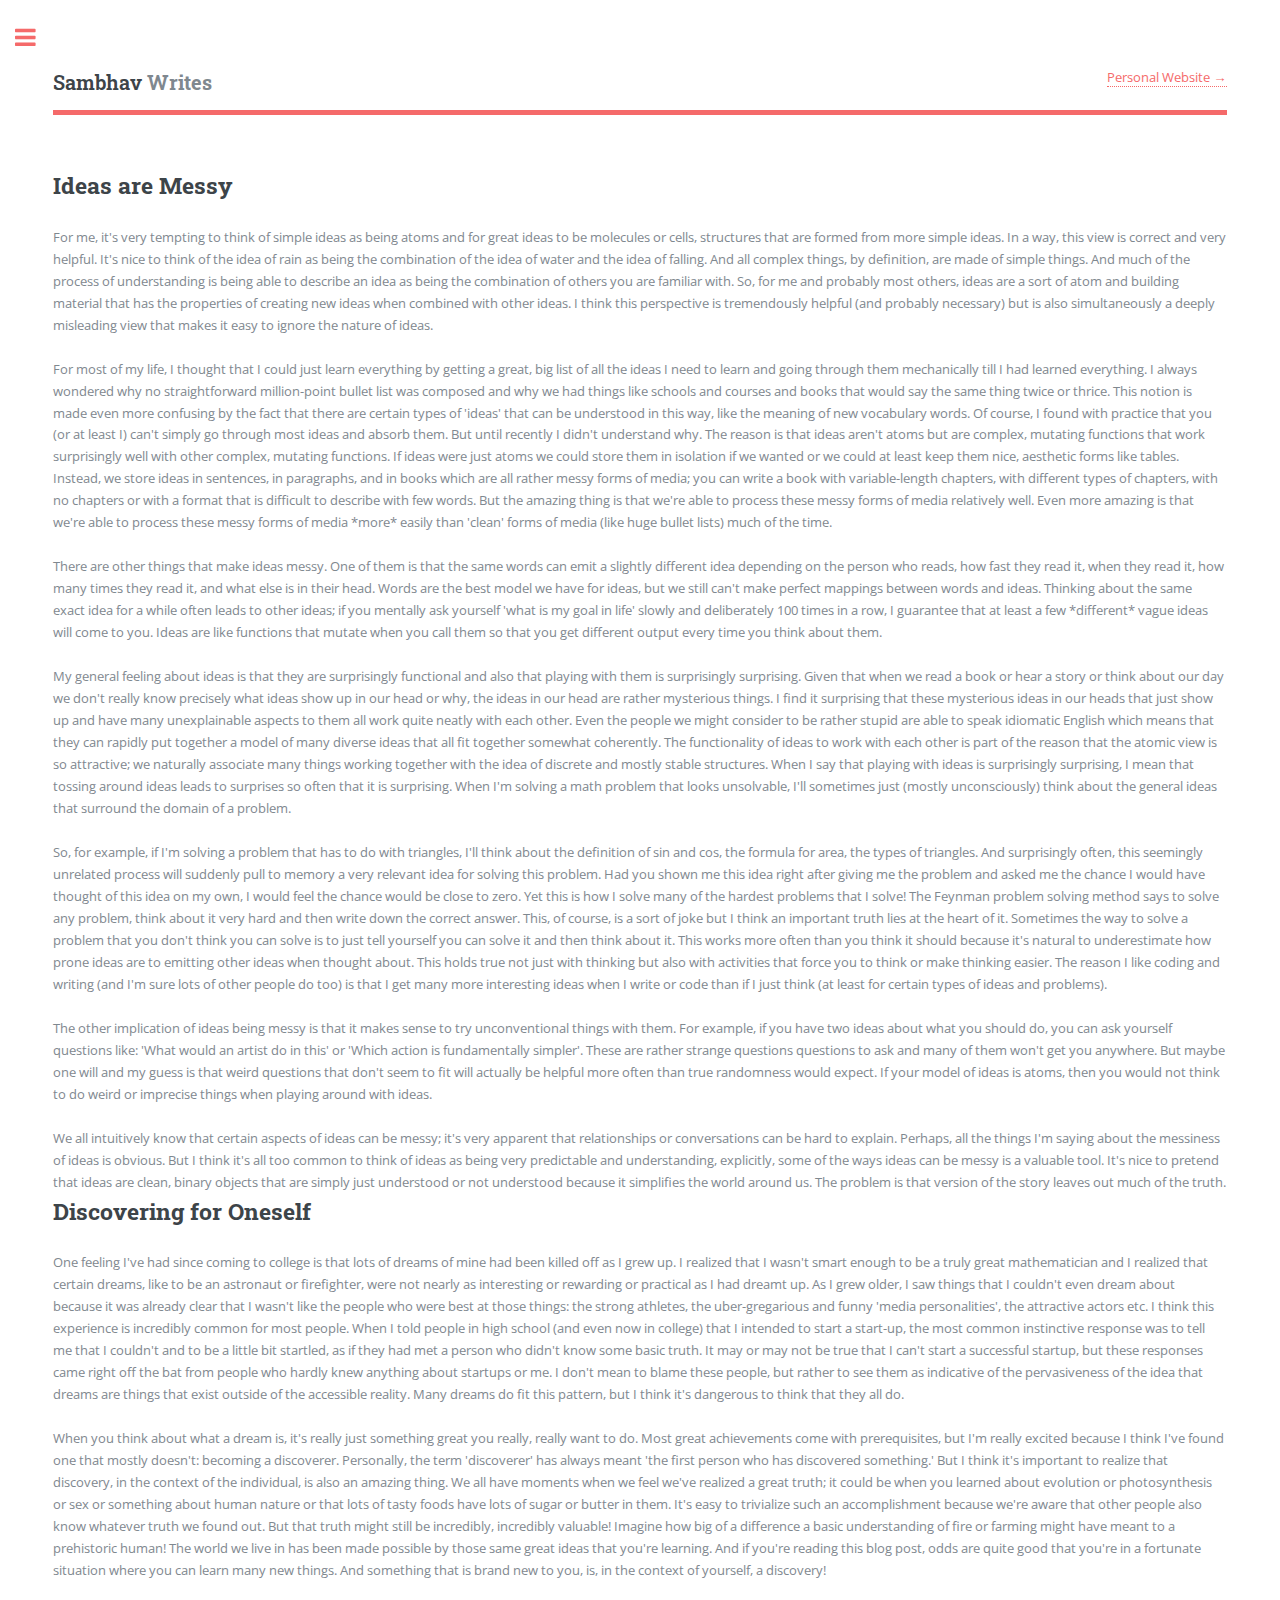
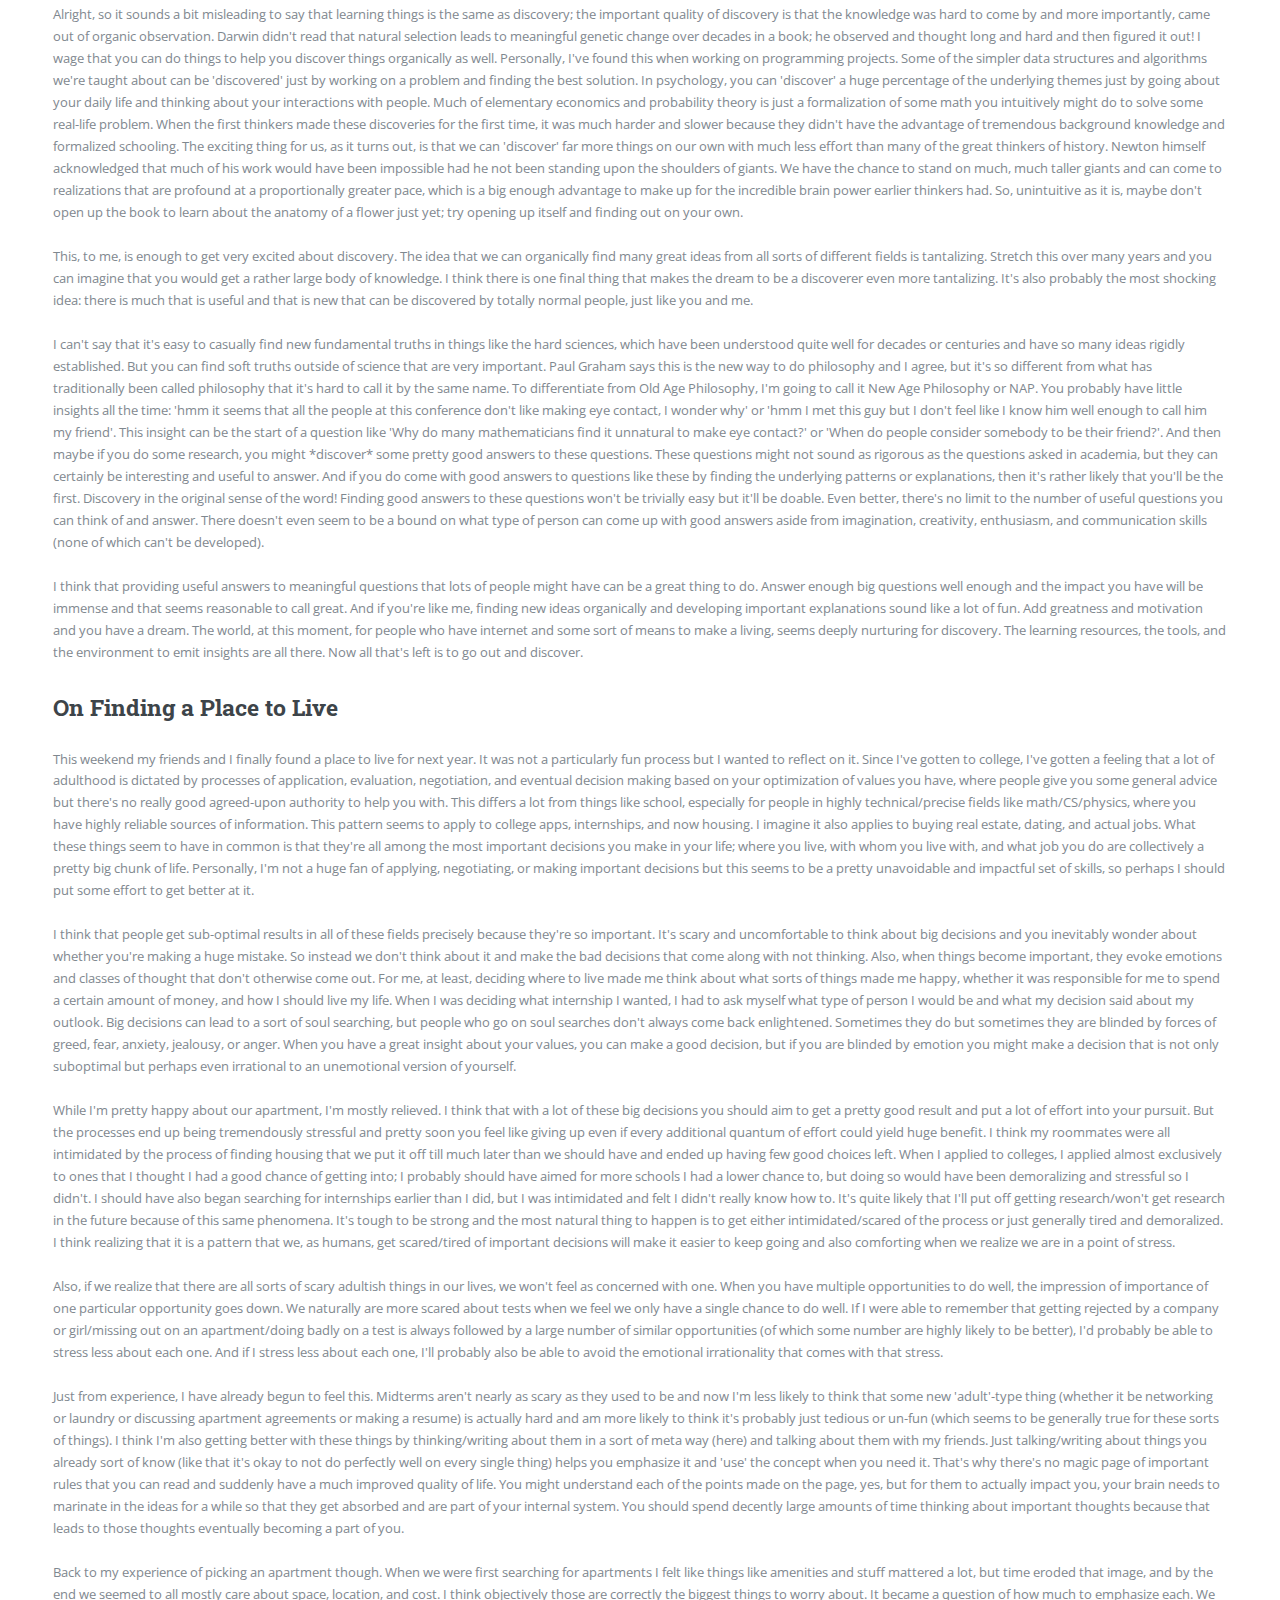
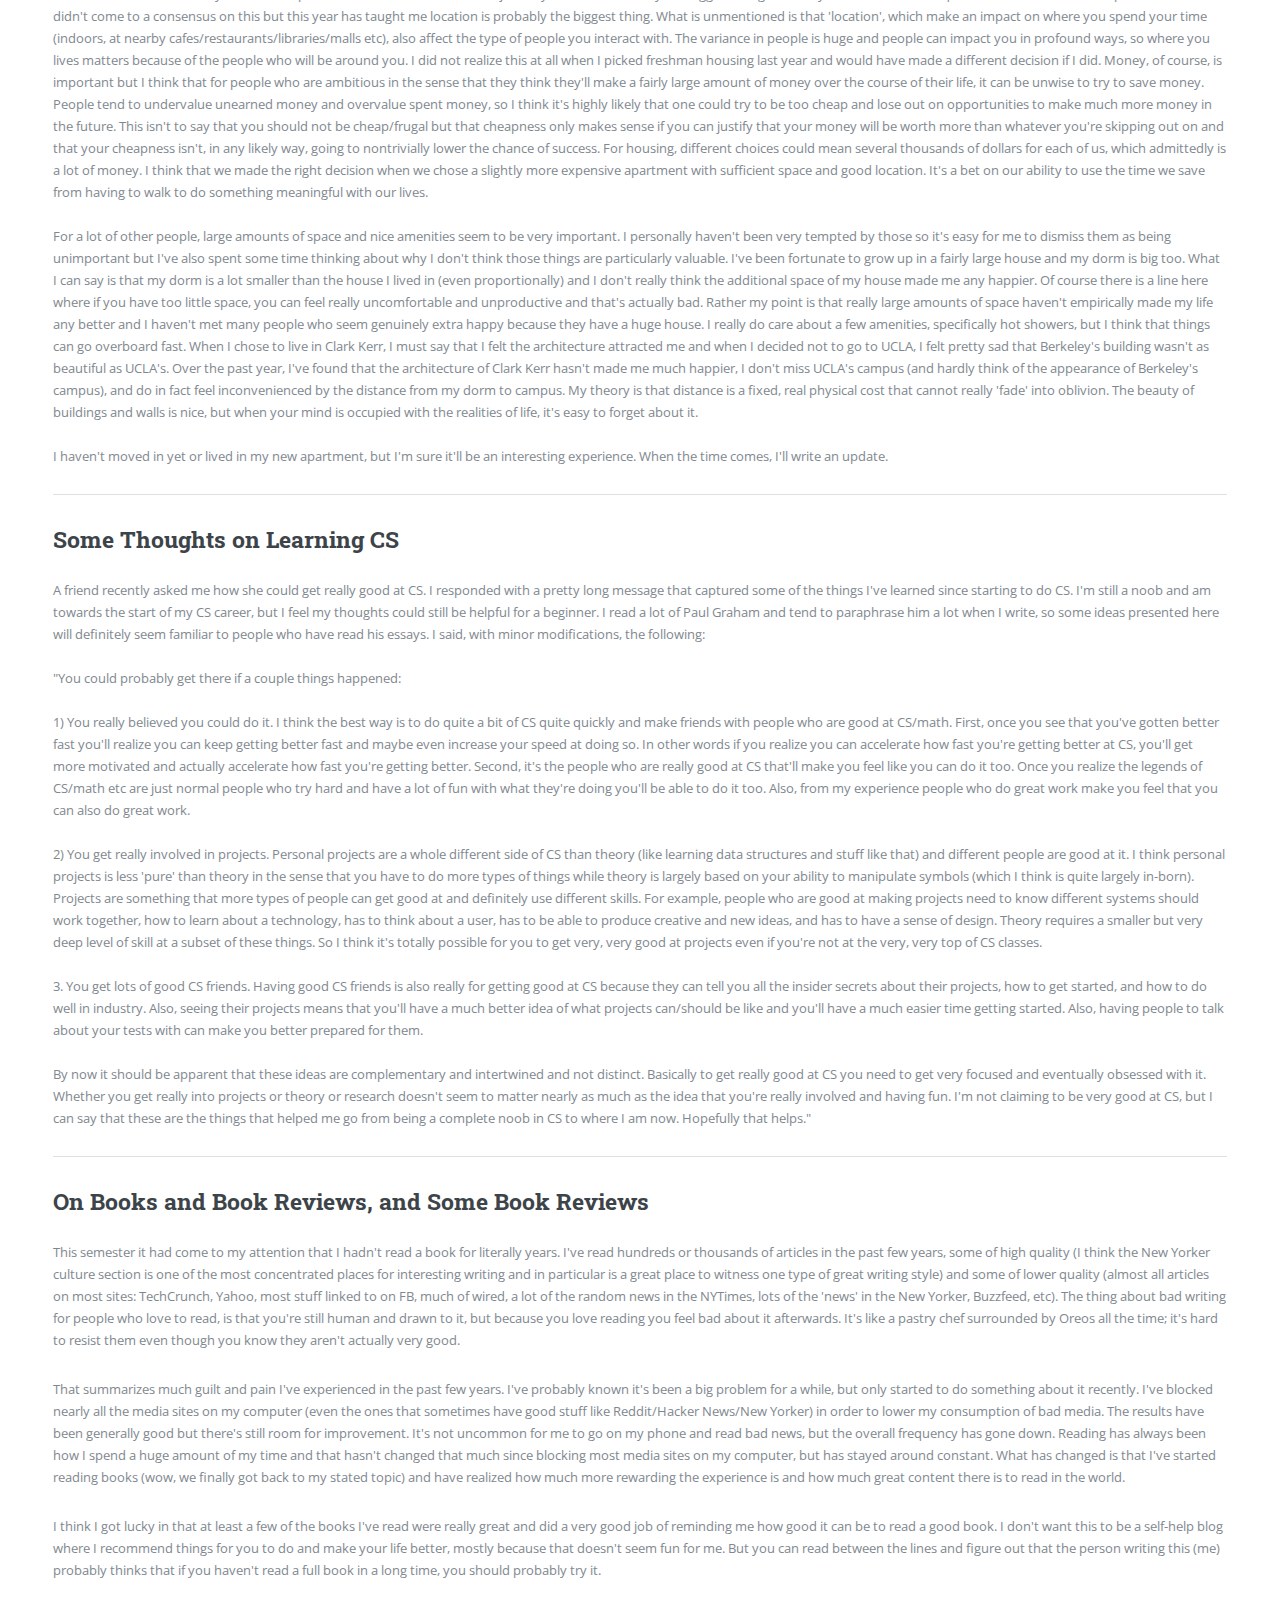
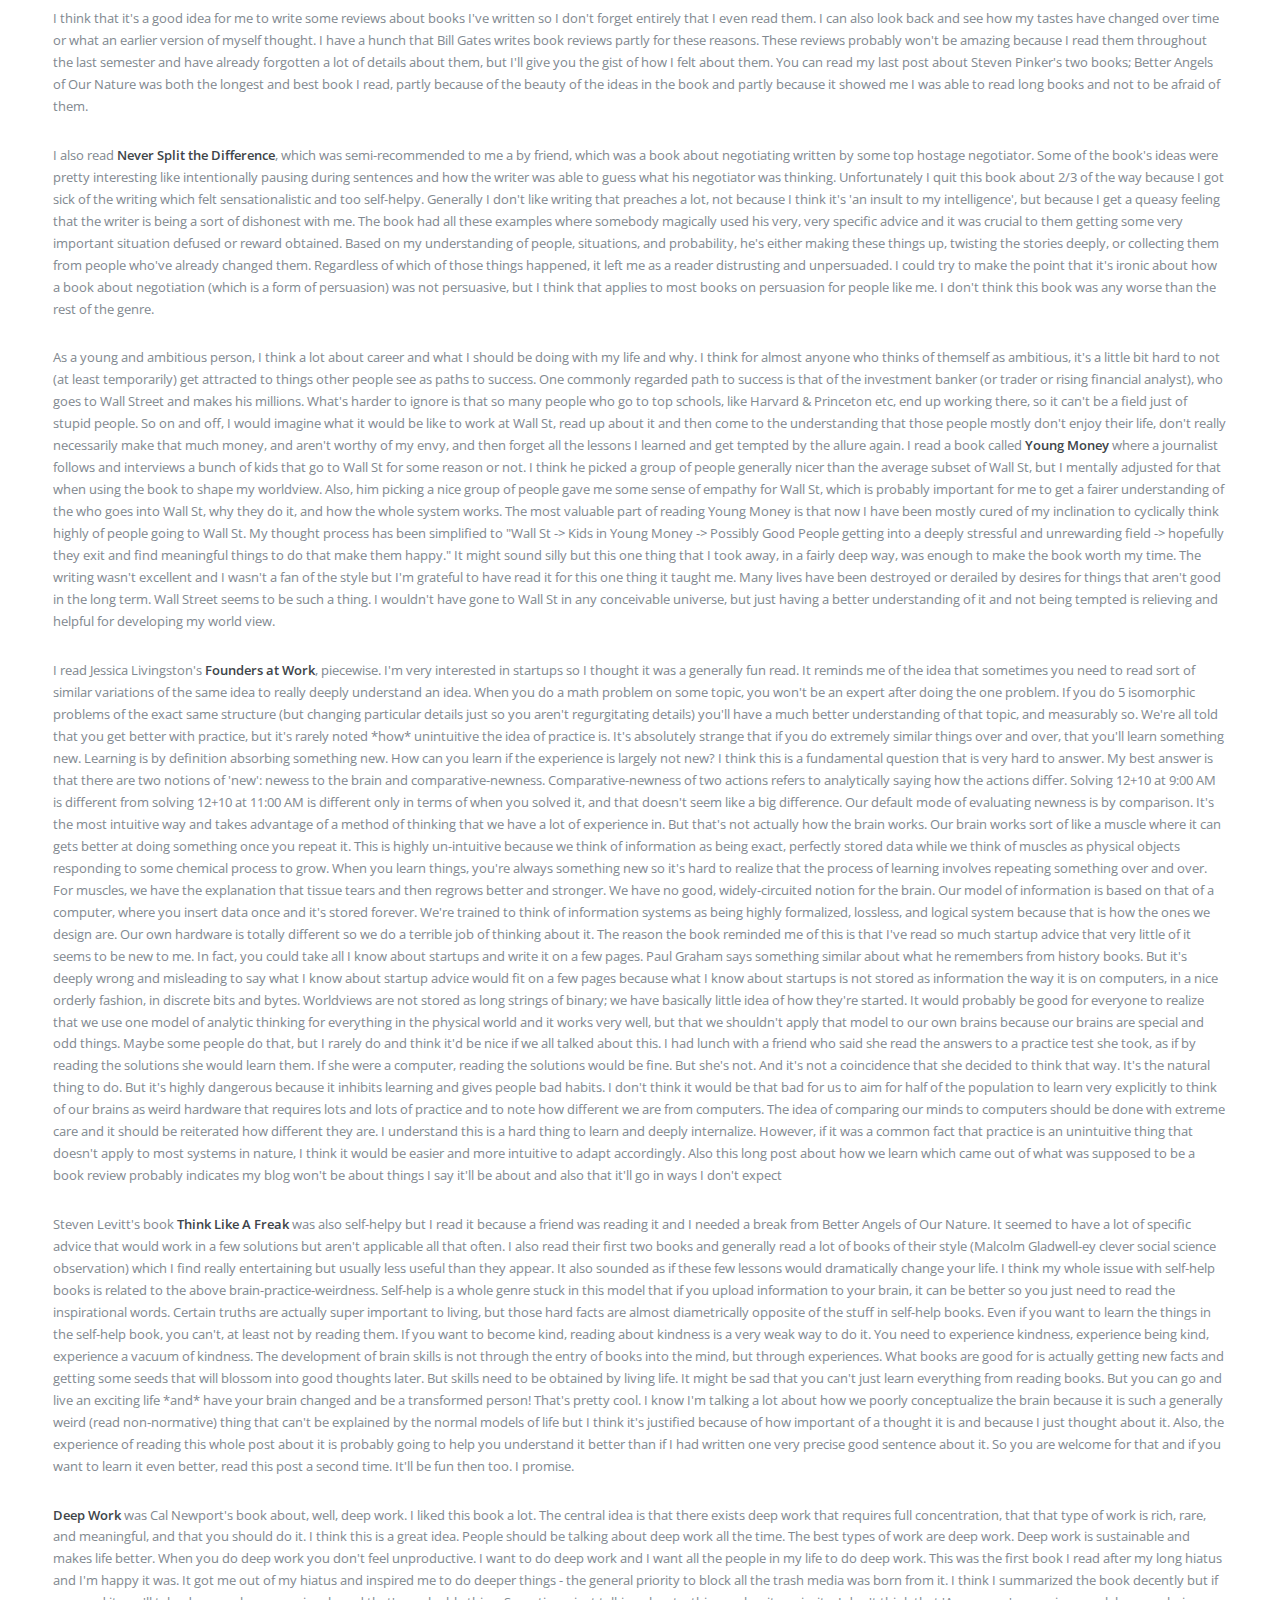
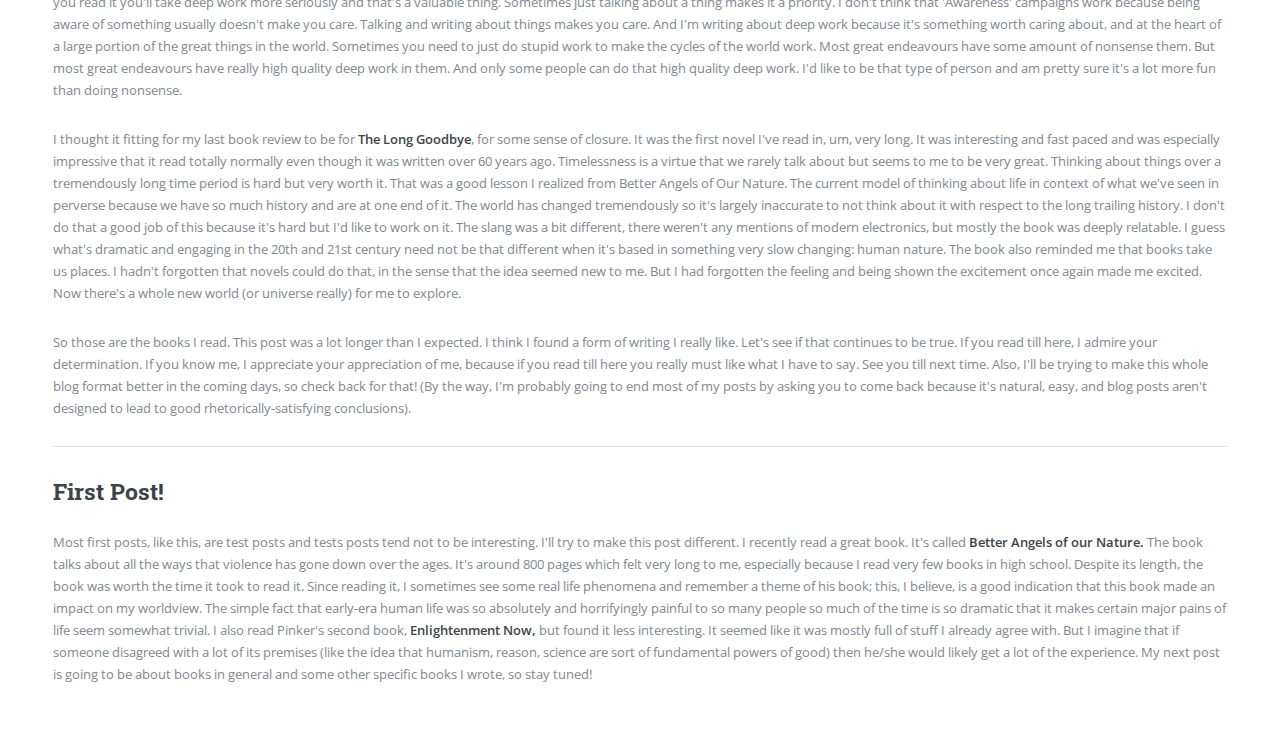
==== commit b6275abe: "post 6 fixed" ====
--- a/notes/allposts.html
+++ b/notes/allposts.html
@@ -34,7 +34,23 @@
 
 							<!-- Content -->
 								<section>
-				<h2 id="post5">Realizing Discovery</h2>
+				<h2 id="post6">Ideas are Messy</h2>
+				For me, it's very tempting to think of simple ideas as being atoms and for great ideas to be molecules or cells, structures that are formed from more simple ideas. In a way, this view is correct and very helpful. It's nice to think of the idea of rain as being the combination of the idea of water and the idea of falling. And all complex things, by definition, are made of simple things. And much of the process of understanding is being able to describe an idea as being the combination of others you are familiar with. So, for me and probably most others, ideas are a sort of atom and building material that has the properties of creating new ideas when combined with other ideas. I think this perspective is tremendously helpful (and probably necessary) but is also simultaneously a deeply misleading view that makes it easy to ignore the nature of ideas.
+<br/><br/>
+				For most of my life, I thought that I could just learn everything by getting a great, big list of all the ideas I need to learn and going through them mechanically till I had learned everything. I always wondered why no straightforward million-point bullet list was composed and why we had things like schools and courses and books that would say the same thing twice or thrice. This notion is made even more confusing by the fact that there are certain types of 'ideas' that can be understood in this way, like the meaning of new vocabulary words. Of course, I found with practice that you (or at least I) can't simply go through most ideas and absorb them. But until recently I didn't understand why. The reason is that ideas aren't atoms but are complex, mutating functions that work surprisingly well with other complex, mutating functions. If ideas were just atoms we could store them in isolation if we wanted or we could at least keep them nice, aesthetic forms like tables. Instead, we store ideas in sentences, in paragraphs, and in books which are all rather messy forms of media; you can write a book with variable-length chapters, with different types of chapters, with no chapters or with a format that is difficult to describe with few words. But the amazing thing is that we're able to process these messy forms of media relatively well. Even more amazing is that we're able to process these messy forms of media *more* easily than 'clean' forms of media (like huge bullet lists) much of the time. 
+<br/><br/>
+				There are other things that make ideas messy. One of them is that the same words can emit a slightly different idea depending on the person who reads, how fast they read it, when they read it, how many times they read it, and what else is in their head. Words are the best model we have for ideas, but we still can't make perfect mappings between words and ideas. Thinking about the same exact idea for a while often leads to other ideas; if you mentally ask yourself 'what is my goal in life' slowly and deliberately 100 times in a row, I guarantee that at least a few *different* vague ideas will come to you. Ideas are like functions that mutate when you call them so that you get different output every time you think about them. 
+<br/><br/>
+				My general feeling about ideas is that they are surprisingly functional and also that playing with them is surprisingly surprising. Given that when we read a book or hear a story or think about our day we don't really know precisely what ideas show up in our head or why, the ideas in our head are rather mysterious things. I find it surprising that these mysterious ideas in our heads that just show up and have many unexplainable aspects to them all work quite neatly with each other. Even the people we might consider to be rather stupid are able to speak idiomatic English which means that they can rapidly put together a model of many diverse ideas that all fit together somewhat coherently. The functionality of ideas to work with each other is part of the reason that the atomic view is so attractive; we naturally associate many things working together with the idea of discrete and mostly stable structures. When I say that playing with ideas is surprisingly surprising, I mean that tossing around ideas leads to surprises so often that it is surprising. When I'm solving a math problem that looks unsolvable, I'll sometimes just (mostly unconsciously) think about the general ideas that surround the domain of a problem. 
+<br/><br/>
+				So, for example, if I'm solving a problem that has to do with triangles, I'll think about the definition of sin and cos, the formula for area, the types of triangles. And surprisingly often, this seemingly unrelated process will suddenly pull to memory a very relevant idea for solving this problem. Had you shown me this idea right after giving me the problem and asked me the chance I would have thought of this idea on my own, I would feel the chance would be close to zero. Yet this is how I solve many of the hardest problems that I solve! The Feynman problem solving method says to solve any problem, think about it very hard and then write down the correct answer. This, of course, is a sort of joke but I think an important truth lies at the heart of it. Sometimes the way to solve a problem that you don't think you can solve is to just tell yourself you can solve it and then think about it. This works more often than you think it should because it's natural to underestimate how prone ideas are to emitting other ideas when thought about. This holds true not just with thinking but also with activities that force you to think or make thinking easier. The reason I like coding and writing (and I'm sure lots of other people do too) is that I get many more interesting ideas when I write or code than if I just think (at least for certain types of ideas and problems). 
+<br/><br/>
+				The other implication of ideas being messy is that it makes sense to try unconventional things with them. For example, if you have two ideas about what you should do, you can ask yourself questions like: 'What would an artist do in this' or 'Which action is fundamentally simpler'. These are rather strange questions questions to ask and many of them won't get you anywhere. But maybe one will and my guess is that weird questions that don't seem to fit will actually be helpful more often than true randomness would expect. If your model of ideas is atoms, then you would not think to do weird or imprecise things when playing around with ideas.
+<br/><br/>
+				We all intuitively know that certain aspects of ideas can be messy; it's very apparent that relationships or conversations can be hard to explain. Perhaps, all the things I'm saying about the messiness of ideas is obvious. But I think it's all too common to think of ideas as being very predictable and understanding, explicitly, some of the ways ideas can be messy is a valuable tool. It's nice to pretend that ideas are clean, binary objects that are simply just understood or not understood because it simplifies the world around us. The problem is that version of the story leaves out much of the truth.
+
+
+				<h2 id="post5">Discovering for Oneself</h2>
 				<p>One feeling I've had since coming to college is that lots of dreams of mine had been killed off as I grew up. I realized that I wasn't smart enough to be a truly great mathematician and I realized that certain dreams, like to be an astronaut or firefighter, were not nearly as interesting or rewarding or practical as I had dreamt up. As I grew older, I saw things that I couldn't even dream about because it was already clear that I wasn't like the people who were best at those things: the strong athletes, the uber-gregarious and funny 'media personalities', the attractive actors etc. I think this experience is incredibly common for most people. When I told people in high school (and even now in college) that I intended to start a start-up, the most common instinctive response was to tell me that I couldn't and to be a little bit startled, as if they had met a person who didn't know some basic truth. It may or may not be true that I can't start a successful startup, but these responses came right off the bat from people who hardly knew anything about startups or me. I don't mean to blame these people, but rather to see them as indicative of the pervasiveness of the idea that dreams are things that exist outside of the accessible reality. Many dreams do fit this pattern, but I think it's dangerous to think that they all do. 
 <br/><br/>
 
@@ -123,7 +139,8 @@
 									</header>
 									
 									<ul>
-										<li><a href="#post5"><strong>Realizing Discovery</strong></a></li>
+										<li><a href="#post6"><strong>Ideas are Messy</strong></a></li>
+										<li><a href="#post5"><strong>Discovering for Oneself</strong></a></li>
 										<li><a href="#post4"><strong>On Finding a Place to Live</strong></a></li>
 										<li><a href="#post3"><strong>Some Thoughts on Learning CS</strong></a></li>
 										<li><a href="#post2"><strong>On Books and Book Reviews, and Some Book Reviews</strong></a></li>
@@ -137,7 +154,7 @@
 									<header class="major">
 										<h2>About</h2>
 									</header>
-									<p>I'm Sambhav. I study computer science at UC Berkeley. This is my blog where I write things. If you actually want to know more about me, you should read the blog posts here. Inquiries, rants, thoughts, fanmail, and confessions can be addressed to <br/> sambhav . reddy @ gmail . com</p>
+									<p>I'm Sambhav. I study computer science at UC Berkeley. This is my blog where I write. If you want to know more about me, you should read it. Inquiries, rants, thoughts, fanmail, and confessions can be sent to <br/> sambhav . reddy @ gmail . com</p>
 								</section>
 
 							<!-- Footer -->
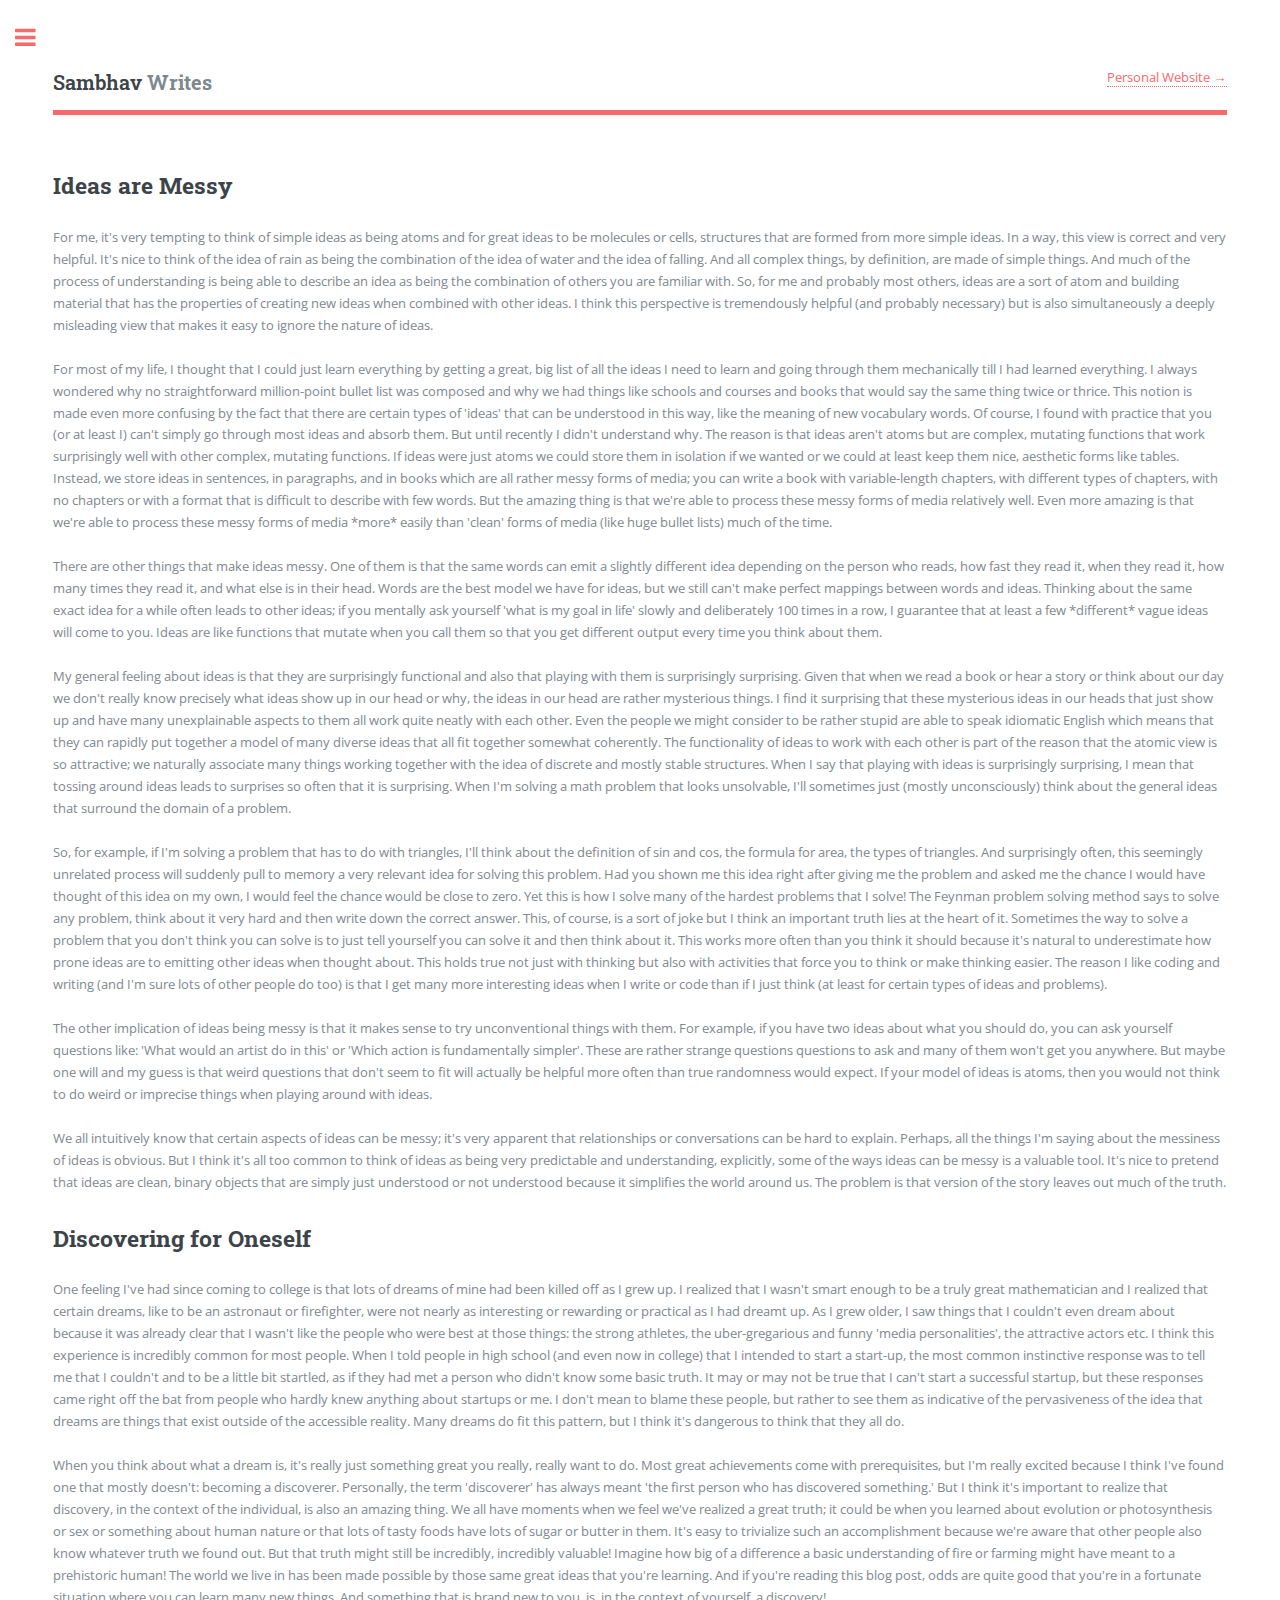
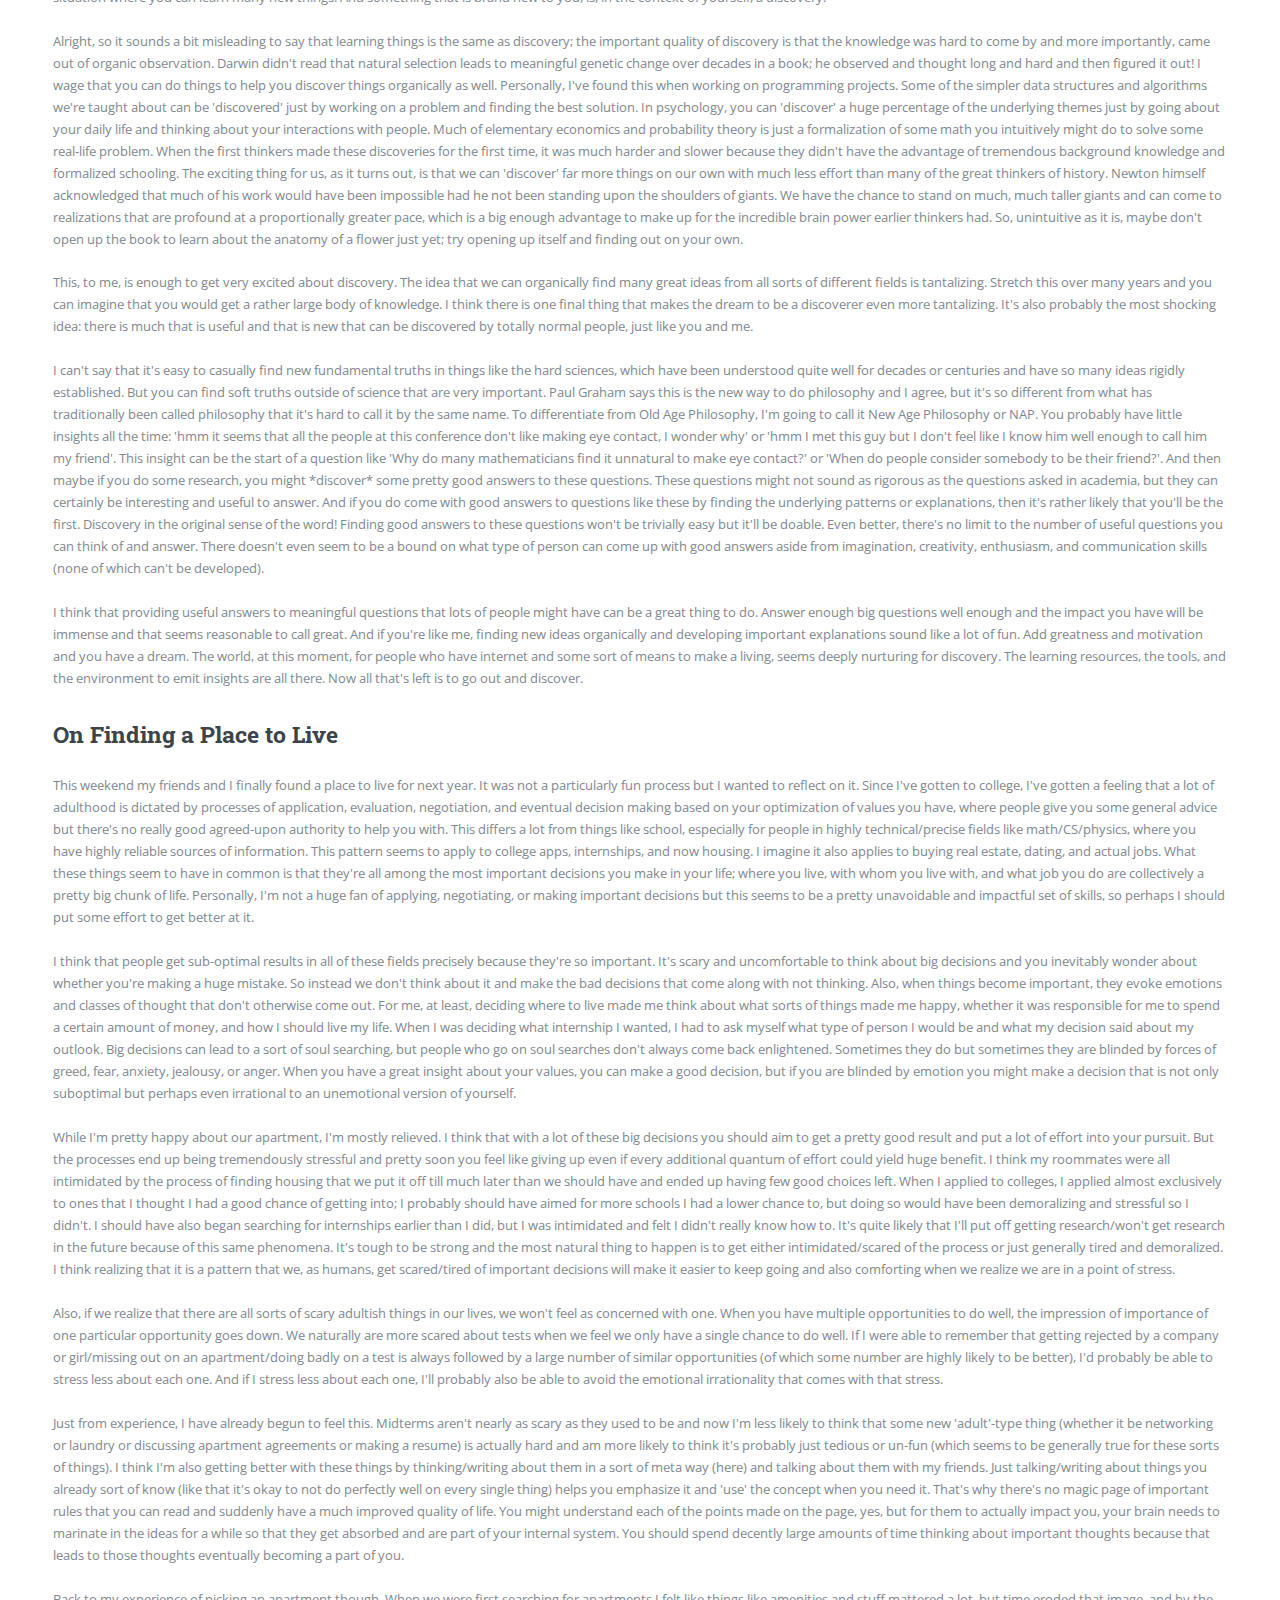
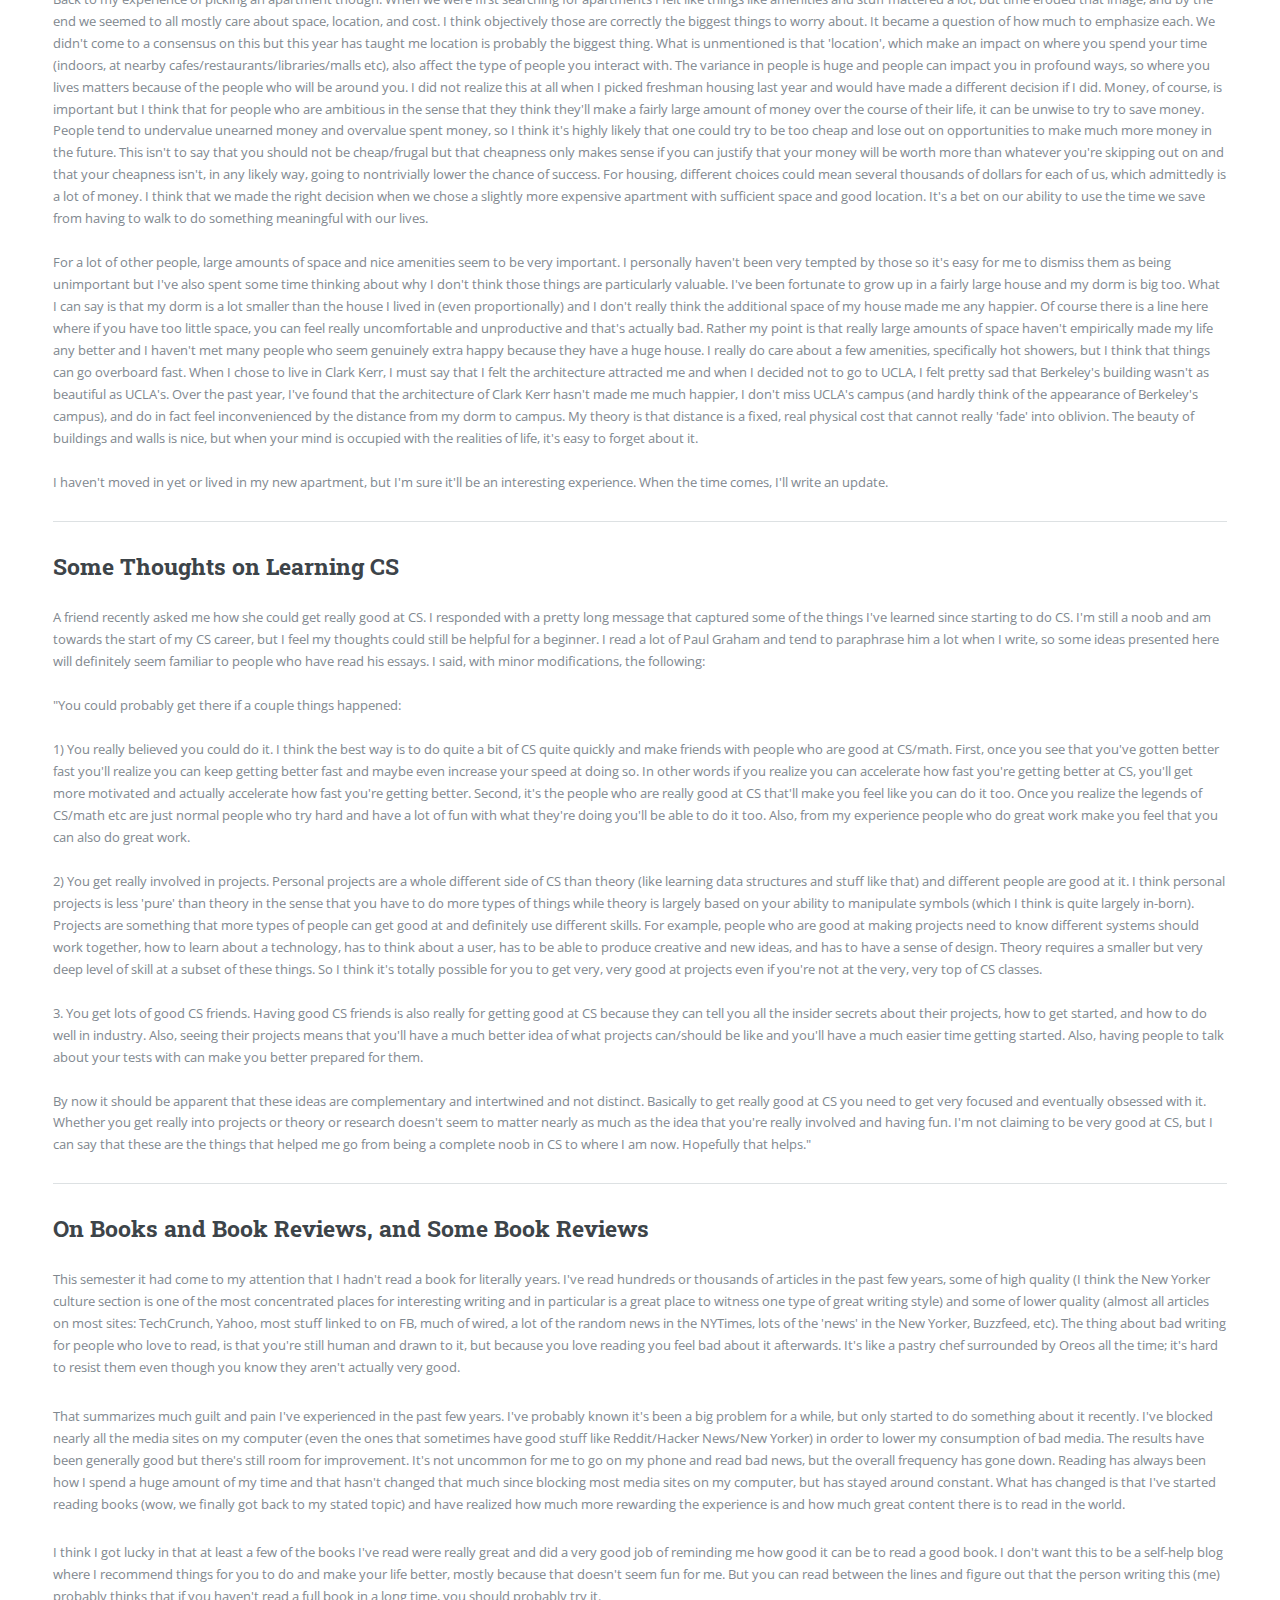
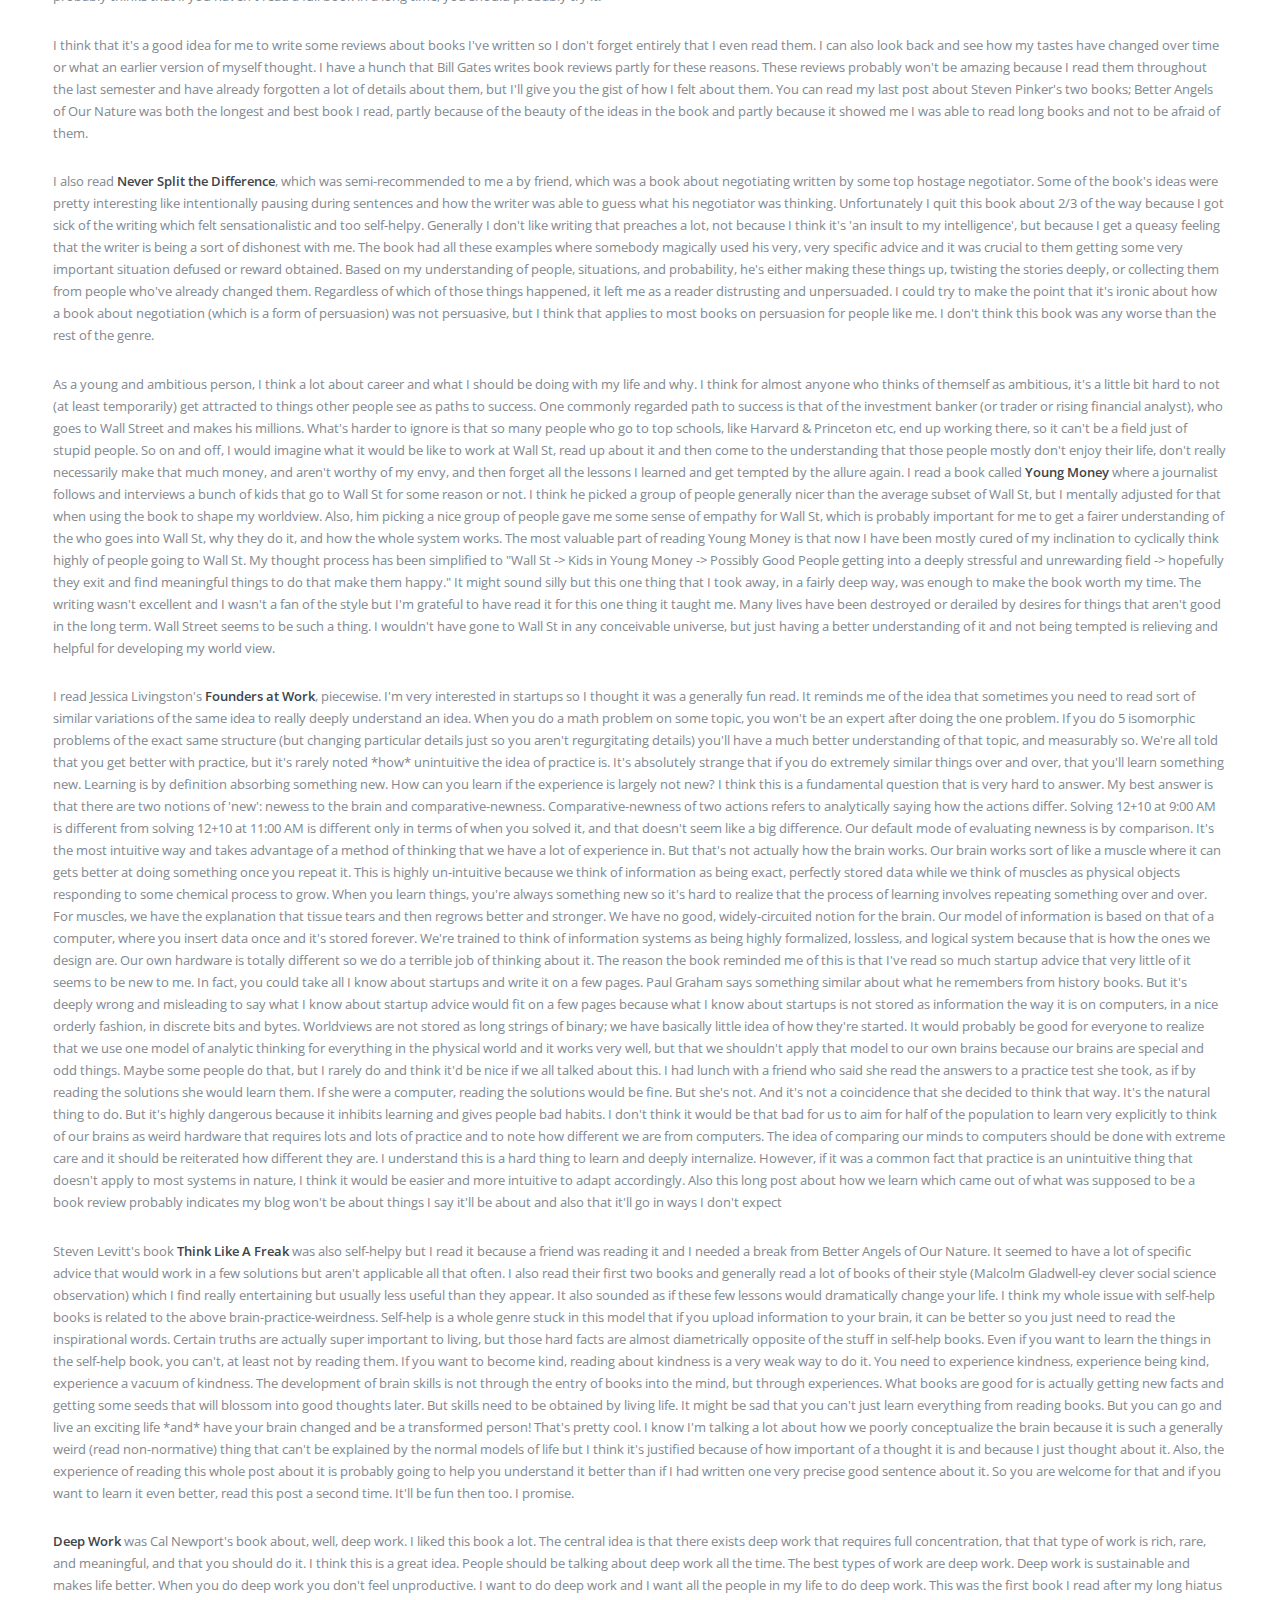
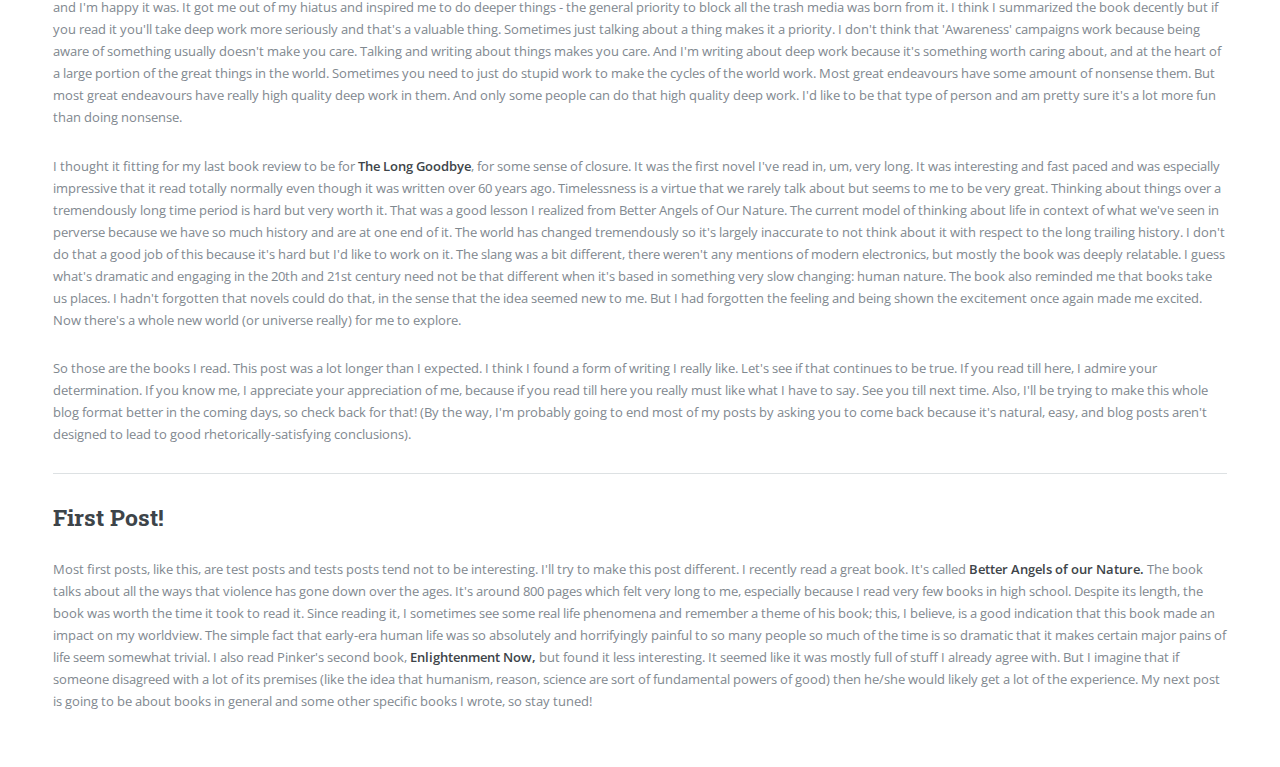
==== commit 50bf5dec: "post 6 fixed2" ====
--- a/notes/allposts.html
+++ b/notes/allposts.html
@@ -35,7 +35,7 @@
 							<!-- Content -->
 								<section>
 				<h2 id="post6">Ideas are Messy</h2>
-				For me, it's very tempting to think of simple ideas as being atoms and for great ideas to be molecules or cells, structures that are formed from more simple ideas. In a way, this view is correct and very helpful. It's nice to think of the idea of rain as being the combination of the idea of water and the idea of falling. And all complex things, by definition, are made of simple things. And much of the process of understanding is being able to describe an idea as being the combination of others you are familiar with. So, for me and probably most others, ideas are a sort of atom and building material that has the properties of creating new ideas when combined with other ideas. I think this perspective is tremendously helpful (and probably necessary) but is also simultaneously a deeply misleading view that makes it easy to ignore the nature of ideas.
+				<p>For me, it's very tempting to think of simple ideas as being atoms and for great ideas to be molecules or cells, structures that are formed from more simple ideas. In a way, this view is correct and very helpful. It's nice to think of the idea of rain as being the combination of the idea of water and the idea of falling. And all complex things, by definition, are made of simple things. And much of the process of understanding is being able to describe an idea as being the combination of others you are familiar with. So, for me and probably most others, ideas are a sort of atom and building material that has the properties of creating new ideas when combined with other ideas. I think this perspective is tremendously helpful (and probably necessary) but is also simultaneously a deeply misleading view that makes it easy to ignore the nature of ideas.
 <br/><br/>
 				For most of my life, I thought that I could just learn everything by getting a great, big list of all the ideas I need to learn and going through them mechanically till I had learned everything. I always wondered why no straightforward million-point bullet list was composed and why we had things like schools and courses and books that would say the same thing twice or thrice. This notion is made even more confusing by the fact that there are certain types of 'ideas' that can be understood in this way, like the meaning of new vocabulary words. Of course, I found with practice that you (or at least I) can't simply go through most ideas and absorb them. But until recently I didn't understand why. The reason is that ideas aren't atoms but are complex, mutating functions that work surprisingly well with other complex, mutating functions. If ideas were just atoms we could store them in isolation if we wanted or we could at least keep them nice, aesthetic forms like tables. Instead, we store ideas in sentences, in paragraphs, and in books which are all rather messy forms of media; you can write a book with variable-length chapters, with different types of chapters, with no chapters or with a format that is difficult to describe with few words. But the amazing thing is that we're able to process these messy forms of media relatively well. Even more amazing is that we're able to process these messy forms of media *more* easily than 'clean' forms of media (like huge bullet lists) much of the time. 
 <br/><br/>
@@ -47,7 +47,7 @@
 <br/><br/>
 				The other implication of ideas being messy is that it makes sense to try unconventional things with them. For example, if you have two ideas about what you should do, you can ask yourself questions like: 'What would an artist do in this' or 'Which action is fundamentally simpler'. These are rather strange questions questions to ask and many of them won't get you anywhere. But maybe one will and my guess is that weird questions that don't seem to fit will actually be helpful more often than true randomness would expect. If your model of ideas is atoms, then you would not think to do weird or imprecise things when playing around with ideas.
 <br/><br/>
-				We all intuitively know that certain aspects of ideas can be messy; it's very apparent that relationships or conversations can be hard to explain. Perhaps, all the things I'm saying about the messiness of ideas is obvious. But I think it's all too common to think of ideas as being very predictable and understanding, explicitly, some of the ways ideas can be messy is a valuable tool. It's nice to pretend that ideas are clean, binary objects that are simply just understood or not understood because it simplifies the world around us. The problem is that version of the story leaves out much of the truth.
+				We all intuitively know that certain aspects of ideas can be messy; it's very apparent that relationships or conversations can be hard to explain. Perhaps, all the things I'm saying about the messiness of ideas is obvious. But I think it's all too common to think of ideas as being very predictable and understanding, explicitly, some of the ways ideas can be messy is a valuable tool. It's nice to pretend that ideas are clean, binary objects that are simply just understood or not understood because it simplifies the world around us. The problem is that version of the story leaves out much of the truth.</p>
 
 
 				<h2 id="post5">Discovering for Oneself</h2>
